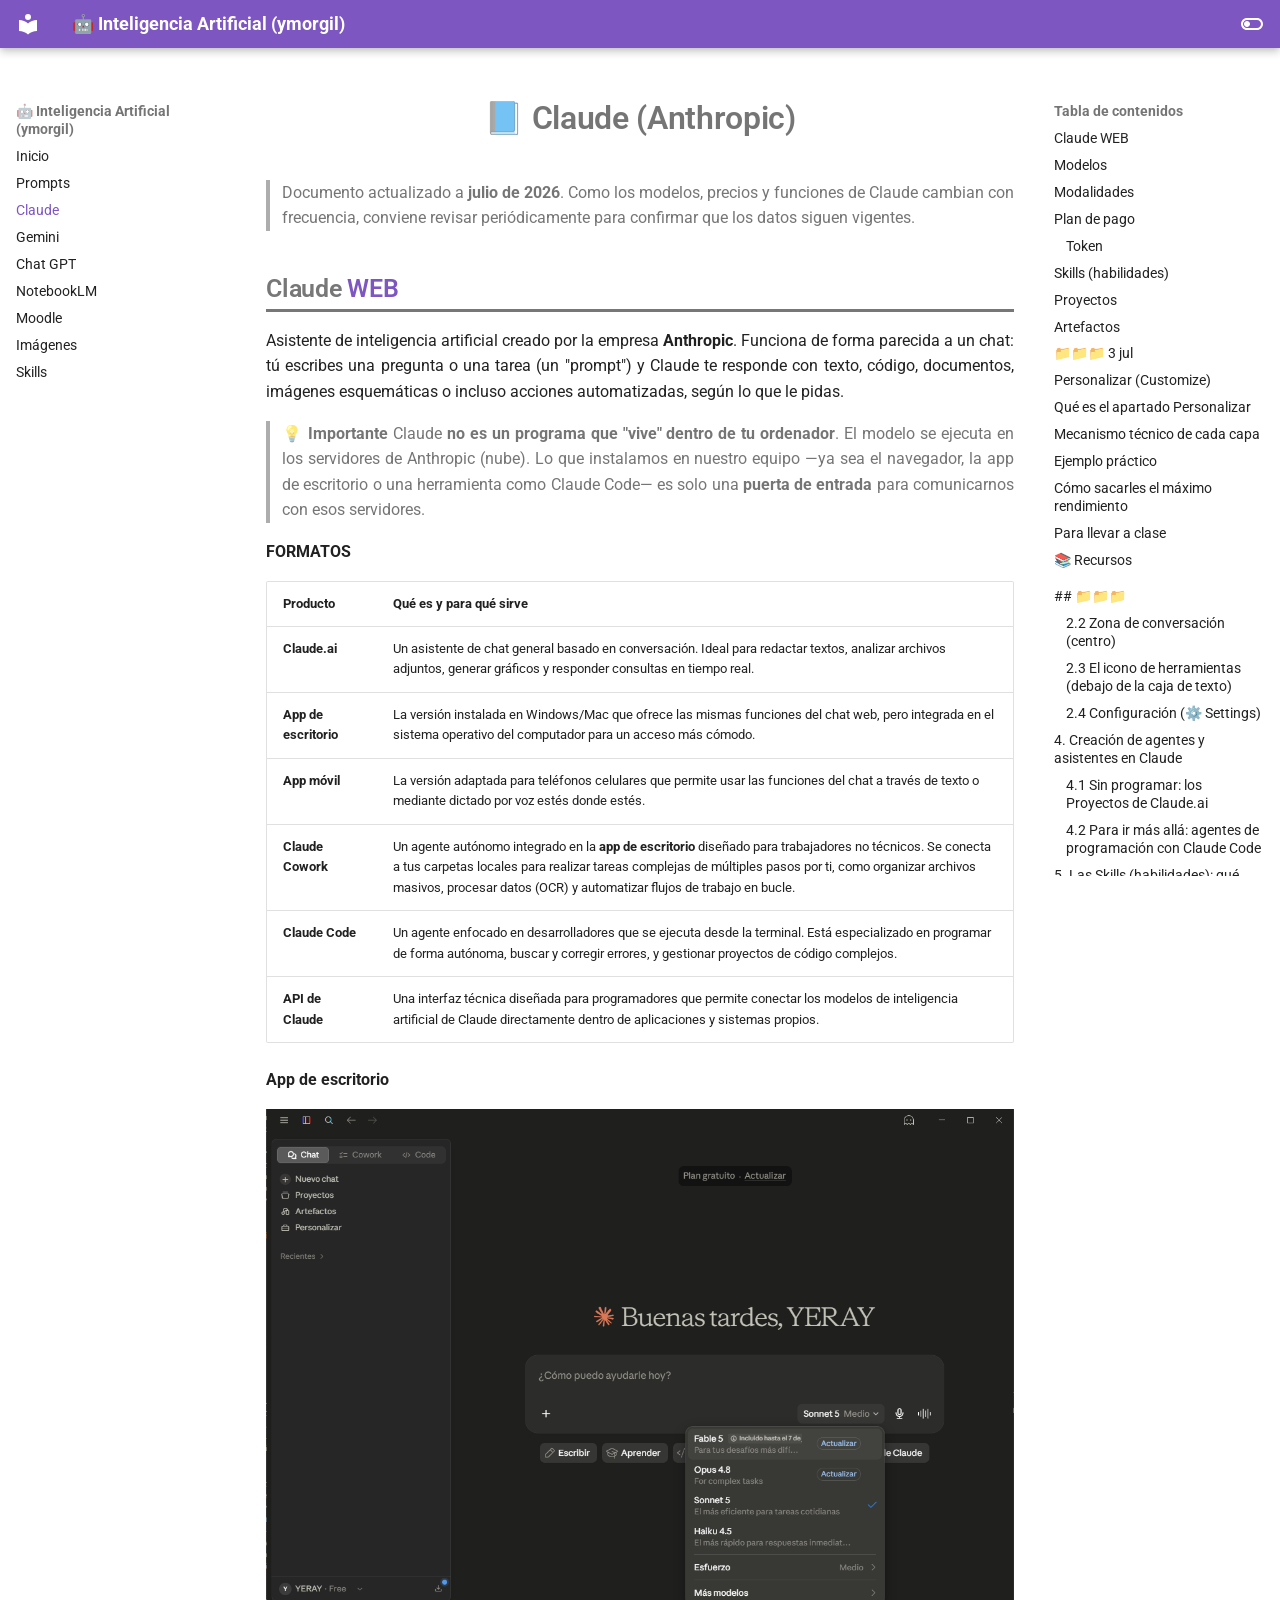
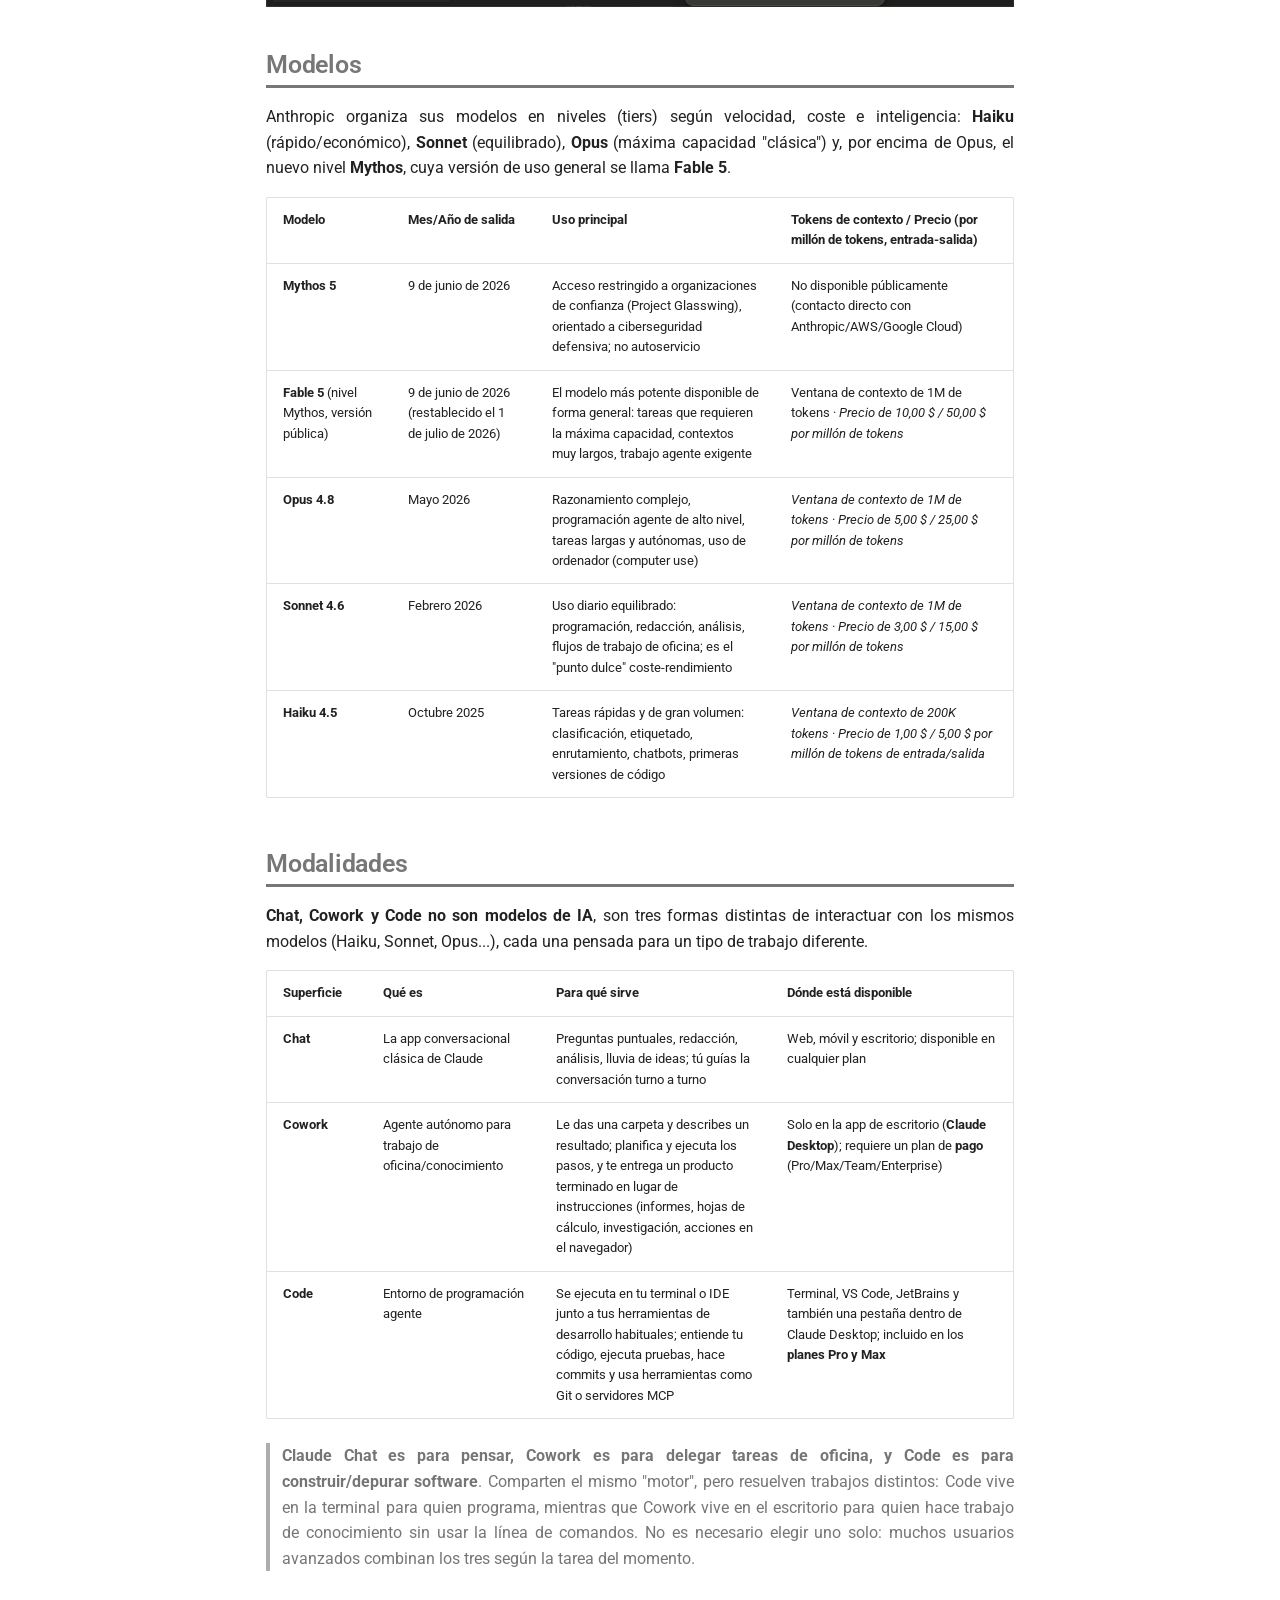
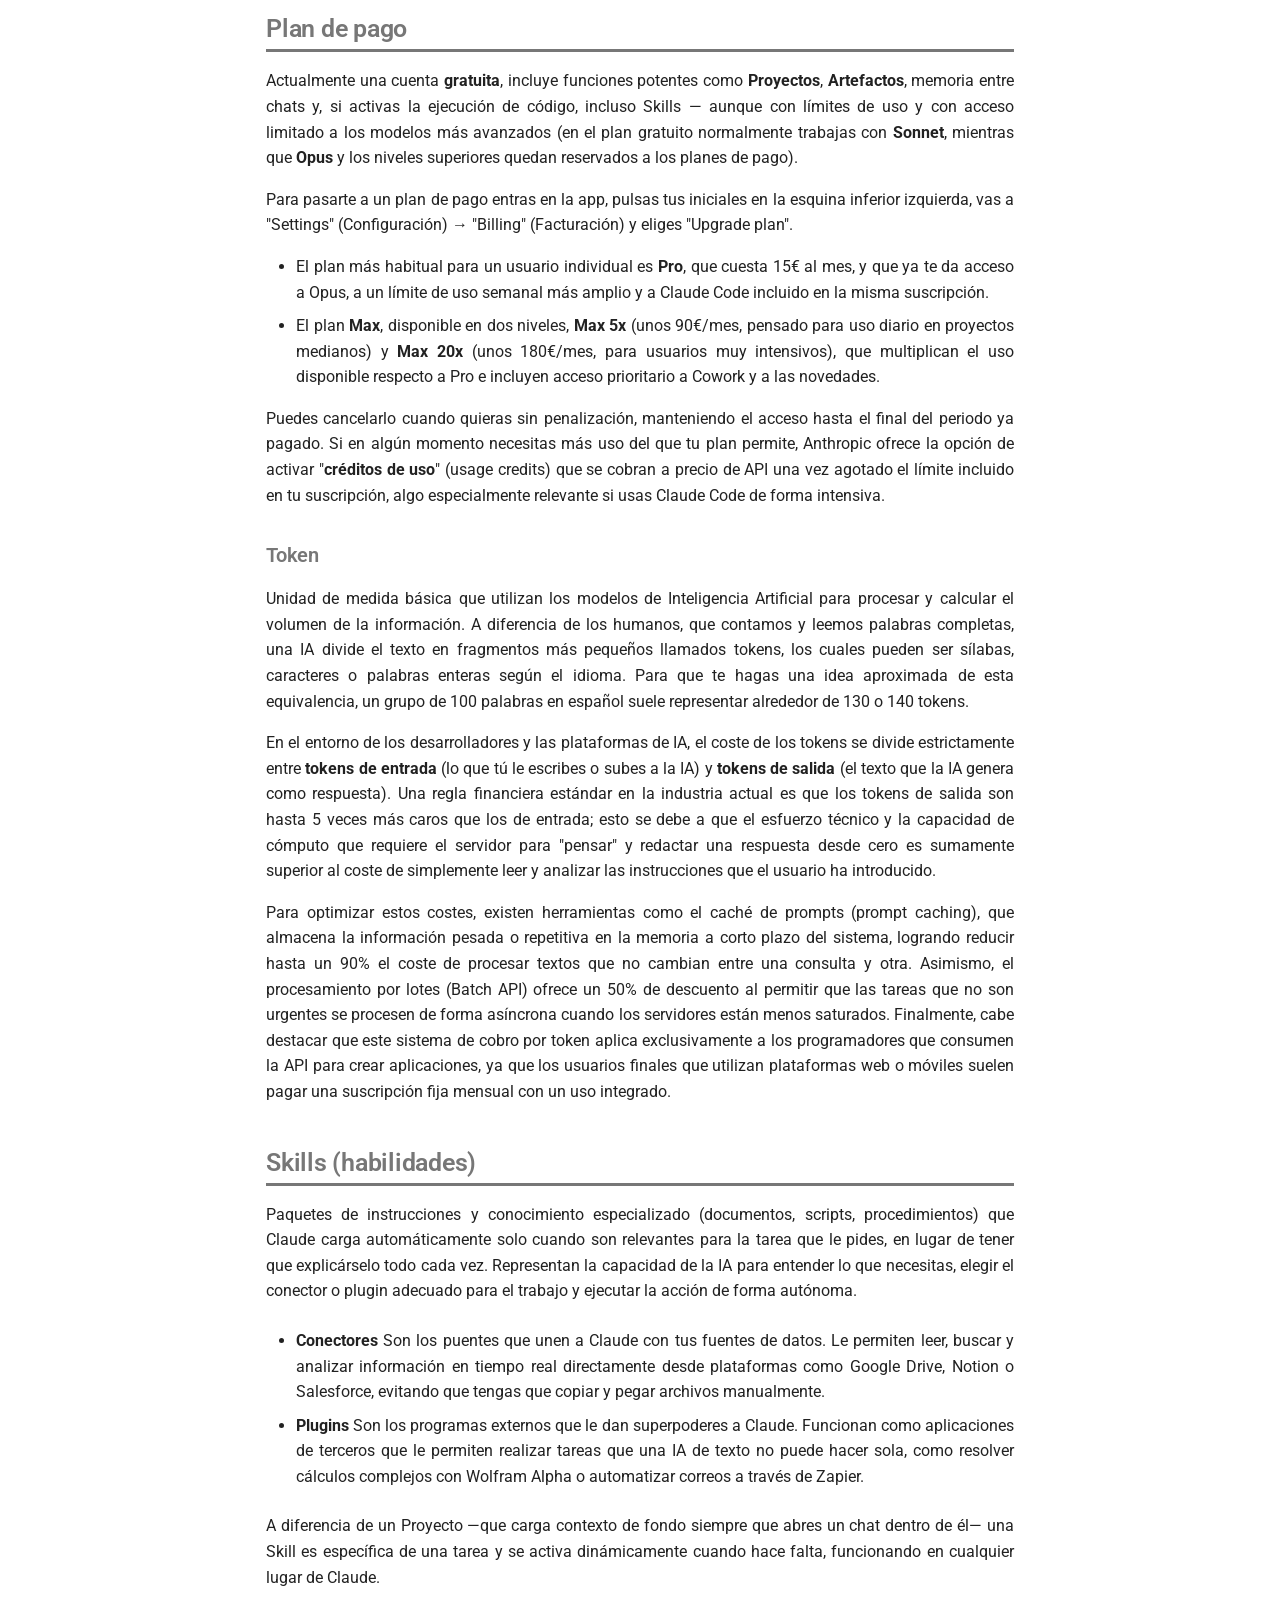
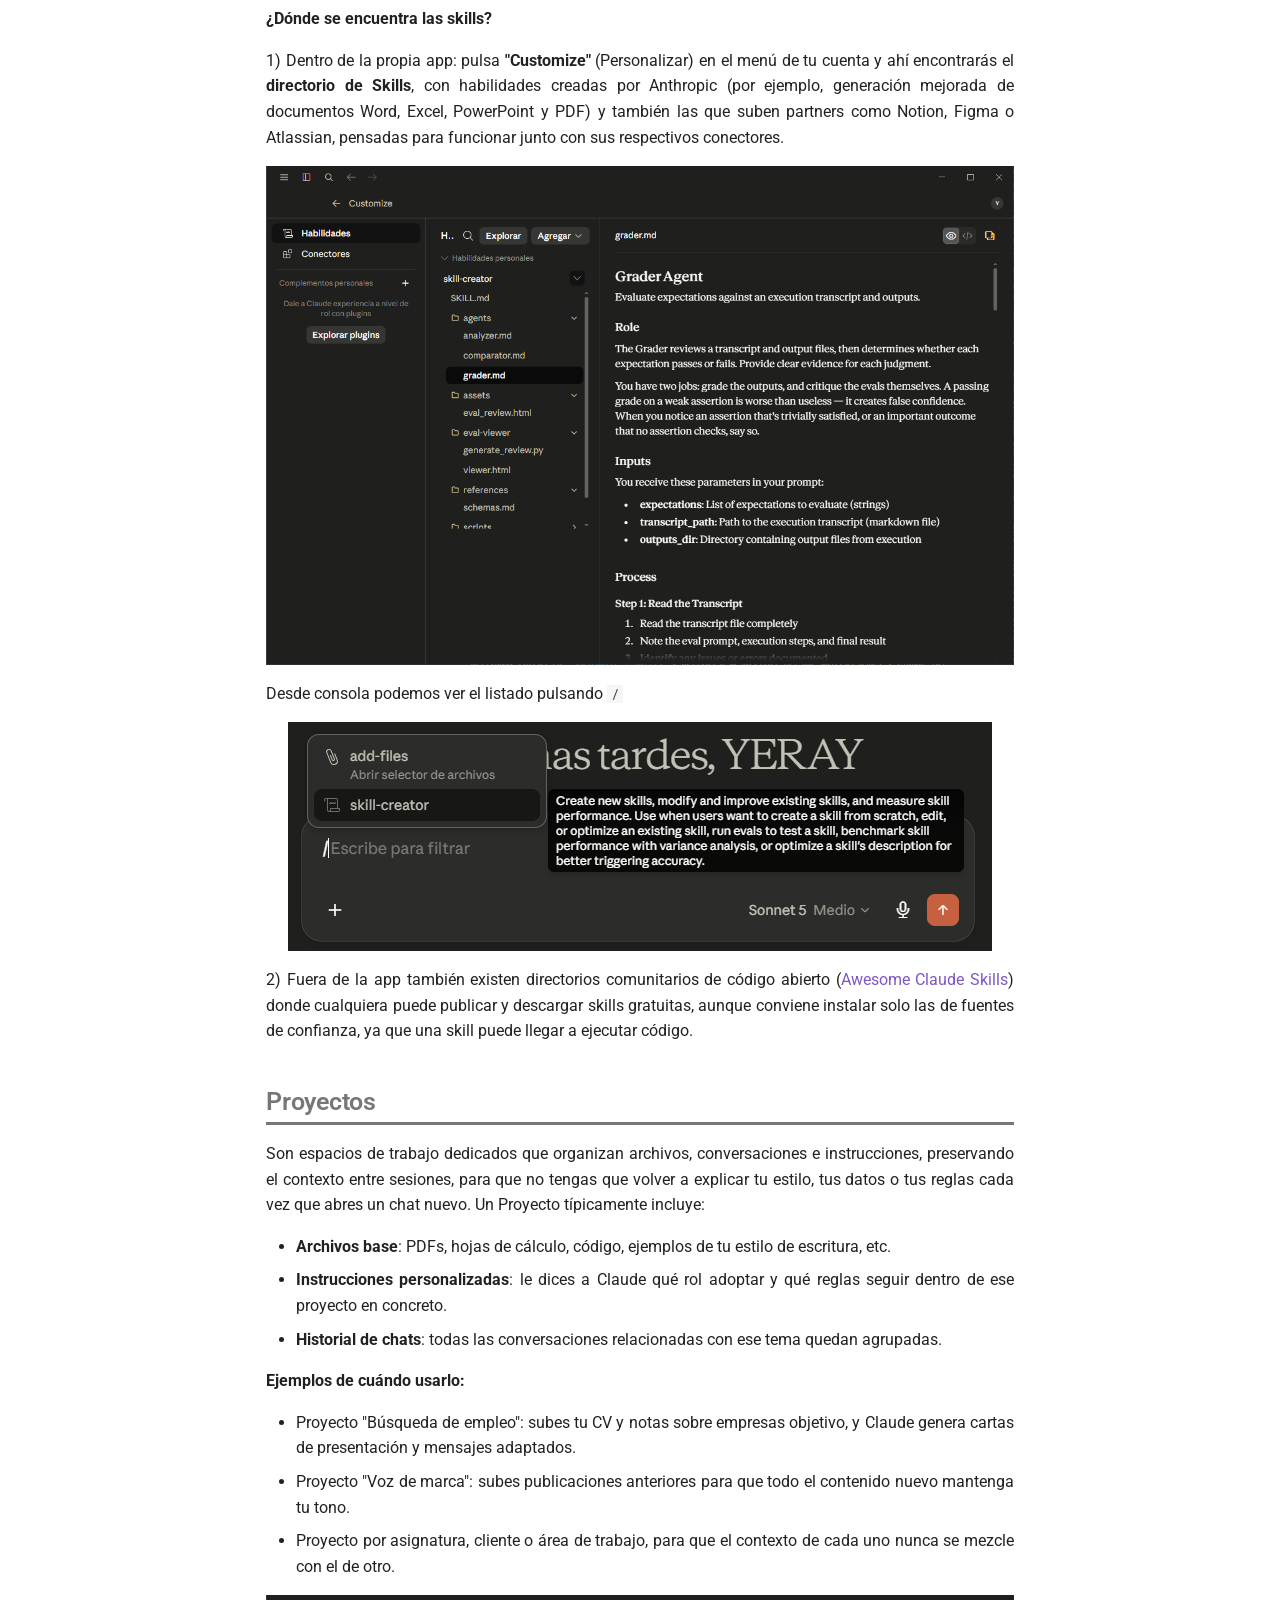
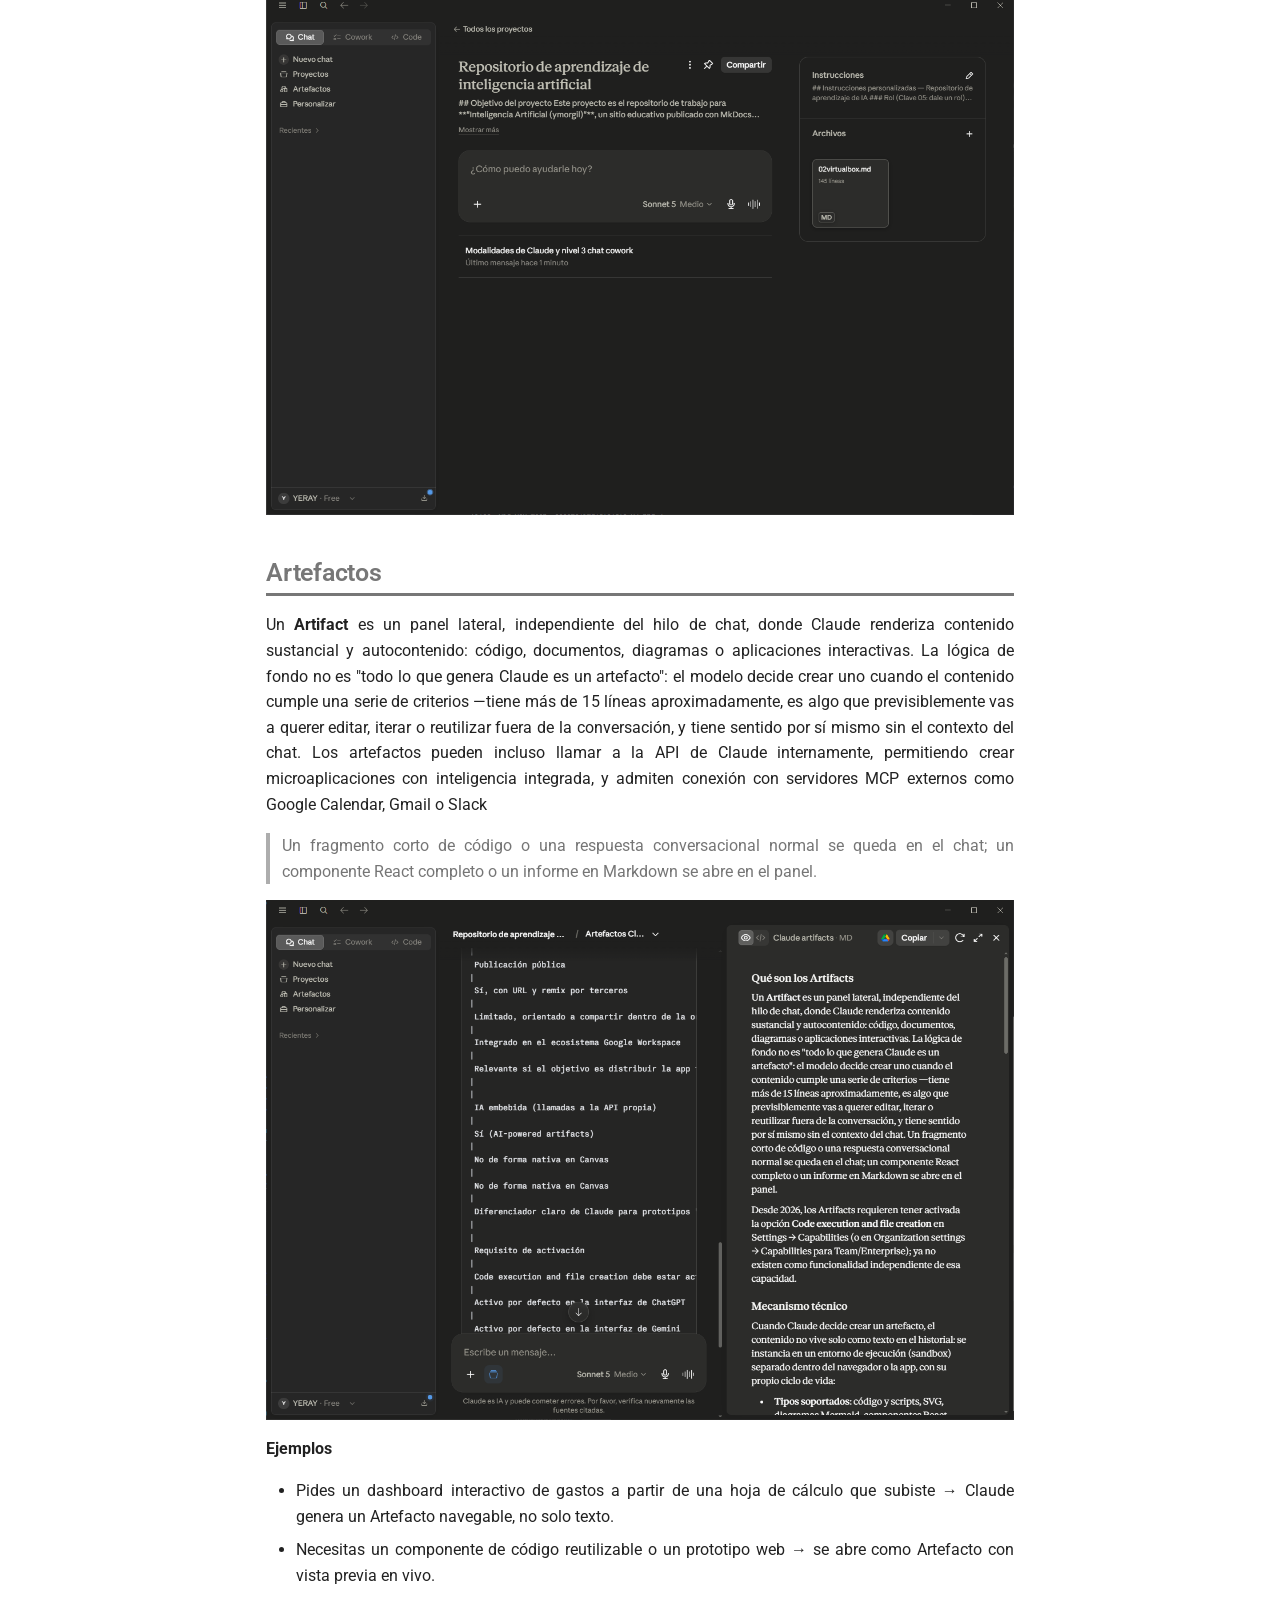
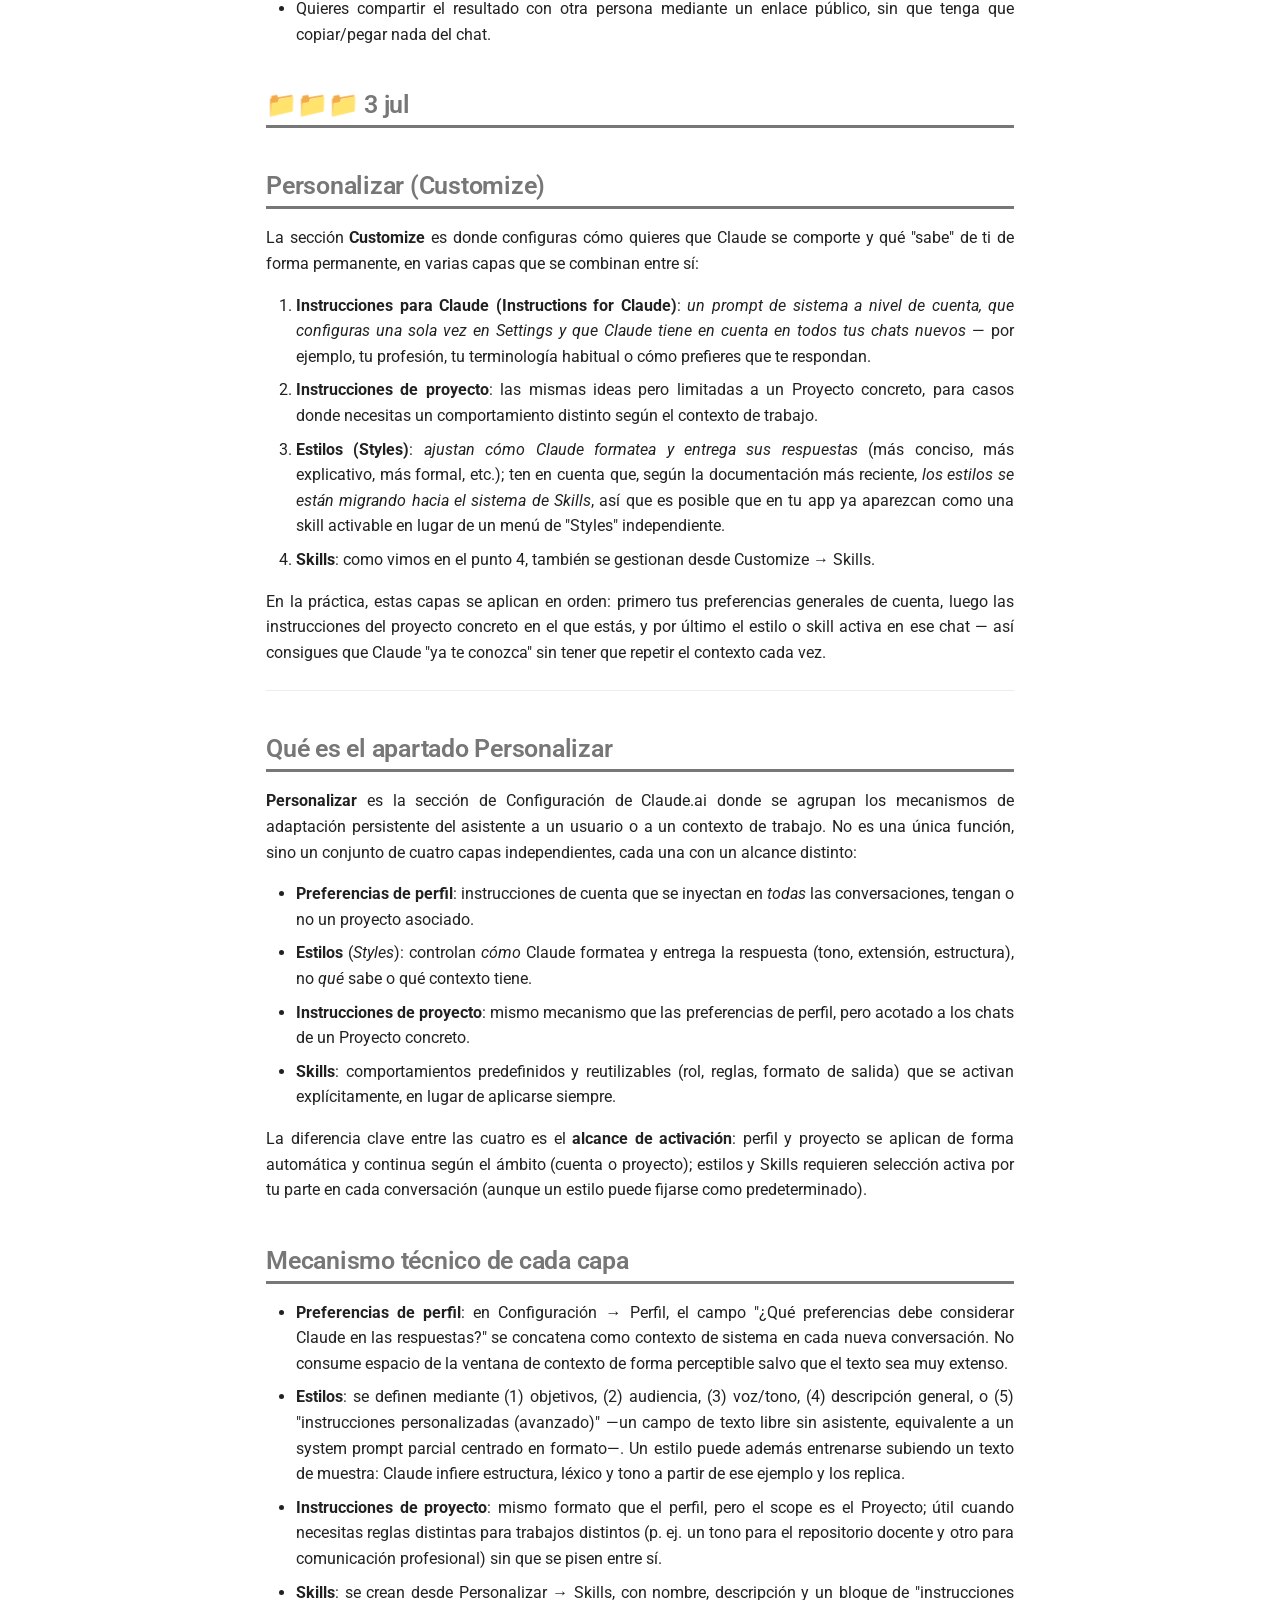
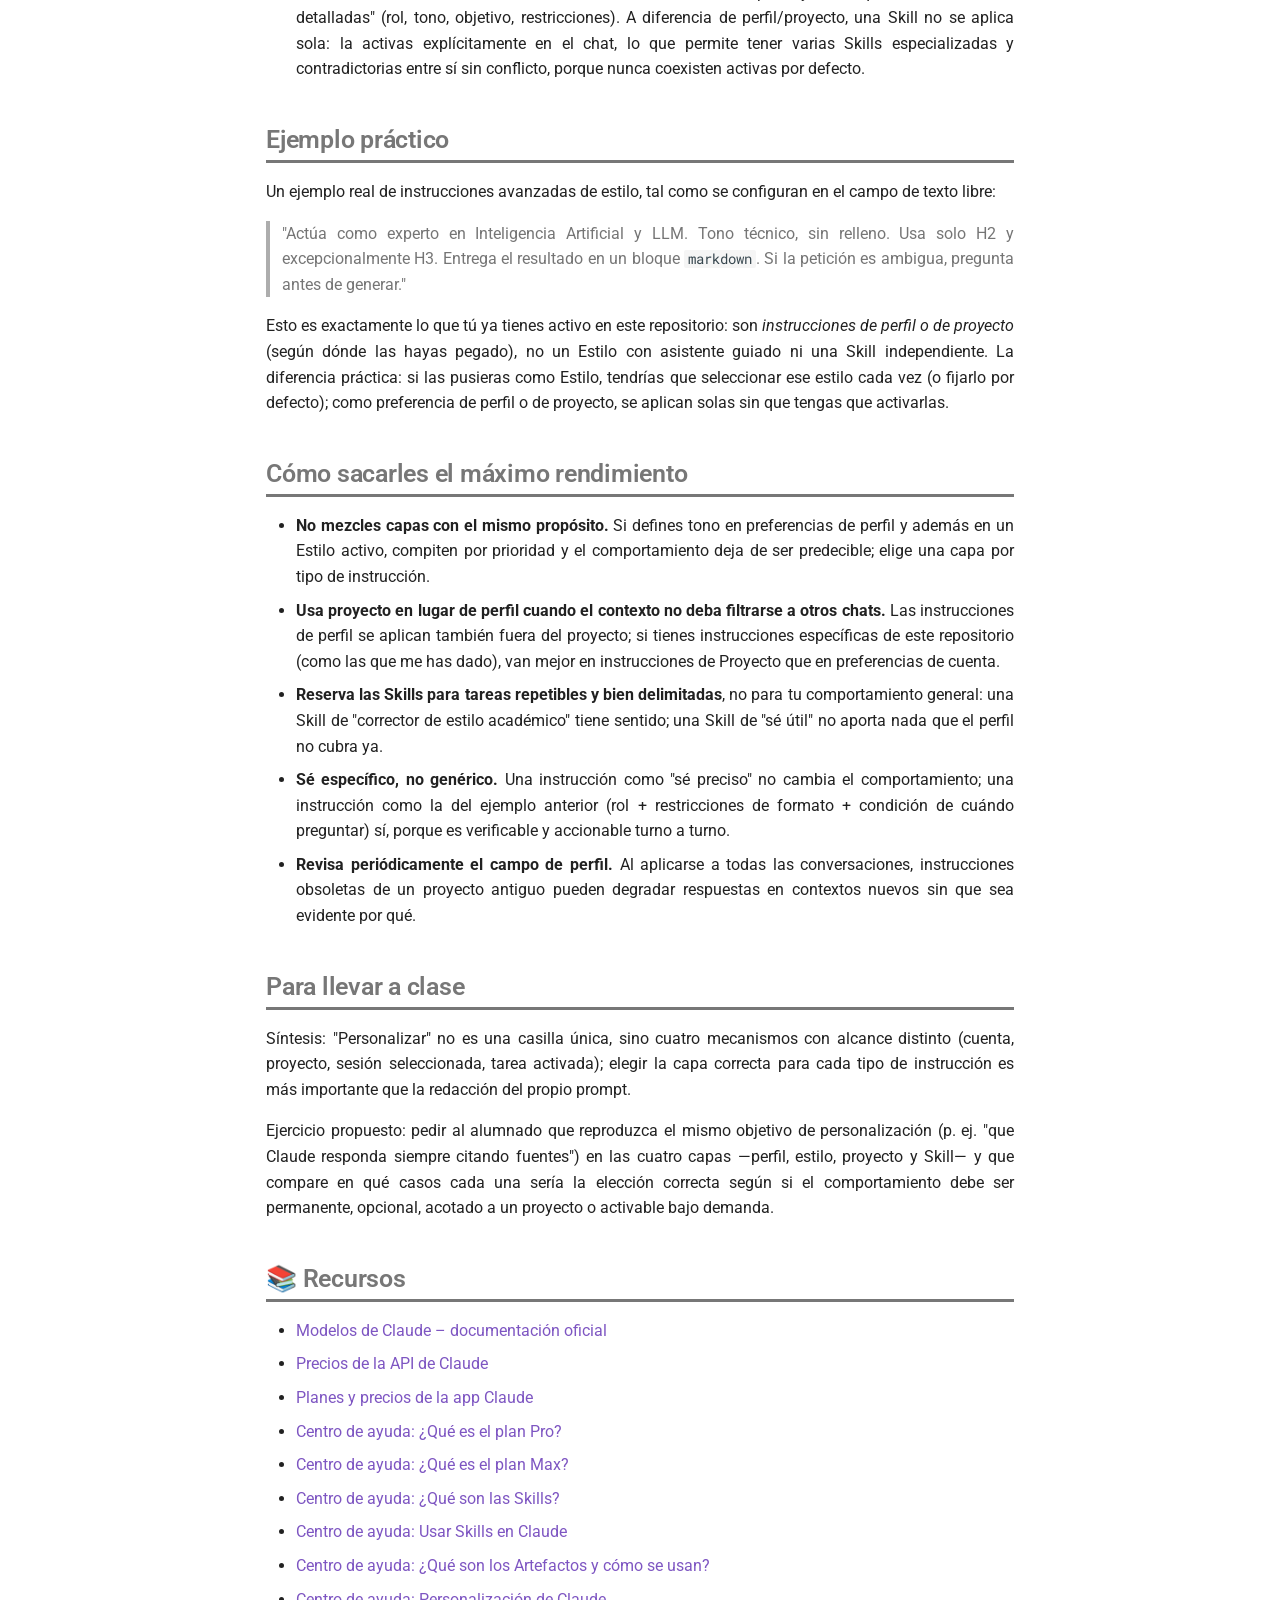
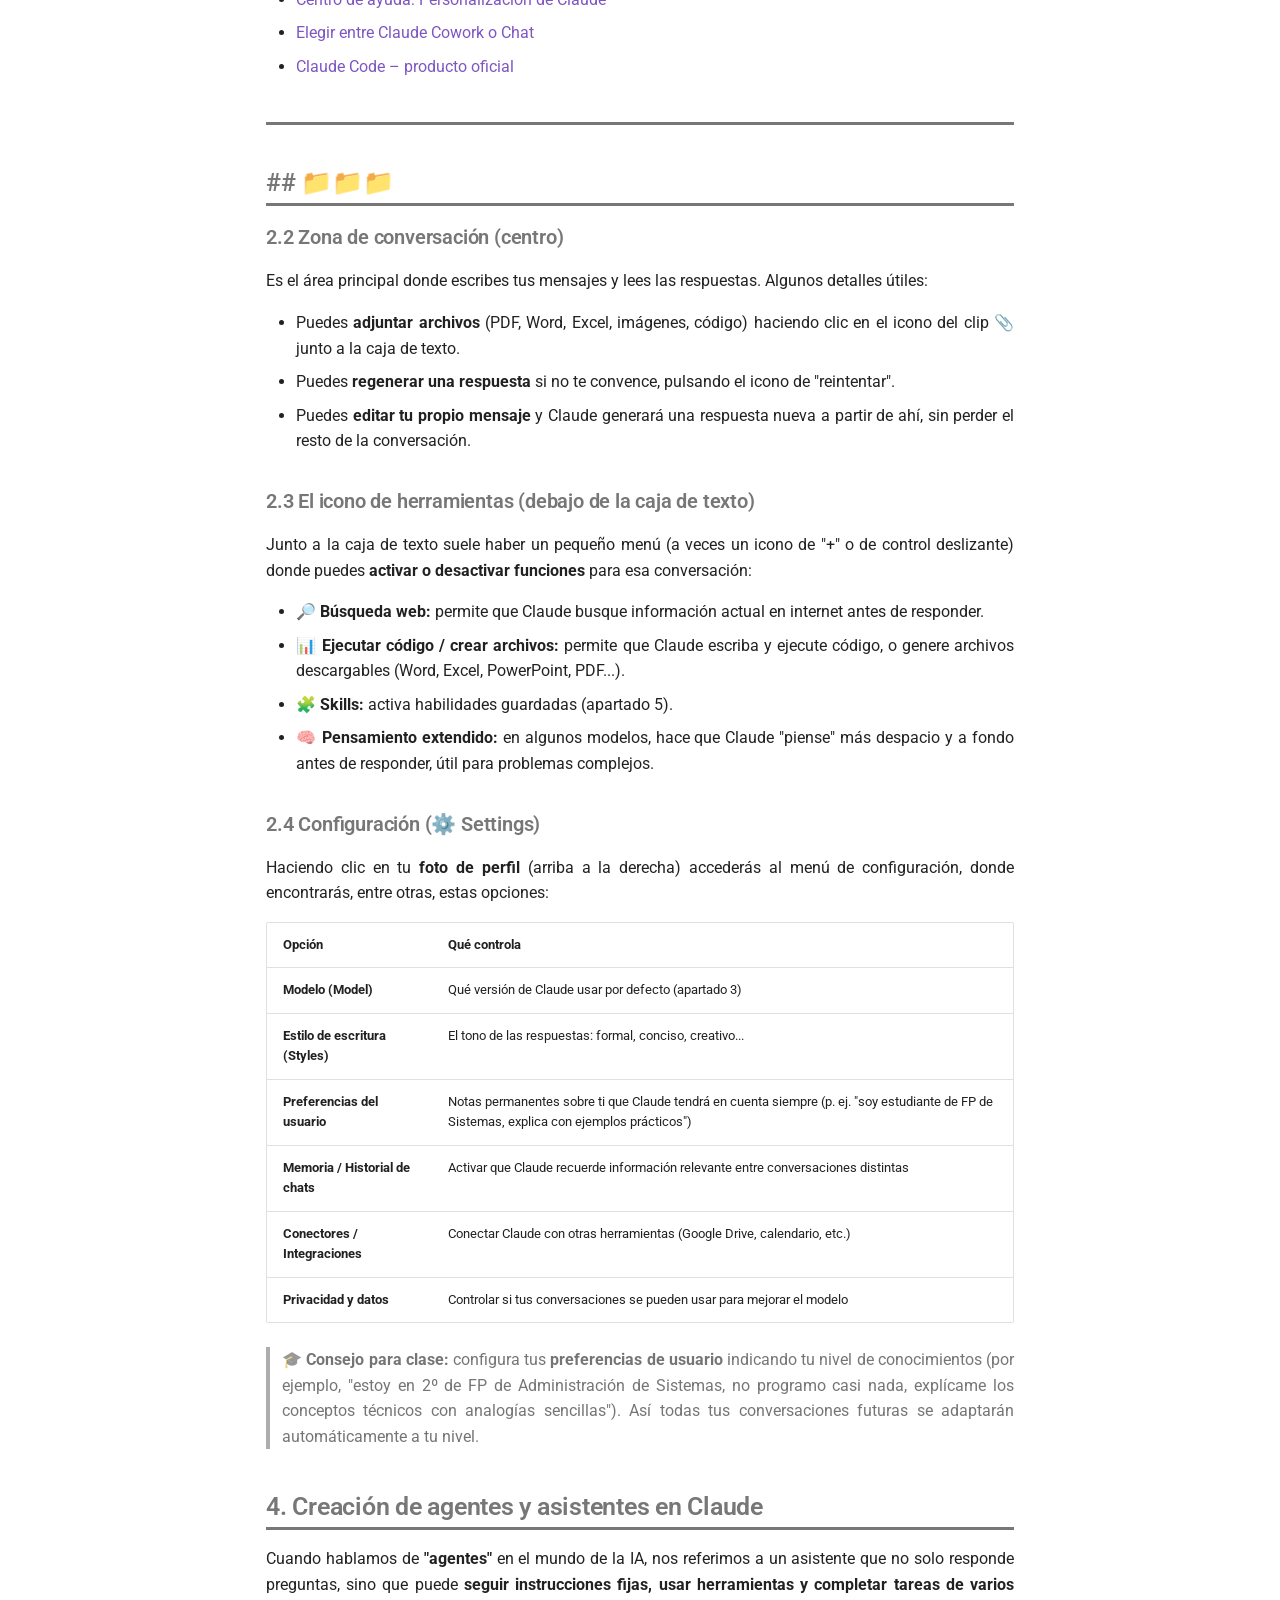
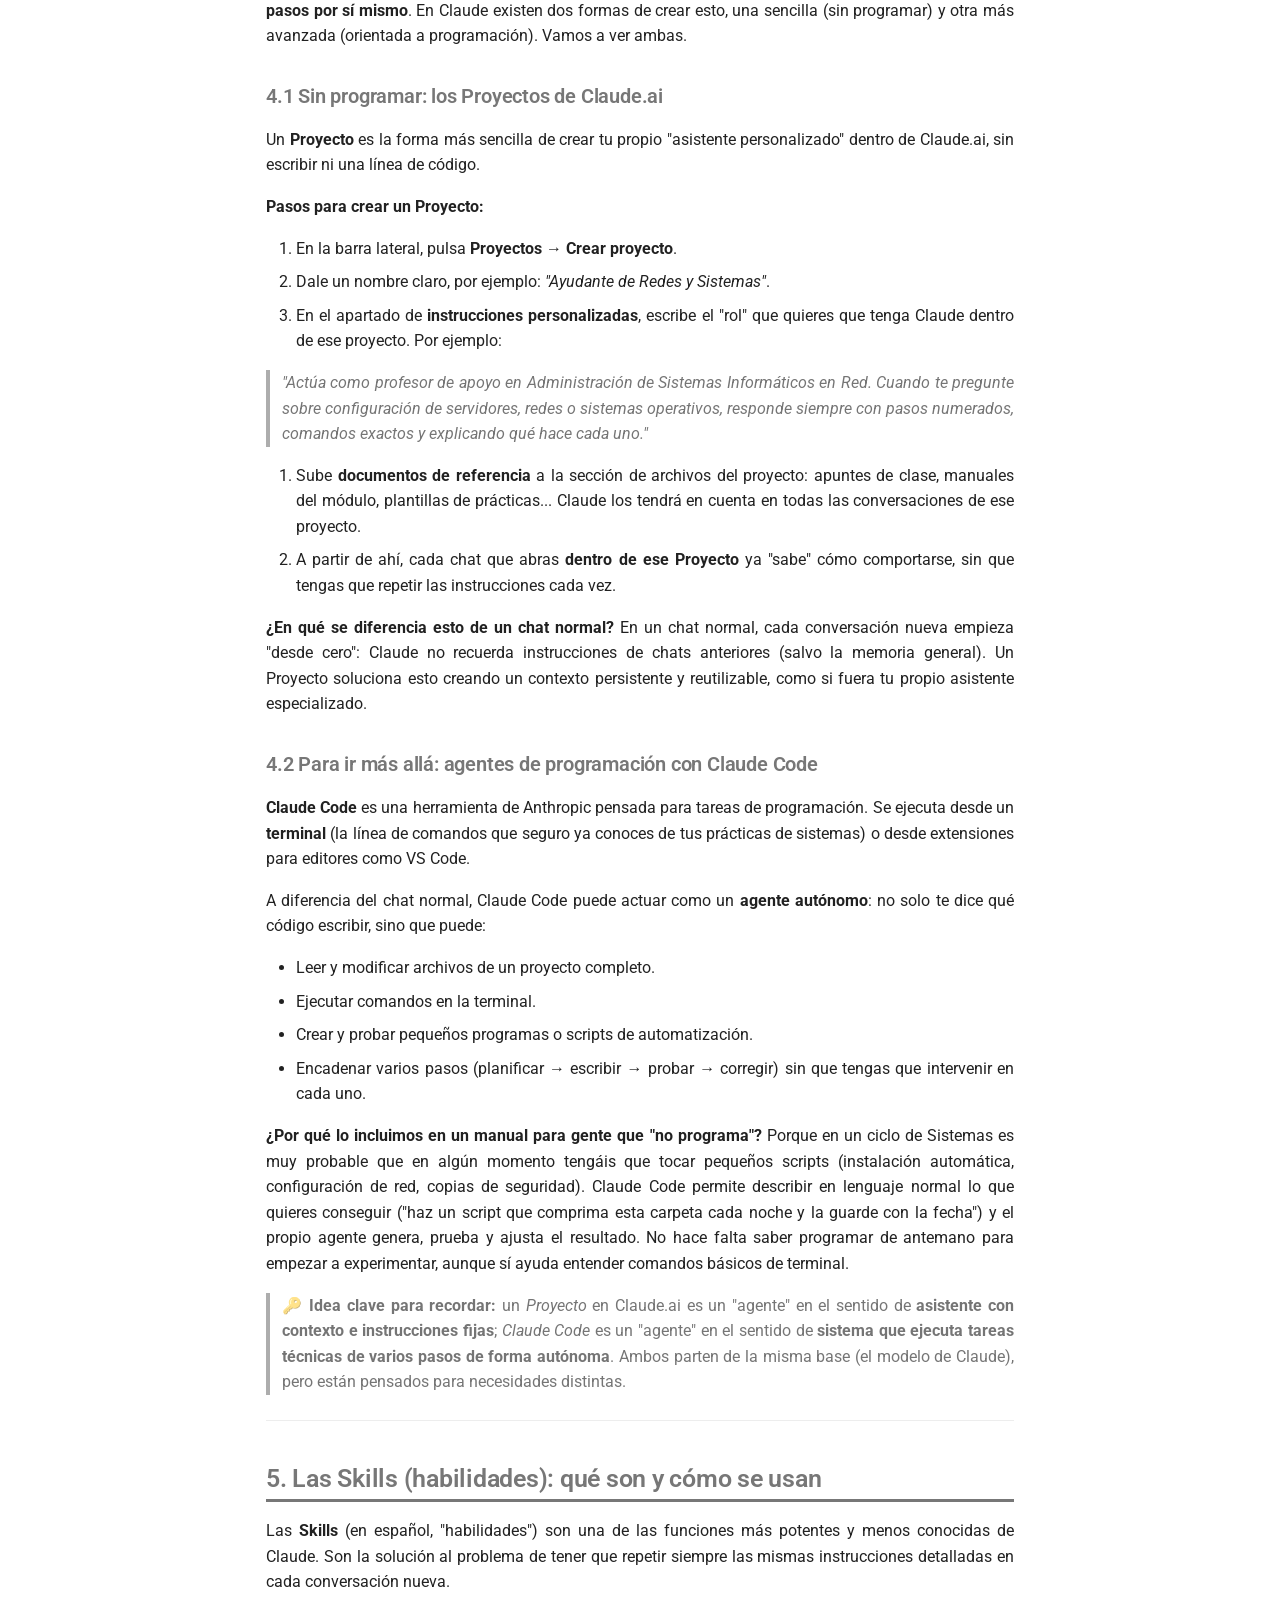
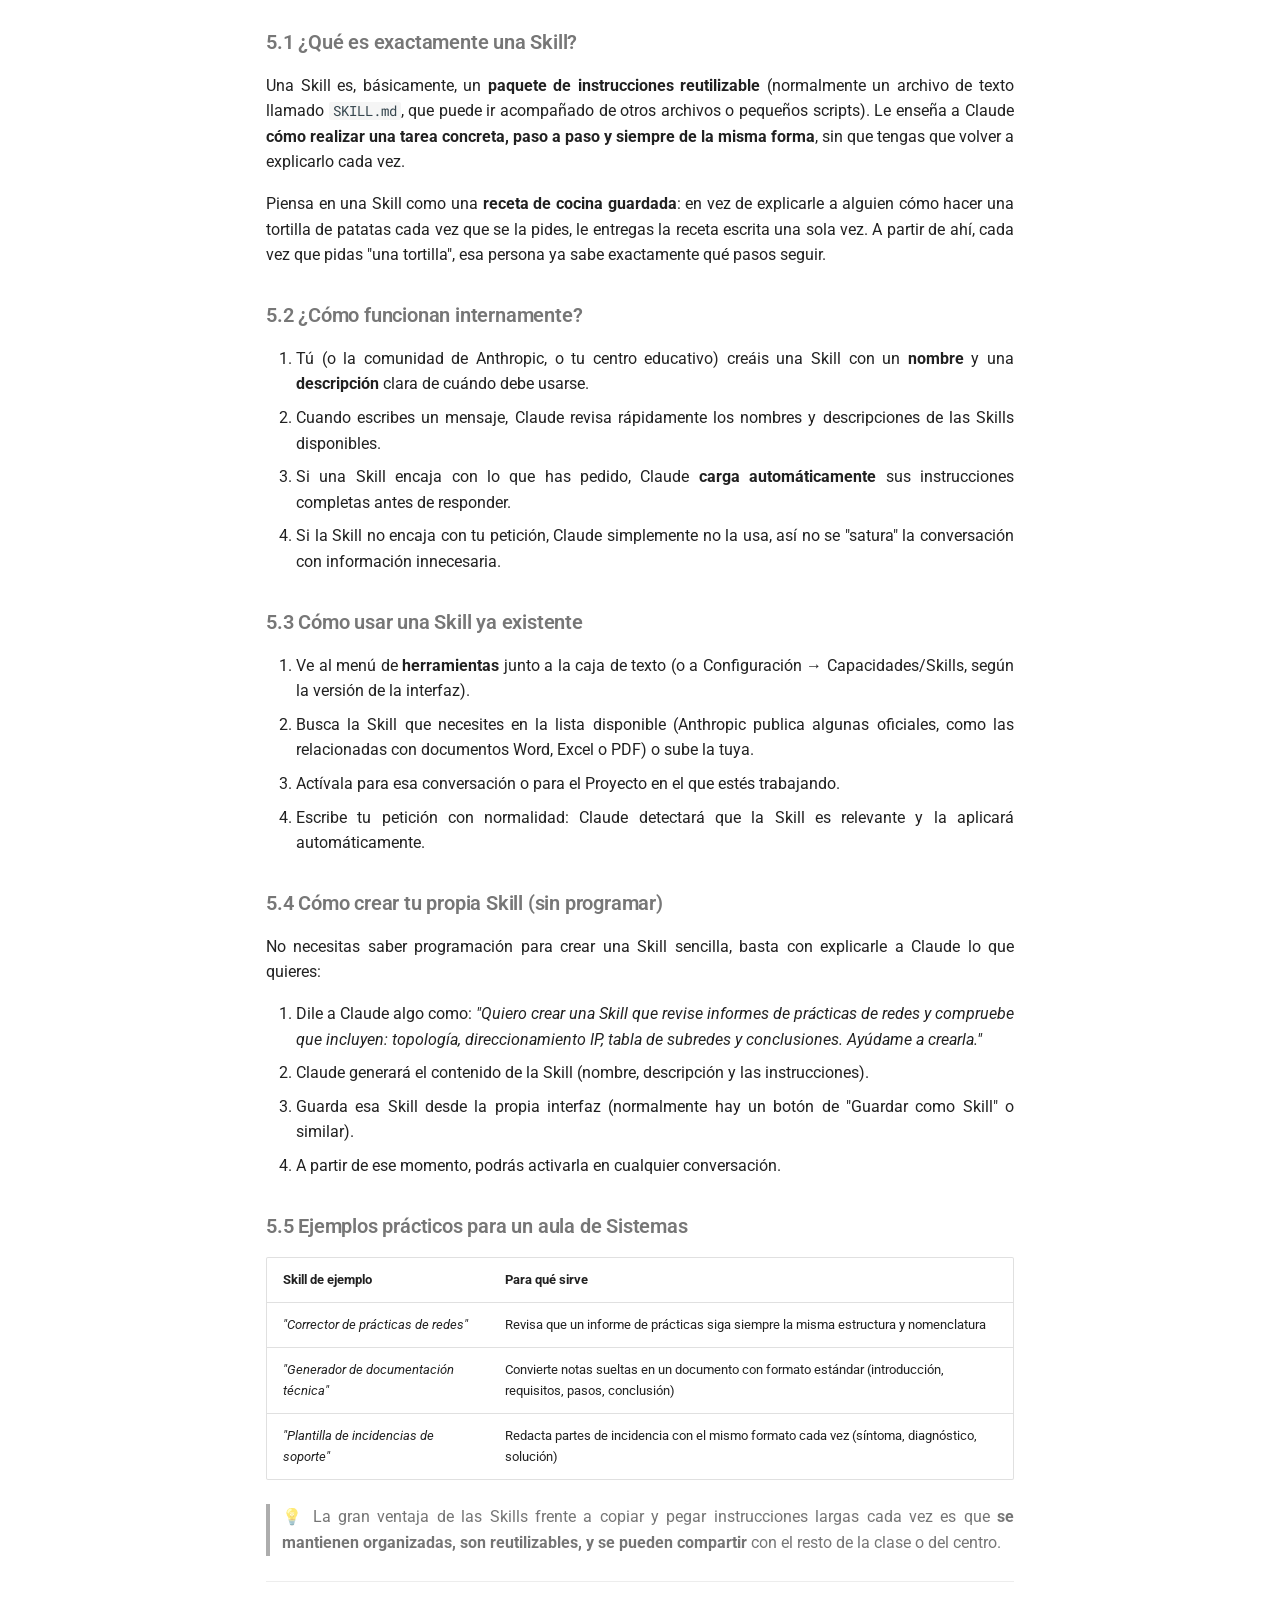
==== 02claude/index.html @ 21dea3c9 "Deployed e67f9b7 with MkDocs version: 1.6.1" ====
<!DOCTYPE html><html lang="es" class="no-js"><head>
    
      <meta charset="utf-8">
      <meta name="viewport" content="width=device-width,initial-scale=1">
      
      
      
        <link rel="canonical" href="https://ymorgil.github.io/intart/02claude/">
      
      
        <link rel="prev" href="../01prompts/">
      
      
        <link rel="next" href="../03gemini/">
      
      
        
      
      
      <link rel="icon" href="../assets/images/favicon.png">
      <meta name="generator" content="mkdocs-1.6.1, mkdocs-material-9.7.7">
    
    
      
        <title>Claude - 🤖 Inteligencia Artificial (ymorgil)</title>
      
    
    
      <link rel="stylesheet" href="../assets/stylesheets/main.ec1eaa64.min.css">
      
        
        <link rel="stylesheet" href="../assets/stylesheets/palette.ab4e12ef.min.css">
      
      


    
    
      
    
    
      
        
        
        <link rel="preconnect" href="https://fonts.gstatic.com" crossorigin="">
        <link rel="stylesheet" href="https://fonts.googleapis.com/css?family=Roboto:300,300i,400,400i,700,700i%7CRoboto+Mono:400,400i,700,700i&amp;display=fallback">
        <style>:root{--md-text-font:"Roboto";--md-code-font:"Roboto Mono"}</style>
      
    
    
      <link rel="stylesheet" href="../assets/css/extra.css">
    
    <script>__md_scope=new URL("..",location),__md_hash=e=>[...e].reduce(((e,_)=>(e<<5)-e+_.charCodeAt(0)),0),__md_get=(e,_=localStorage,t=__md_scope)=>JSON.parse(_.getItem(t.pathname+"."+e)),__md_set=(e,_,t=localStorage,a=__md_scope)=>{try{t.setItem(a.pathname+"."+e,JSON.stringify(_))}catch(e){}}</script>
    
      

    
    
  <link href="../assets/stylesheets/glightbox.min.css" rel="stylesheet"><script src="../assets/javascripts/glightbox.min.js"></script><style id="glightbox-style">
            html.glightbox-open { overflow: initial; height: 100%; }
            .gslide-title { margin-top: 0px; user-select: text; }
            .gslide-desc { color: #666; user-select: text; }
            .gslide-image img { background: white; }
            .gscrollbar-fixer { padding-right: 15px; }
            .gdesc-inner { font-size: 0.75rem; }
            body[data-md-color-scheme="slate"] .gdesc-inner { background: var(--md-default-bg-color); }
            body[data-md-color-scheme="slate"] .gslide-title { color: var(--md-default-fg-color); }
            body[data-md-color-scheme="slate"] .gslide-desc { color: var(--md-default-fg-color); }
        </style></head>
  
  
    
    
      
    
    
    
    
    <body dir="ltr" data-md-color-scheme="default" data-md-color-primary="deep-purple" data-md-color-accent="indigo">
  
    
    <input class="md-toggle" data-md-toggle="drawer" type="checkbox" id="__drawer" autocomplete="off">
    <input class="md-toggle" data-md-toggle="search" type="checkbox" id="__search" autocomplete="off">
    <label class="md-overlay" for="__drawer"></label>
    <div data-md-component="skip">
      
        
        <a href="#claude-anthropic" class="md-skip">
          Saltar a contenido
        </a>
      
    </div>
    <div data-md-component="announce">
      
    </div>
    
    
      

  

<header class="md-header md-header--shadow" data-md-component="header">
  <nav class="md-header__inner md-grid" aria-label="Cabecera">
    <a href=".." title="🤖 Inteligencia Artificial (ymorgil)" class="md-header__button md-logo" aria-label="🤖 Inteligencia Artificial (ymorgil)" data-md-component="logo">
      
  
  <svg xmlns="http://www.w3.org/2000/svg" viewBox="0 0 24 24"><path d="M12 8a3 3 0 0 0 3-3 3 3 0 0 0-3-3 3 3 0 0 0-3 3 3 3 0 0 0 3 3m0 3.54C9.64 9.35 6.5 8 3 8v11c3.5 0 6.64 1.35 9 3.54 2.36-2.19 5.5-3.54 9-3.54V8c-3.5 0-6.64 1.35-9 3.54"></path></svg>

    </a>
    <label class="md-header__button md-icon" for="__drawer">
      
      <svg xmlns="http://www.w3.org/2000/svg" viewBox="0 0 24 24"><path d="M3 6h18v2H3zm0 5h18v2H3zm0 5h18v2H3z"></path></svg>
    </label>
    <div class="md-header__title" data-md-component="header-title">
      <div class="md-header__ellipsis">
        <div class="md-header__topic">
          <span class="md-ellipsis">
            🤖 Inteligencia Artificial (ymorgil)
          </span>
        </div>
        <div class="md-header__topic" data-md-component="header-topic">
          <span class="md-ellipsis">
            
              Claude
            
          </span>
        </div>
      </div>
    </div>
    
      
        <form class="md-header__option" data-md-component="palette">
  
    
    
    
    <input class="md-option" data-md-color-media="" data-md-color-scheme="default" data-md-color-primary="deep-purple" data-md-color-accent="indigo" aria-label="Modo oscuro" type="radio" name="__palette" id="__palette_0">
    
      <label class="md-header__button md-icon" title="Modo oscuro" for="__palette_1" hidden="">
        <svg xmlns="http://www.w3.org/2000/svg" viewBox="0 0 24 24"><path d="M17 6H7c-3.31 0-6 2.69-6 6s2.69 6 6 6h10c3.31 0 6-2.69 6-6s-2.69-6-6-6m0 10H7c-2.21 0-4-1.79-4-4s1.79-4 4-4h10c2.21 0 4 1.79 4 4s-1.79 4-4 4M7 9c-1.66 0-3 1.34-3 3s1.34 3 3 3 3-1.34 3-3-1.34-3-3-3"></path></svg>
      </label>
    
  
    
    
    
    <input class="md-option" data-md-color-media="" data-md-color-scheme="slate" data-md-color-primary="teal" data-md-color-accent="green" aria-label="Modo claro" type="radio" name="__palette" id="__palette_1">
    
      <label class="md-header__button md-icon" title="Modo claro" for="__palette_0" hidden="">
        <svg xmlns="http://www.w3.org/2000/svg" viewBox="0 0 24 24"><path d="M17 7H7a5 5 0 0 0-5 5 5 5 0 0 0 5 5h10a5 5 0 0 0 5-5 5 5 0 0 0-5-5m0 8a3 3 0 0 1-3-3 3 3 0 0 1 3-3 3 3 0 0 1 3 3 3 3 0 0 1-3 3"></path></svg>
      </label>
    
  
</form>
      
    
    
      <script>var palette=__md_get("__palette");if(palette&&palette.color){if("(prefers-color-scheme)"===palette.color.media){var media=matchMedia("(prefers-color-scheme: light)"),input=document.querySelector(media.matches?"[data-md-color-media='(prefers-color-scheme: light)']":"[data-md-color-media='(prefers-color-scheme: dark)']");palette.color.media=input.getAttribute("data-md-color-media"),palette.color.scheme=input.getAttribute("data-md-color-scheme"),palette.color.primary=input.getAttribute("data-md-color-primary"),palette.color.accent=input.getAttribute("data-md-color-accent")}for(var[key,value]of Object.entries(palette.color))document.body.setAttribute("data-md-color-"+key,value)}</script>
    
    
    
    
  </nav>
  
</header>
    
    <div class="md-container" data-md-component="container">
      
      
        
          
        
      
      <main class="md-main" data-md-component="main">
        <div class="md-main__inner md-grid">
          
            
              
              <div class="md-sidebar md-sidebar--primary" data-md-component="sidebar" data-md-type="navigation">
                <div class="md-sidebar__scrollwrap">
                  <div class="md-sidebar__inner">
                    



<nav class="md-nav md-nav--primary" aria-label="Navegación" data-md-level="0">
  <label class="md-nav__title" for="__drawer">
    <a href=".." title="🤖 Inteligencia Artificial (ymorgil)" class="md-nav__button md-logo" aria-label="🤖 Inteligencia Artificial (ymorgil)" data-md-component="logo">
      
  
  <svg xmlns="http://www.w3.org/2000/svg" viewBox="0 0 24 24"><path d="M12 8a3 3 0 0 0 3-3 3 3 0 0 0-3-3 3 3 0 0 0-3 3 3 3 0 0 0 3 3m0 3.54C9.64 9.35 6.5 8 3 8v11c3.5 0 6.64 1.35 9 3.54 2.36-2.19 5.5-3.54 9-3.54V8c-3.5 0-6.64 1.35-9 3.54"></path></svg>

    </a>
    🤖 Inteligencia Artificial (ymorgil)
  </label>
  
  <ul class="md-nav__list" data-md-scrollfix="">
    
      
      
  
  
  
  
    <li class="md-nav__item">
      <a href=".." class="md-nav__link">
        
  
  
  <span class="md-ellipsis">
    
  
    Inicio
  

    
  </span>
  
  

      </a>
    </li>
  

    
      
      
  
  
  
  
    <li class="md-nav__item">
      <a href="../01prompts/" class="md-nav__link">
        
  
  
  <span class="md-ellipsis">
    
  
    Prompts
  

    
  </span>
  
  

      </a>
    </li>
  

    
      
      
  
  
    
  
  
  
    <li class="md-nav__item md-nav__item--active">
      
      <input class="md-nav__toggle md-toggle" type="checkbox" id="__toc">
      
      
        
      
      
        <label class="md-nav__link md-nav__link--active" for="__toc">
          
  
  
  <span class="md-ellipsis">
    
  
    Claude
  

    
  </span>
  
  

          <span class="md-nav__icon md-icon"></span>
        </label>
      
      <a href="./" class="md-nav__link md-nav__link--active">
        
  
  
  <span class="md-ellipsis">
    
  
    Claude
  

    
  </span>
  
  

      </a>
      
        

<nav class="md-nav md-nav--secondary" aria-label="Tabla de contenidos">
  
  
  
    
  
  
    <label class="md-nav__title" for="__toc">
      <span class="md-nav__icon md-icon"></span>
      Tabla de contenidos
    </label>
    <ul class="md-nav__list" data-md-component="toc" data-md-scrollfix="">
      
        <li class="md-nav__item">
  <a href="#claude-web" class="md-nav__link">
    <span class="md-ellipsis">
      
        Claude WEB
      
    </span>
  </a>
  
</li>
      
        <li class="md-nav__item">
  <a href="#modelos" class="md-nav__link">
    <span class="md-ellipsis">
      
        Modelos
      
    </span>
  </a>
  
</li>
      
        <li class="md-nav__item">
  <a href="#modalidades" class="md-nav__link">
    <span class="md-ellipsis">
      
        Modalidades
      
    </span>
  </a>
  
</li>
      
        <li class="md-nav__item">
  <a href="#plan-de-pago" class="md-nav__link">
    <span class="md-ellipsis">
      
        Plan de pago
      
    </span>
  </a>
  
    <nav class="md-nav" aria-label="Plan de pago">
      <ul class="md-nav__list">
        
          <li class="md-nav__item">
  <a href="#token" class="md-nav__link">
    <span class="md-ellipsis">
      
        Token
      
    </span>
  </a>
  
</li>
        
      </ul>
    </nav>
  
</li>
      
        <li class="md-nav__item">
  <a href="#skills-habilidades" class="md-nav__link">
    <span class="md-ellipsis">
      
        Skills (habilidades)
      
    </span>
  </a>
  
</li>
      
        <li class="md-nav__item">
  <a href="#proyectos" class="md-nav__link">
    <span class="md-ellipsis">
      
        Proyectos
      
    </span>
  </a>
  
</li>
      
        <li class="md-nav__item">
  <a href="#artefactos" class="md-nav__link">
    <span class="md-ellipsis">
      
        Artefactos
      
    </span>
  </a>
  
</li>
      
        <li class="md-nav__item">
  <a href="#3-jul" class="md-nav__link">
    <span class="md-ellipsis">
      
        📁📁📁 3 jul
      
    </span>
  </a>
  
</li>
      
        <li class="md-nav__item">
  <a href="#personalizar-customize" class="md-nav__link">
    <span class="md-ellipsis">
      
        Personalizar (Customize)
      
    </span>
  </a>
  
</li>
      
        <li class="md-nav__item">
  <a href="#que-es-el-apartado-personalizar" class="md-nav__link">
    <span class="md-ellipsis">
      
        Qué es el apartado Personalizar
      
    </span>
  </a>
  
</li>
      
        <li class="md-nav__item">
  <a href="#mecanismo-tecnico-de-cada-capa" class="md-nav__link">
    <span class="md-ellipsis">
      
        Mecanismo técnico de cada capa
      
    </span>
  </a>
  
</li>
      
        <li class="md-nav__item">
  <a href="#ejemplo-practico" class="md-nav__link">
    <span class="md-ellipsis">
      
        Ejemplo práctico
      
    </span>
  </a>
  
</li>
      
        <li class="md-nav__item">
  <a href="#como-sacarles-el-maximo-rendimiento" class="md-nav__link">
    <span class="md-ellipsis">
      
        Cómo sacarles el máximo rendimiento
      
    </span>
  </a>
  
</li>
      
        <li class="md-nav__item">
  <a href="#para-llevar-a-clase" class="md-nav__link">
    <span class="md-ellipsis">
      
        Para llevar a clase
      
    </span>
  </a>
  
</li>
      
        <li class="md-nav__item">
  <a href="#recursos" class="md-nav__link">
    <span class="md-ellipsis">
      
        📚 Recursos
      
    </span>
  </a>
  
</li>
      
        <li class="md-nav__item">
  <a href="#_1" class="md-nav__link">
    <span class="md-ellipsis">
      
        
      
    </span>
  </a>
  
</li>
      
        <li class="md-nav__item">
  <a href="#_2" class="md-nav__link">
    <span class="md-ellipsis">
      
        ## 📁📁📁
      
    </span>
  </a>
  
    <nav class="md-nav" aria-label="## 📁📁📁">
      <ul class="md-nav__list">
        
          <li class="md-nav__item">
  <a href="#22-zona-de-conversacion-centro" class="md-nav__link">
    <span class="md-ellipsis">
      
        2.2 Zona de conversación (centro)
      
    </span>
  </a>
  
</li>
        
          <li class="md-nav__item">
  <a href="#23-el-icono-de-herramientas-debajo-de-la-caja-de-texto" class="md-nav__link">
    <span class="md-ellipsis">
      
        2.3 El icono de herramientas (debajo de la caja de texto)
      
    </span>
  </a>
  
</li>
        
          <li class="md-nav__item">
  <a href="#24-configuracion-settings" class="md-nav__link">
    <span class="md-ellipsis">
      
        2.4 Configuración (⚙️ Settings)
      
    </span>
  </a>
  
</li>
        
      </ul>
    </nav>
  
</li>
      
        <li class="md-nav__item">
  <a href="#4-creacion-de-agentes-y-asistentes-en-claude" class="md-nav__link">
    <span class="md-ellipsis">
      
        4. Creación de agentes y asistentes en Claude
      
    </span>
  </a>
  
    <nav class="md-nav" aria-label="4. Creación de agentes y asistentes en Claude">
      <ul class="md-nav__list">
        
          <li class="md-nav__item">
  <a href="#41-sin-programar-los-proyectos-de-claudeai" class="md-nav__link">
    <span class="md-ellipsis">
      
        4.1 Sin programar: los Proyectos de Claude.ai
      
    </span>
  </a>
  
</li>
        
          <li class="md-nav__item">
  <a href="#42-para-ir-mas-alla-agentes-de-programacion-con-claude-code" class="md-nav__link">
    <span class="md-ellipsis">
      
        4.2 Para ir más allá: agentes de programación con Claude Code
      
    </span>
  </a>
  
</li>
        
      </ul>
    </nav>
  
</li>
      
        <li class="md-nav__item">
  <a href="#5-las-skills-habilidades-que-son-y-como-se-usan" class="md-nav__link">
    <span class="md-ellipsis">
      
        5. Las Skills (habilidades): qué son y cómo se usan
      
    </span>
  </a>
  
    <nav class="md-nav" aria-label="5. Las Skills (habilidades): qué son y cómo se usan">
      <ul class="md-nav__list">
        
          <li class="md-nav__item">
  <a href="#51-que-es-exactamente-una-skill" class="md-nav__link">
    <span class="md-ellipsis">
      
        5.1 ¿Qué es exactamente una Skill?
      
    </span>
  </a>
  
</li>
        
          <li class="md-nav__item">
  <a href="#52-como-funcionan-internamente" class="md-nav__link">
    <span class="md-ellipsis">
      
        5.2 ¿Cómo funcionan internamente?
      
    </span>
  </a>
  
</li>
        
          <li class="md-nav__item">
  <a href="#53-como-usar-una-skill-ya-existente" class="md-nav__link">
    <span class="md-ellipsis">
      
        5.3 Cómo usar una Skill ya existente
      
    </span>
  </a>
  
</li>
        
          <li class="md-nav__item">
  <a href="#54-como-crear-tu-propia-skill-sin-programar" class="md-nav__link">
    <span class="md-ellipsis">
      
        5.4 Cómo crear tu propia Skill (sin programar)
      
    </span>
  </a>
  
</li>
        
          <li class="md-nav__item">
  <a href="#55-ejemplos-practicos-para-un-aula-de-sistemas" class="md-nav__link">
    <span class="md-ellipsis">
      
        5.5 Ejemplos prácticos para un aula de Sistemas
      
    </span>
  </a>
  
</li>
        
      </ul>
    </nav>
  
</li>
      
        <li class="md-nav__item">
  <a href="#6-instalacion-de-claude-en-el-equipo-local" class="md-nav__link">
    <span class="md-ellipsis">
      
        6. Instalación de Claude en el equipo local
      
    </span>
  </a>
  
    <nav class="md-nav" aria-label="6. Instalación de Claude en el equipo local">
      <ul class="md-nav__list">
        
          <li class="md-nav__item">
  <a href="#61-primera-aclaracion-importante" class="md-nav__link">
    <span class="md-ellipsis">
      
        6.1 Primera aclaración importante
      
    </span>
  </a>
  
</li>
        
          <li class="md-nav__item">
  <a href="#62-pasos-para-instalar-la-app-de-escritorio" class="md-nav__link">
    <span class="md-ellipsis">
      
        6.2 Pasos para instalar la app de escritorio
      
    </span>
  </a>
  
</li>
        
          <li class="md-nav__item">
  <a href="#63-ventajas-de-usar-la-app-de-escritorio-frente-a-la-web" class="md-nav__link">
    <span class="md-ellipsis">
      
        6.3 Ventajas de usar la app de escritorio frente a la web
      
    </span>
  </a>
  
</li>
        
          <li class="md-nav__item">
  <a href="#64-como-afecta-esto-a-tu-equipo-real" class="md-nav__link">
    <span class="md-ellipsis">
      
        6.4 ¿Cómo afecta esto a tu equipo real?
      
    </span>
  </a>
  
</li>
        
      </ul>
    </nav>
  
</li>
      
        <li class="md-nav__item">
  <a href="#7-glosario-rapido" class="md-nav__link">
    <span class="md-ellipsis">
      
        7. Glosario rápido
      
    </span>
  </a>
  
</li>
      
        <li class="md-nav__item">
  <a href="#8-preguntas-frecuentes-faq" class="md-nav__link">
    <span class="md-ellipsis">
      
        8. Preguntas frecuentes (FAQ)
      
    </span>
  </a>
  
</li>
      
    </ul>
  
</nav>
      
    </li>
  

    
      
      
  
  
  
  
    <li class="md-nav__item">
      <a href="../03gemini/" class="md-nav__link">
        
  
  
  <span class="md-ellipsis">
    
  
    Gemini
  

    
  </span>
  
  

      </a>
    </li>
  

    
      
      
  
  
  
  
    <li class="md-nav__item">
      <a href="../04gpt/" class="md-nav__link">
        
  
  
  <span class="md-ellipsis">
    
  
    Chat GPT
  

    
  </span>
  
  

      </a>
    </li>
  

    
      
      
  
  
  
  
    <li class="md-nav__item">
      <a href="../05notebook/" class="md-nav__link">
        
  
  
  <span class="md-ellipsis">
    
  
    NotebookLM
  

    
  </span>
  
  

      </a>
    </li>
  

    
      
      
  
  
  
  
    <li class="md-nav__item">
      <a href="../06moodle/" class="md-nav__link">
        
  
  
  <span class="md-ellipsis">
    
  
    Moodle
  

    
  </span>
  
  

      </a>
    </li>
  

    
      
      
  
  
  
  
    <li class="md-nav__item">
      <a href="../07imagenes/" class="md-nav__link">
        
  
  
  <span class="md-ellipsis">
    
  
    Imágenes
  

    
  </span>
  
  

      </a>
    </li>
  

    
      
      
  
  
  
  
    <li class="md-nav__item">
      <a href="../08skills/" class="md-nav__link">
        
  
  
  <span class="md-ellipsis">
    
  
    Skills
  

    
  </span>
  
  

      </a>
    </li>
  

    
  </ul>
</nav>
                  </div>
                </div>
              </div>
            
            
              
              <div class="md-sidebar md-sidebar--secondary" data-md-component="sidebar" data-md-type="toc">
                <div class="md-sidebar__scrollwrap">
                  <div class="md-sidebar__inner">
                    

<nav class="md-nav md-nav--secondary" aria-label="Tabla de contenidos">
  
  
  
    
  
  
    <label class="md-nav__title" for="__toc">
      <span class="md-nav__icon md-icon"></span>
      Tabla de contenidos
    </label>
    <ul class="md-nav__list" data-md-component="toc" data-md-scrollfix="">
      
        <li class="md-nav__item">
  <a href="#claude-web" class="md-nav__link">
    <span class="md-ellipsis">
      
        Claude WEB
      
    </span>
  </a>
  
</li>
      
        <li class="md-nav__item">
  <a href="#modelos" class="md-nav__link">
    <span class="md-ellipsis">
      
        Modelos
      
    </span>
  </a>
  
</li>
      
        <li class="md-nav__item">
  <a href="#modalidades" class="md-nav__link">
    <span class="md-ellipsis">
      
        Modalidades
      
    </span>
  </a>
  
</li>
      
        <li class="md-nav__item">
  <a href="#plan-de-pago" class="md-nav__link">
    <span class="md-ellipsis">
      
        Plan de pago
      
    </span>
  </a>
  
    <nav class="md-nav" aria-label="Plan de pago">
      <ul class="md-nav__list">
        
          <li class="md-nav__item">
  <a href="#token" class="md-nav__link">
    <span class="md-ellipsis">
      
        Token
      
    </span>
  </a>
  
</li>
        
      </ul>
    </nav>
  
</li>
      
        <li class="md-nav__item">
  <a href="#skills-habilidades" class="md-nav__link">
    <span class="md-ellipsis">
      
        Skills (habilidades)
      
    </span>
  </a>
  
</li>
      
        <li class="md-nav__item">
  <a href="#proyectos" class="md-nav__link">
    <span class="md-ellipsis">
      
        Proyectos
      
    </span>
  </a>
  
</li>
      
        <li class="md-nav__item">
  <a href="#artefactos" class="md-nav__link">
    <span class="md-ellipsis">
      
        Artefactos
      
    </span>
  </a>
  
</li>
      
        <li class="md-nav__item">
  <a href="#3-jul" class="md-nav__link">
    <span class="md-ellipsis">
      
        📁📁📁 3 jul
      
    </span>
  </a>
  
</li>
      
        <li class="md-nav__item">
  <a href="#personalizar-customize" class="md-nav__link">
    <span class="md-ellipsis">
      
        Personalizar (Customize)
      
    </span>
  </a>
  
</li>
      
        <li class="md-nav__item">
  <a href="#que-es-el-apartado-personalizar" class="md-nav__link">
    <span class="md-ellipsis">
      
        Qué es el apartado Personalizar
      
    </span>
  </a>
  
</li>
      
        <li class="md-nav__item">
  <a href="#mecanismo-tecnico-de-cada-capa" class="md-nav__link">
    <span class="md-ellipsis">
      
        Mecanismo técnico de cada capa
      
    </span>
  </a>
  
</li>
      
        <li class="md-nav__item">
  <a href="#ejemplo-practico" class="md-nav__link">
    <span class="md-ellipsis">
      
        Ejemplo práctico
      
    </span>
  </a>
  
</li>
      
        <li class="md-nav__item">
  <a href="#como-sacarles-el-maximo-rendimiento" class="md-nav__link">
    <span class="md-ellipsis">
      
        Cómo sacarles el máximo rendimiento
      
    </span>
  </a>
  
</li>
      
        <li class="md-nav__item">
  <a href="#para-llevar-a-clase" class="md-nav__link">
    <span class="md-ellipsis">
      
        Para llevar a clase
      
    </span>
  </a>
  
</li>
      
        <li class="md-nav__item">
  <a href="#recursos" class="md-nav__link">
    <span class="md-ellipsis">
      
        📚 Recursos
      
    </span>
  </a>
  
</li>
      
        <li class="md-nav__item">
  <a href="#_1" class="md-nav__link">
    <span class="md-ellipsis">
      
        
      
    </span>
  </a>
  
</li>
      
        <li class="md-nav__item">
  <a href="#_2" class="md-nav__link">
    <span class="md-ellipsis">
      
        ## 📁📁📁
      
    </span>
  </a>
  
    <nav class="md-nav" aria-label="## 📁📁📁">
      <ul class="md-nav__list">
        
          <li class="md-nav__item">
  <a href="#22-zona-de-conversacion-centro" class="md-nav__link">
    <span class="md-ellipsis">
      
        2.2 Zona de conversación (centro)
      
    </span>
  </a>
  
</li>
        
          <li class="md-nav__item">
  <a href="#23-el-icono-de-herramientas-debajo-de-la-caja-de-texto" class="md-nav__link">
    <span class="md-ellipsis">
      
        2.3 El icono de herramientas (debajo de la caja de texto)
      
    </span>
  </a>
  
</li>
        
          <li class="md-nav__item">
  <a href="#24-configuracion-settings" class="md-nav__link">
    <span class="md-ellipsis">
      
        2.4 Configuración (⚙️ Settings)
      
    </span>
  </a>
  
</li>
        
      </ul>
    </nav>
  
</li>
      
        <li class="md-nav__item">
  <a href="#4-creacion-de-agentes-y-asistentes-en-claude" class="md-nav__link">
    <span class="md-ellipsis">
      
        4. Creación de agentes y asistentes en Claude
      
    </span>
  </a>
  
    <nav class="md-nav" aria-label="4. Creación de agentes y asistentes en Claude">
      <ul class="md-nav__list">
        
          <li class="md-nav__item">
  <a href="#41-sin-programar-los-proyectos-de-claudeai" class="md-nav__link">
    <span class="md-ellipsis">
      
        4.1 Sin programar: los Proyectos de Claude.ai
      
    </span>
  </a>
  
</li>
        
          <li class="md-nav__item">
  <a href="#42-para-ir-mas-alla-agentes-de-programacion-con-claude-code" class="md-nav__link">
    <span class="md-ellipsis">
      
        4.2 Para ir más allá: agentes de programación con Claude Code
      
    </span>
  </a>
  
</li>
        
      </ul>
    </nav>
  
</li>
      
        <li class="md-nav__item">
  <a href="#5-las-skills-habilidades-que-son-y-como-se-usan" class="md-nav__link">
    <span class="md-ellipsis">
      
        5. Las Skills (habilidades): qué son y cómo se usan
      
    </span>
  </a>
  
    <nav class="md-nav" aria-label="5. Las Skills (habilidades): qué son y cómo se usan">
      <ul class="md-nav__list">
        
          <li class="md-nav__item">
  <a href="#51-que-es-exactamente-una-skill" class="md-nav__link">
    <span class="md-ellipsis">
      
        5.1 ¿Qué es exactamente una Skill?
      
    </span>
  </a>
  
</li>
        
          <li class="md-nav__item">
  <a href="#52-como-funcionan-internamente" class="md-nav__link">
    <span class="md-ellipsis">
      
        5.2 ¿Cómo funcionan internamente?
      
    </span>
  </a>
  
</li>
        
          <li class="md-nav__item">
  <a href="#53-como-usar-una-skill-ya-existente" class="md-nav__link">
    <span class="md-ellipsis">
      
        5.3 Cómo usar una Skill ya existente
      
    </span>
  </a>
  
</li>
        
          <li class="md-nav__item">
  <a href="#54-como-crear-tu-propia-skill-sin-programar" class="md-nav__link">
    <span class="md-ellipsis">
      
        5.4 Cómo crear tu propia Skill (sin programar)
      
    </span>
  </a>
  
</li>
        
          <li class="md-nav__item">
  <a href="#55-ejemplos-practicos-para-un-aula-de-sistemas" class="md-nav__link">
    <span class="md-ellipsis">
      
        5.5 Ejemplos prácticos para un aula de Sistemas
      
    </span>
  </a>
  
</li>
        
      </ul>
    </nav>
  
</li>
      
        <li class="md-nav__item">
  <a href="#6-instalacion-de-claude-en-el-equipo-local" class="md-nav__link">
    <span class="md-ellipsis">
      
        6. Instalación de Claude en el equipo local
      
    </span>
  </a>
  
    <nav class="md-nav" aria-label="6. Instalación de Claude en el equipo local">
      <ul class="md-nav__list">
        
          <li class="md-nav__item">
  <a href="#61-primera-aclaracion-importante" class="md-nav__link">
    <span class="md-ellipsis">
      
        6.1 Primera aclaración importante
      
    </span>
  </a>
  
</li>
        
          <li class="md-nav__item">
  <a href="#62-pasos-para-instalar-la-app-de-escritorio" class="md-nav__link">
    <span class="md-ellipsis">
      
        6.2 Pasos para instalar la app de escritorio
      
    </span>
  </a>
  
</li>
        
          <li class="md-nav__item">
  <a href="#63-ventajas-de-usar-la-app-de-escritorio-frente-a-la-web" class="md-nav__link">
    <span class="md-ellipsis">
      
        6.3 Ventajas de usar la app de escritorio frente a la web
      
    </span>
  </a>
  
</li>
        
          <li class="md-nav__item">
  <a href="#64-como-afecta-esto-a-tu-equipo-real" class="md-nav__link">
    <span class="md-ellipsis">
      
        6.4 ¿Cómo afecta esto a tu equipo real?
      
    </span>
  </a>
  
</li>
        
      </ul>
    </nav>
  
</li>
      
        <li class="md-nav__item">
  <a href="#7-glosario-rapido" class="md-nav__link">
    <span class="md-ellipsis">
      
        7. Glosario rápido
      
    </span>
  </a>
  
</li>
      
        <li class="md-nav__item">
  <a href="#8-preguntas-frecuentes-faq" class="md-nav__link">
    <span class="md-ellipsis">
      
        8. Preguntas frecuentes (FAQ)
      
    </span>
  </a>
  
</li>
      
    </ul>
  
</nav>
                  </div>
                </div>
              </div>
            
          
          
            <div class="md-content" data-md-component="content">
              
              <article class="md-content__inner md-typeset">
                
                  



<h1 id="claude-anthropic">📘 Claude (Anthropic)</h1>
<blockquote>
<p>Documento actualizado a <strong>julio de 2026</strong>. Como los modelos, precios y funciones de Claude cambian con frecuencia, conviene revisar periódicamente para confirmar que los datos siguen vigentes.</p>
</blockquote>
<h2 id="claude-web">Claude  <a href="https://claude.ai/new" target="_blank">WEB</a></h2>
<p>Asistente de inteligencia artificial creado por la empresa <strong>Anthropic</strong>. Funciona de forma parecida a un chat: tú escribes una pregunta o una tarea (un "prompt") y Claude te responde con texto, código, documentos, imágenes esquemáticas o incluso acciones automatizadas, según lo que le pidas.</p>
<blockquote>
<p>💡 <strong>Importante</strong> Claude <strong>no es un programa que "vive" dentro de tu ordenador</strong>. El modelo se ejecuta en los servidores de Anthropic (nube). Lo que instalamos en nuestro equipo —ya sea el navegador, la app de escritorio o una herramienta como Claude Code— es solo una <strong>puerta de entrada</strong> para comunicarnos con esos servidores.</p>
</blockquote>
<p><strong>FORMATOS</strong></p>
<table>
<thead>
<tr>
<th>Producto</th>
<th>Qué es y para qué sirve</th>
</tr>
</thead>
<tbody>
<tr>
<td><strong>Claude.ai</strong></td>
<td>Un asistente de chat general basado en conversación. Ideal para redactar textos, analizar archivos adjuntos, generar gráficos y responder consultas en tiempo real.</td>
</tr>
<tr>
<td><strong>App de escritorio</strong></td>
<td>La versión instalada en Windows/Mac que ofrece las mismas funciones del chat web, pero integrada en el sistema operativo del computador para un acceso más cómodo.</td>
</tr>
<tr>
<td><strong>App móvil</strong></td>
<td>La versión adaptada para teléfonos celulares que permite usar las funciones del chat a través de texto o mediante dictado por voz estés donde estés.</td>
</tr>
<tr>
<td><strong>Claude Cowork</strong></td>
<td>Un agente autónomo integrado en la <strong>app de escritorio</strong> diseñado para trabajadores no técnicos. Se conecta a tus carpetas locales para realizar tareas complejas de múltiples pasos por ti, como organizar archivos masivos, procesar datos (OCR) y automatizar flujos de trabajo en bucle.</td>
</tr>
<tr>
<td><strong>Claude Code</strong></td>
<td>Un agente enfocado en desarrolladores que se ejecuta desde la terminal. Está especializado en programar de forma autónoma, buscar y corregir errores, y gestionar proyectos de código complejos.</td>
</tr>
<tr>
<td><strong>API de Claude</strong></td>
<td>Una interfaz técnica diseñada para programadores que permite conectar los modelos de inteligencia artificial de Claude directamente dentro de aplicaciones y sistemas propios.</td>
</tr>
</tbody>
</table>
<p><strong>App de escritorio</strong></p>
<p><a class="glightbox" data-type="image" data-width="auto" data-height="auto" href="../assets/img/cla/cla-01.png" data-desc-position="bottom"><img alt="Claude" src="../assets/img/cla/cla-01.png"></a> </p>
<h2 id="modelos">Modelos</h2>
<p>Anthropic organiza sus modelos en niveles (tiers) según velocidad, coste e inteligencia: <strong>Haiku</strong> (rápido/económico), <strong>Sonnet</strong> (equilibrado), <strong>Opus</strong> (máxima capacidad "clásica") y, por encima de Opus, el nuevo nivel <strong>Mythos</strong>, cuya versión de uso general se llama <strong>Fable 5</strong>.</p>
<table>
<thead>
<tr>
<th>Modelo</th>
<th>Mes/Año de salida</th>
<th>Uso principal</th>
<th>Tokens de contexto / Precio (por millón de tokens, entrada-salida)</th>
</tr>
</thead>
<tbody>
<tr>
<td><strong>Mythos 5</strong></td>
<td>9 de junio de 2026</td>
<td>Acceso restringido a organizaciones de confianza (Project Glasswing), orientado a ciberseguridad defensiva; no autoservicio</td>
<td>No disponible públicamente (contacto directo con Anthropic/AWS/Google Cloud)</td>
</tr>
<tr>
<td><strong>Fable 5</strong> (nivel Mythos, versión pública)</td>
<td>9 de junio de 2026 (restablecido el 1 de julio de 2026)</td>
<td>El modelo más potente disponible de forma general: tareas que requieren la máxima capacidad, contextos muy largos, trabajo agente exigente</td>
<td>Ventana de contexto de 1M de tokens · <cite index="10-1">Precio de 10,00 $ / 50,00 $ por millón de tokens</cite></td>
</tr>
<tr>
<td><strong>Opus 4.8</strong></td>
<td>Mayo 2026</td>
<td>Razonamiento complejo, programación agente de alto nivel, tareas largas y autónomas, uso de ordenador (computer use)</td>
<td><cite index="5-1">Ventana de contexto de 1M de tokens</cite> · <cite index="10-1">Precio de 5,00 $ / 25,00 $ por millón de tokens</cite></td>
</tr>
<tr>
<td><strong>Sonnet 4.6</strong></td>
<td>Febrero 2026</td>
<td>Uso diario equilibrado: programación, redacción, análisis, flujos de trabajo de oficina; es el "punto dulce" coste-rendimiento</td>
<td><cite index="5-1">Ventana de contexto de 1M de tokens</cite> · <cite index="9-1">Precio de 3,00 $ / 15,00 $ por millón de tokens</cite></td>
</tr>
<tr>
<td><strong>Haiku 4.5</strong></td>
<td>Octubre 2025</td>
<td>Tareas rápidas y de gran volumen: clasificación, etiquetado, enrutamiento, chatbots, primeras versiones de código</td>
<td><cite index="5-1">Ventana de contexto de 200K tokens</cite> · <cite index="9-1">Precio de 1,00 $ / 5,00 $ por millón de tokens de entrada/salida</cite></td>
</tr>
</tbody>
</table>
<h2 id="modalidades">Modalidades</h2>
<p><strong>Chat, Cowork y Code no son modelos de IA</strong>, son tres formas distintas de interactuar con los mismos modelos (Haiku, Sonnet, Opus...), cada una pensada para un tipo de trabajo diferente.</p>
<table>
<thead>
<tr>
<th>Superficie</th>
<th>Qué es</th>
<th>Para qué sirve</th>
<th>Dónde está disponible</th>
</tr>
</thead>
<tbody>
<tr>
<td><strong>Chat</strong></td>
<td>La app conversacional clásica de Claude</td>
<td>Preguntas puntuales, redacción, análisis, lluvia de ideas; tú guías la conversación turno a turno</td>
<td>Web, móvil y escritorio; disponible en cualquier plan</td>
</tr>
<tr>
<td><strong>Cowork</strong></td>
<td>Agente autónomo para trabajo de oficina/conocimiento</td>
<td>Le das una carpeta y describes un resultado; planifica y ejecuta los pasos, y te entrega un producto terminado en lugar de instrucciones (informes, hojas de cálculo, investigación, acciones en el navegador)</td>
<td>Solo en la app de escritorio (<strong>Claude Desktop</strong>); requiere un plan de <strong>pago</strong> (Pro/Max/Team/Enterprise)</td>
</tr>
<tr>
<td><strong>Code</strong></td>
<td>Entorno de programación agente</td>
<td>Se ejecuta en tu terminal o IDE junto a tus herramientas de desarrollo habituales; entiende tu código, ejecuta pruebas, hace commits y usa herramientas como Git o servidores MCP</td>
<td>Terminal, VS Code, JetBrains y también una pestaña dentro de Claude Desktop; incluido en los <strong>planes Pro y Max</strong></td>
</tr>
</tbody>
</table>
<blockquote>
<p><strong>Claude Chat es para pensar, Cowork es para delegar tareas de oficina, y Code es para construir/depurar software</strong>. Comparten el mismo "motor", pero resuelven trabajos distintos: Code vive en la terminal para quien programa, mientras que Cowork vive en el escritorio para quien hace trabajo de conocimiento sin usar la línea de comandos. No es necesario elegir uno solo: muchos usuarios avanzados combinan los tres según la tarea del momento.</p>
</blockquote>
<h2 id="plan-de-pago">Plan de pago</h2>
<p>Actualmente una cuenta <strong>gratuita</strong>, incluye funciones potentes como <strong>Proyectos</strong>, <strong>Artefactos</strong>, memoria entre chats y, si activas la ejecución de código, incluso Skills — aunque con límites de uso y con acceso limitado a los modelos más avanzados (en el plan gratuito normalmente trabajas con <strong>Sonnet</strong>, mientras que <strong>Opus</strong> y los niveles superiores quedan reservados a los planes de pago). </p>
<p>Para pasarte a un plan de pago entras en la app, pulsas tus iniciales en la esquina inferior izquierda, vas a "Settings" (Configuración) → "Billing" (Facturación) y eliges "Upgrade plan". </p>
<ul>
<li>El plan más habitual para un usuario individual es <strong>Pro</strong>, que cuesta 15€ al mes, y que ya te da acceso a Opus, a un límite de uso semanal más amplio y a Claude Code incluido en la misma suscripción. </li>
<li>El plan <strong>Max</strong>, disponible en dos niveles, <strong>Max 5x</strong> (unos 90€/mes, pensado para uso diario en proyectos medianos) y <strong>Max 20x</strong> (unos 180€/mes, para usuarios muy intensivos), que multiplican el uso disponible respecto a Pro e incluyen acceso prioritario a Cowork y a las novedades.</li>
</ul>
<p>Puedes cancelarlo cuando quieras sin penalización, manteniendo el acceso hasta el final del periodo ya pagado. Si en algún momento necesitas más uso del que tu plan permite, Anthropic ofrece la opción de activar "<strong>créditos de uso</strong>" (usage credits) que se cobran a precio de API una vez agotado el límite incluido en tu suscripción, algo especialmente relevante si usas Claude Code de forma intensiva.</p>
<h3 id="token">Token</h3>
<p>Unidad de medida básica que utilizan los modelos de Inteligencia Artificial para procesar y calcular el volumen de la información. A diferencia de los humanos, que contamos y leemos palabras completas, una IA divide el texto en fragmentos más pequeños llamados tokens, los cuales pueden ser sílabas, caracteres o palabras enteras según el idioma. Para que te hagas una idea aproximada de esta equivalencia, un grupo de 100 palabras en español suele representar alrededor de 130 o 140 tokens.</p>
<p>En el entorno de los desarrolladores y las plataformas de IA, el coste de los tokens se divide estrictamente entre <strong>tokens de entrada</strong> (lo que tú le escribes o subes a la IA) y <strong>tokens de salida</strong> (el texto que la IA genera como respuesta). Una regla financiera estándar en la industria actual es que los tokens de salida son hasta 5 veces más caros que los de entrada; esto se debe a que el esfuerzo técnico y la capacidad de cómputo que requiere el servidor para "pensar" y redactar una respuesta desde cero es sumamente superior al coste de simplemente leer y analizar las instrucciones que el usuario ha introducido.</p>
<p>Para optimizar estos costes, existen herramientas como el caché de prompts (prompt caching), que almacena la información pesada o repetitiva en la memoria a corto plazo del sistema, logrando reducir hasta un 90% el coste de procesar textos que no cambian entre una consulta y otra. Asimismo, el procesamiento por lotes (Batch API) ofrece un 50% de descuento al permitir que las tareas que no son urgentes se procesen de forma asíncrona cuando los servidores están menos saturados. Finalmente, cabe destacar que este sistema de cobro por token aplica exclusivamente a los programadores que consumen la API para crear aplicaciones, ya que los usuarios finales que utilizan plataformas web o móviles suelen pagar una suscripción fija mensual con un uso integrado.</p>
<h2 id="skills-habilidades">Skills (habilidades)</h2>
<p>Paquetes de instrucciones y conocimiento especializado (documentos, scripts, procedimientos) que Claude carga automáticamente solo cuando son relevantes para la tarea que le pides, en lugar de tener que explicárselo todo cada vez. Representan la capacidad de la IA para entender lo que necesitas, elegir el conector o plugin adecuado para el trabajo y ejecutar la acción de forma autónoma.</p>
<ul>
<li>
<p><strong>Conectores</strong>
Son los puentes que unen a Claude con tus fuentes de datos. Le permiten leer, buscar y analizar información en tiempo real directamente desde plataformas como Google Drive, Notion o Salesforce, evitando que tengas que copiar y pegar archivos manualmente.</p>
</li>
<li>
<p><strong>Plugins</strong>
Son los programas externos que le dan superpoderes a Claude. Funcionan como aplicaciones de terceros que le permiten realizar tareas que una IA de texto no puede hacer sola, como resolver cálculos complejos con Wolfram Alpha o automatizar correos a través de Zapier.</p>
</li>
</ul>
<p>A diferencia de un Proyecto —que carga contexto de fondo siempre que abres un chat dentro de él— una Skill es específica de una tarea y se activa dinámicamente cuando hace falta, funcionando en cualquier lugar de Claude.</p>
<p><strong>¿Dónde se encuentra las skills?</strong> </p>
<p>1) Dentro de la propia app: pulsa <strong>"Customize"</strong> (Personalizar) en el menú de tu cuenta y ahí encontrarás el <strong>directorio de Skills</strong>, con habilidades creadas por Anthropic (por ejemplo, generación mejorada de documentos Word, Excel, PowerPoint y PDF) y también las que suben partners como Notion, Figma o Atlassian, pensadas para funcionar junto con sus respectivos conectores. </p>
<p><a class="glightbox" data-type="image" data-width="auto" data-height="auto" href="../assets/img/cla/cla-02.png" data-desc-position="bottom"><img alt="Claude" src="../assets/img/cla/cla-02.png"></a> </p>
<p>Desde consola podemos ver el listado pulsando <code>/</code></p>
<p><a class="glightbox" data-type="image" data-width="auto" data-height="auto" href="../assets/img/cla/cla-03.png" data-desc-position="bottom"><img alt="Claude" src="../assets/img/cla/cla-03.png"></a> </p>
<p>2) Fuera de la app también existen directorios comunitarios de código abierto (<a href="https://awesome-skills.com/" target="blank">Awesome Claude Skills</a>) donde cualquiera puede publicar y descargar skills gratuitas, aunque conviene instalar solo las de fuentes de confianza, ya que una skill puede llegar a ejecutar código.</p>
<h2 id="proyectos">Proyectos</h2>
<p>Son espacios de trabajo dedicados que organizan archivos, conversaciones e instrucciones, preservando el contexto entre sesiones, para que no tengas que volver a explicar tu estilo, tus datos o tus reglas cada vez que abres un chat nuevo. Un Proyecto típicamente incluye:</p>
<ul>
<li><strong>Archivos base</strong>: PDFs, hojas de cálculo, código, ejemplos de tu estilo de escritura, etc.</li>
<li><strong>Instrucciones personalizadas</strong>: le dices a Claude qué rol adoptar y qué reglas seguir dentro de ese proyecto en concreto.</li>
<li><strong>Historial de chats</strong>: todas las conversaciones relacionadas con ese tema quedan agrupadas.</li>
</ul>
<p><strong>Ejemplos de cuándo usarlo:</strong> </p>
<ul>
<li>Proyecto "Búsqueda de empleo": subes tu CV y notas sobre empresas objetivo, y Claude genera cartas de presentación y mensajes adaptados.</li>
<li>Proyecto "Voz de marca": subes publicaciones anteriores para que todo el contenido nuevo mantenga tu tono.</li>
<li>Proyecto por asignatura, cliente o área de trabajo, para que el contexto de cada uno nunca se mezcle con el de otro.</li>
</ul>
<p><a class="glightbox" data-type="image" data-width="auto" data-height="auto" href="../assets/img/cla/cla-04.png" data-desc-position="bottom"><img alt="Claude" src="../assets/img/cla/cla-04.png"></a> </p>
<h2 id="artefactos">Artefactos</h2>
<p>Un <strong>Artifact</strong> es un panel lateral, independiente del hilo de chat, donde Claude renderiza contenido sustancial y autocontenido: código, documentos, diagramas o aplicaciones interactivas. La lógica de fondo no es "todo lo que genera Claude es un artefacto": el modelo decide crear uno cuando el contenido cumple una serie de criterios —tiene más de 15 líneas aproximadamente, es algo que previsiblemente vas a querer editar, iterar o reutilizar fuera de la conversación, y tiene sentido por sí mismo sin el contexto del chat. Los artefactos pueden incluso llamar a la API de Claude internamente, permitiendo crear microaplicaciones con inteligencia integrada, y admiten conexión con servidores MCP externos como Google Calendar, Gmail o Slack</p>
<blockquote>
<p>Un fragmento corto de código o una respuesta conversacional normal se queda en el chat; un componente React completo o un informe en Markdown se abre en el panel.</p>
</blockquote>
<p><a class="glightbox" data-type="image" data-width="auto" data-height="auto" href="../assets/img/cla/cla-05.png" data-desc-position="bottom"><img alt="Claude" src="../assets/img/cla/cla-05.png"></a> </p>
<p><strong>Ejemplos</strong></p>
<ul>
<li>Pides un dashboard interactivo de gastos a partir de una hoja de cálculo que subiste → Claude genera un Artefacto navegable, no solo texto.</li>
<li>Necesitas un componente de código reutilizable o un prototipo web → se abre como Artefacto con vista previa en vivo.</li>
<li>Quieres compartir el resultado con otra persona mediante un enlace público, sin que tenga que copiar/pegar nada del chat.</li>
</ul>
<h2 id="3-jul">📁📁📁 3 jul</h2>
<h2 id="personalizar-customize">Personalizar (Customize)</h2>
<p>La sección <strong>Customize</strong> es donde configuras cómo quieres que Claude se comporte y qué "sabe" de ti de forma permanente, en varias capas que se combinan entre sí:</p>
<ol>
<li><strong>Instrucciones para Claude (Instructions for Claude)</strong>: <cite index="49-1">un prompt de sistema a nivel de cuenta, que configuras una sola vez en Settings y que Claude tiene en cuenta en todos tus chats nuevos</cite> — por ejemplo, tu profesión, tu terminología habitual o cómo prefieres que te respondan.</li>
<li><strong>Instrucciones de proyecto</strong>: las mismas ideas pero limitadas a un Proyecto concreto, para casos donde necesitas un comportamiento distinto según el contexto de trabajo.</li>
<li><strong>Estilos (Styles)</strong>: <cite index="47-1">ajustan cómo Claude formatea y entrega sus respuestas</cite> (más conciso, más explicativo, más formal, etc.); ten en cuenta que, según la documentación más reciente, <cite index="48-1">los estilos se están migrando hacia el sistema de Skills</cite>, así que es posible que en tu app ya aparezcan como una skill activable en lugar de un menú de "Styles" independiente.</li>
<li><strong>Skills</strong>: como vimos en el punto 4, también se gestionan desde Customize → Skills.</li>
</ol>
<p>En la práctica, estas capas se aplican en orden: primero tus preferencias generales de cuenta, luego las instrucciones del proyecto concreto en el que estás, y por último el estilo o skill activa en ese chat — así consigues que Claude "ya te conozca" sin tener que repetir el contexto cada vez.</p>
<hr>
<h2 id="que-es-el-apartado-personalizar">Qué es el apartado Personalizar</h2>
<p><strong>Personalizar</strong> es la sección de Configuración de Claude.ai donde se agrupan los mecanismos de adaptación persistente del asistente a un usuario o a un contexto de trabajo. No es una única función, sino un conjunto de cuatro capas independientes, cada una con un alcance distinto:</p>
<ul>
<li><strong>Preferencias de perfil</strong>: instrucciones de cuenta que se inyectan en <em>todas</em> las conversaciones, tengan o no un proyecto asociado.</li>
<li><strong>Estilos</strong> (<em>Styles</em>): controlan <em>cómo</em> Claude formatea y entrega la respuesta (tono, extensión, estructura), no <em>qué</em> sabe o qué contexto tiene.</li>
<li><strong>Instrucciones de proyecto</strong>: mismo mecanismo que las preferencias de perfil, pero acotado a los chats de un Proyecto concreto.</li>
<li><strong>Skills</strong>: comportamientos predefinidos y reutilizables (rol, reglas, formato de salida) que se activan explícitamente, en lugar de aplicarse siempre.</li>
</ul>
<p>La diferencia clave entre las cuatro es el <strong>alcance de activación</strong>: perfil y proyecto se aplican de forma automática y continua según el ámbito (cuenta o proyecto); estilos y Skills requieren selección activa por tu parte en cada conversación (aunque un estilo puede fijarse como predeterminado).</p>
<h2 id="mecanismo-tecnico-de-cada-capa">Mecanismo técnico de cada capa</h2>
<ul>
<li><strong>Preferencias de perfil</strong>: en Configuración → Perfil, el campo "¿Qué preferencias debe considerar Claude en las respuestas?" se concatena como contexto de sistema en cada nueva conversación. No consume espacio de la ventana de contexto de forma perceptible salvo que el texto sea muy extenso.</li>
<li><strong>Estilos</strong>: se definen mediante (1) objetivos, (2) audiencia, (3) voz/tono, (4) descripción general, o (5) "instrucciones personalizadas (avanzado)" —un campo de texto libre sin asistente, equivalente a un system prompt parcial centrado en formato—. Un estilo puede además entrenarse subiendo un texto de muestra: Claude infiere estructura, léxico y tono a partir de ese ejemplo y los replica.</li>
<li><strong>Instrucciones de proyecto</strong>: mismo formato que el perfil, pero el scope es el Proyecto; útil cuando necesitas reglas distintas para trabajos distintos (p. ej. un tono para el repositorio docente y otro para comunicación profesional) sin que se pisen entre sí.</li>
<li><strong>Skills</strong>: se crean desde Personalizar → Skills, con nombre, descripción y un bloque de "instrucciones detalladas" (rol, tono, objetivo, restricciones). A diferencia de perfil/proyecto, una Skill no se aplica sola: la activas explícitamente en el chat, lo que permite tener varias Skills especializadas y contradictorias entre sí sin conflicto, porque nunca coexisten activas por defecto.</li>
</ul>
<h2 id="ejemplo-practico">Ejemplo práctico</h2>
<p>Un ejemplo real de instrucciones avanzadas de estilo, tal como se configuran en el campo de texto libre:</p>
<blockquote>
<p>"Actúa como experto en Inteligencia Artificial y LLM. Tono técnico, sin relleno. Usa solo H2 y excepcionalmente H3. Entrega el resultado en un bloque <code>markdown</code>. Si la petición es ambigua, pregunta antes de generar."</p>
</blockquote>
<p>Esto es exactamente lo que tú ya tienes activo en este repositorio: son <em>instrucciones de perfil o de proyecto</em> (según dónde las hayas pegado), no un Estilo con asistente guiado ni una Skill independiente. La diferencia práctica: si las pusieras como Estilo, tendrías que seleccionar ese estilo cada vez (o fijarlo por defecto); como preferencia de perfil o de proyecto, se aplican solas sin que tengas que activarlas.</p>
<h2 id="como-sacarles-el-maximo-rendimiento">Cómo sacarles el máximo rendimiento</h2>
<ul>
<li><strong>No mezcles capas con el mismo propósito.</strong> Si defines tono en preferencias de perfil y además en un Estilo activo, compiten por prioridad y el comportamiento deja de ser predecible; elige una capa por tipo de instrucción.</li>
<li><strong>Usa proyecto en lugar de perfil cuando el contexto no deba filtrarse a otros chats.</strong> Las instrucciones de perfil se aplican también fuera del proyecto; si tienes instrucciones específicas de este repositorio (como las que me has dado), van mejor en instrucciones de Proyecto que en preferencias de cuenta.</li>
<li><strong>Reserva las Skills para tareas repetibles y bien delimitadas</strong>, no para tu comportamiento general: una Skill de "corrector de estilo académico" tiene sentido; una Skill de "sé útil" no aporta nada que el perfil no cubra ya.</li>
<li><strong>Sé específico, no genérico.</strong> Una instrucción como "sé preciso" no cambia el comportamiento; una instrucción como la del ejemplo anterior (rol + restricciones de formato + condición de cuándo preguntar) sí, porque es verificable y accionable turno a turno.</li>
<li><strong>Revisa periódicamente el campo de perfil.</strong> Al aplicarse a todas las conversaciones, instrucciones obsoletas de un proyecto antiguo pueden degradar respuestas en contextos nuevos sin que sea evidente por qué.</li>
</ul>
<h2 id="para-llevar-a-clase">Para llevar a clase</h2>
<p>Síntesis: "Personalizar" no es una casilla única, sino cuatro mecanismos con alcance distinto (cuenta, proyecto, sesión seleccionada, tarea activada); elegir la capa correcta para cada tipo de instrucción es más importante que la redacción del propio prompt.</p>
<p>Ejercicio propuesto: pedir al alumnado que reproduzca el mismo objetivo de personalización (p. ej. "que Claude responda siempre citando fuentes") en las cuatro capas —perfil, estilo, proyecto y Skill— y que compare en qué casos cada una sería la elección correcta según si el comportamiento debe ser permanente, opcional, acotado a un proyecto o activable bajo demanda.</p>
<h2 id="recursos">📚 Recursos</h2>
<ul>
<li><a href="https://platform.claude.com/docs/en/about-claude/models/overview" target="blank">Modelos de Claude – documentación oficial</a></li>
<li><a href="https://platform.claude.com/docs/en/about-claude/pricing" target="blank">Precios de la API de Claude</a></li>
<li><a href="https://claude.com/pricing" target="blank">Planes y precios de la app Claude</a></li>
<li><a href="https://support.claude.com/en/articles/8325606-what-is-the-pro-plan" target="blank">Centro de ayuda: ¿Qué es el plan Pro?</a></li>
<li><a href="https://support.claude.com/en/articles/11049741-what-is-the-max-plan" target="blank">Centro de ayuda: ¿Qué es el plan Max?</a></li>
<li><a href="https://support.claude.com/en/articles/12512176-what-are-skills" target="blank">Centro de ayuda: ¿Qué son las Skills?</a></li>
<li><a href="https://support.claude.com/en/articles/12512180-use-skills-in-claude" target="blank">Centro de ayuda: Usar Skills en Claude</a></li>
<li><a href="https://support.claude.com/en/articles/9487310-what-are-artifacts-and-how-do-i-use-them" target="blank">Centro de ayuda: ¿Qué son los Artefactos y cómo se usan?</a></li>
<li><a href="https://support.claude.com/en/articles/10185728-understanding-claude-s-personalization-features" target="blank">Centro de ayuda: Personalización de Claude</a></li>
<li><a href="https://claude.com/resources/tutorials/choosing-between-claude-cowork-or-chat" target="blank">Elegir entre Claude Cowork o Chat</a></li>
<li><a href="https://claude.com/product/claude-code" target="blank">Claude Code – producto oficial</a></li>
</ul>
<h2 id="_1"></h2>
<h2 id="_2">## 📁📁📁</h2>
<h3 id="22-zona-de-conversacion-centro">2.2 Zona de conversación (centro)</h3>
<p>Es el área principal donde escribes tus mensajes y lees las respuestas. Algunos detalles útiles:</p>
<ul>
<li>Puedes <strong>adjuntar archivos</strong> (PDF, Word, Excel, imágenes, código) haciendo clic en el icono del clip 📎 junto a la caja de texto.</li>
<li>Puedes <strong>regenerar una respuesta</strong> si no te convence, pulsando el icono de "reintentar".</li>
<li>Puedes <strong>editar tu propio mensaje</strong> y Claude generará una respuesta nueva a partir de ahí, sin perder el resto de la conversación.</li>
</ul>
<h3 id="23-el-icono-de-herramientas-debajo-de-la-caja-de-texto">2.3 El icono de herramientas (debajo de la caja de texto)</h3>
<p>Junto a la caja de texto suele haber un pequeño menú (a veces un icono de "+" o de control deslizante) donde puedes <strong>activar o desactivar funciones</strong> para esa conversación:</p>
<ul>
<li>🔎 <strong>Búsqueda web:</strong> permite que Claude busque información actual en internet antes de responder.</li>
<li>📊 <strong>Ejecutar código / crear archivos:</strong> permite que Claude escriba y ejecute código, o genere archivos descargables (Word, Excel, PowerPoint, PDF...).</li>
<li>🧩 <strong>Skills:</strong> activa habilidades guardadas (apartado 5).</li>
<li>🧠 <strong>Pensamiento extendido:</strong> en algunos modelos, hace que Claude "piense" más despacio y a fondo antes de responder, útil para problemas complejos.</li>
</ul>
<h3 id="24-configuracion-settings">2.4 Configuración (⚙️ Settings)</h3>
<p>Haciendo clic en tu <strong>foto de perfil</strong> (arriba a la derecha) accederás al menú de configuración, donde encontrarás, entre otras, estas opciones:</p>
<table>
<thead>
<tr>
<th>Opción</th>
<th>Qué controla</th>
</tr>
</thead>
<tbody>
<tr>
<td><strong>Modelo (Model)</strong></td>
<td>Qué versión de Claude usar por defecto (apartado 3)</td>
</tr>
<tr>
<td><strong>Estilo de escritura (Styles)</strong></td>
<td>El tono de las respuestas: formal, conciso, creativo...</td>
</tr>
<tr>
<td><strong>Preferencias del usuario</strong></td>
<td>Notas permanentes sobre ti que Claude tendrá en cuenta siempre (p. ej. "soy estudiante de FP de Sistemas, explica con ejemplos prácticos")</td>
</tr>
<tr>
<td><strong>Memoria / Historial de chats</strong></td>
<td>Activar que Claude recuerde información relevante entre conversaciones distintas</td>
</tr>
<tr>
<td><strong>Conectores / Integraciones</strong></td>
<td>Conectar Claude con otras herramientas (Google Drive, calendario, etc.)</td>
</tr>
<tr>
<td><strong>Privacidad y datos</strong></td>
<td>Controlar si tus conversaciones se pueden usar para mejorar el modelo</td>
</tr>
</tbody>
</table>
<blockquote>
<p>🎓 <strong>Consejo para clase:</strong> configura tus <strong>preferencias de usuario</strong> indicando tu nivel de conocimientos (por ejemplo, "estoy en 2º de FP de Administración de Sistemas, no programo casi nada, explícame los conceptos técnicos con analogías sencillas"). Así todas tus conversaciones futuras se adaptarán automáticamente a tu nivel.</p>
</blockquote>
<h2 id="4-creacion-de-agentes-y-asistentes-en-claude">4. Creación de agentes y asistentes en Claude</h2>
<p>Cuando hablamos de <strong>"agentes"</strong> en el mundo de la IA, nos referimos a un asistente que no solo responde preguntas, sino que puede <strong>seguir instrucciones fijas, usar herramientas y completar tareas de varios pasos por sí mismo</strong>. En Claude existen dos formas de crear esto, una sencilla (sin programar) y otra más avanzada (orientada a programación). Vamos a ver ambas.</p>
<h3 id="41-sin-programar-los-proyectos-de-claudeai">4.1 Sin programar: los Proyectos de Claude.ai</h3>
<p>Un <strong>Proyecto</strong> es la forma más sencilla de crear tu propio "asistente personalizado" dentro de Claude.ai, sin escribir ni una línea de código.</p>
<p><strong>Pasos para crear un Proyecto:</strong></p>
<ol>
<li>En la barra lateral, pulsa <strong>Proyectos → Crear proyecto</strong>.</li>
<li>Dale un nombre claro, por ejemplo: <em>"Ayudante de Redes y Sistemas"</em>.</li>
<li>En el apartado de <strong>instrucciones personalizadas</strong>, escribe el "rol" que quieres que tenga Claude dentro de ese proyecto. Por ejemplo:</li>
</ol>
<blockquote>
<p><em>"Actúa como profesor de apoyo en Administración de Sistemas Informáticos en Red. Cuando te pregunte sobre configuración de servidores, redes o sistemas operativos, responde siempre con pasos numerados, comandos exactos y explicando qué hace cada uno."</em></p>
</blockquote>
<ol>
<li>Sube <strong>documentos de referencia</strong> a la sección de archivos del proyecto: apuntes de clase, manuales del módulo, plantillas de prácticas... Claude los tendrá en cuenta en todas las conversaciones de ese proyecto.</li>
<li>A partir de ahí, cada chat que abras <strong>dentro de ese Proyecto</strong> ya "sabe" cómo comportarse, sin que tengas que repetir las instrucciones cada vez.</li>
</ol>
<p><strong>¿En qué se diferencia esto de un chat normal?</strong> En un chat normal, cada conversación nueva empieza "desde cero": Claude no recuerda instrucciones de chats anteriores (salvo la memoria general). Un Proyecto soluciona esto creando un contexto persistente y reutilizable, como si fuera tu propio asistente especializado.</p>
<h3 id="42-para-ir-mas-alla-agentes-de-programacion-con-claude-code">4.2 Para ir más allá: agentes de programación con Claude Code</h3>
<p><strong>Claude Code</strong> es una herramienta de Anthropic pensada para tareas de programación. Se ejecuta desde un <strong>terminal</strong> (la línea de comandos que seguro ya conoces de tus prácticas de sistemas) o desde extensiones para editores como VS Code.</p>
<p>A diferencia del chat normal, Claude Code puede actuar como un <strong>agente autónomo</strong>: no solo te dice qué código escribir, sino que puede:</p>
<ul>
<li>Leer y modificar archivos de un proyecto completo.</li>
<li>Ejecutar comandos en la terminal.</li>
<li>Crear y probar pequeños programas o scripts de automatización.</li>
<li>Encadenar varios pasos (planificar → escribir → probar → corregir) sin que tengas que intervenir en cada uno.</li>
</ul>
<p><strong>¿Por qué lo incluimos en un manual para gente que "no programa"?</strong> Porque en un ciclo de Sistemas es muy probable que en algún momento tengáis que tocar pequeños scripts (instalación automática, configuración de red, copias de seguridad). Claude Code permite describir en lenguaje normal lo que quieres conseguir ("haz un script que comprima esta carpeta cada noche y la guarde con la fecha") y el propio agente genera, prueba y ajusta el resultado. No hace falta saber programar de antemano para empezar a experimentar, aunque sí ayuda entender comandos básicos de terminal.</p>
<blockquote>
<p>🔑 <strong>Idea clave para recordar:</strong> un <em>Proyecto</em> en Claude.ai es un "agente" en el sentido de <strong>asistente con contexto e instrucciones fijas</strong>; <em>Claude Code</em> es un "agente" en el sentido de <strong>sistema que ejecuta tareas técnicas de varios pasos de forma autónoma</strong>. Ambos parten de la misma base (el modelo de Claude), pero están pensados para necesidades distintas.</p>
</blockquote>
<hr>
<h2 id="5-las-skills-habilidades-que-son-y-como-se-usan">5. Las Skills (habilidades): qué son y cómo se usan</h2>
<p>Las <strong>Skills</strong> (en español, "habilidades") son una de las funciones más potentes y menos conocidas de Claude. Son la solución al problema de tener que repetir siempre las mismas instrucciones detalladas en cada conversación nueva.</p>
<h3 id="51-que-es-exactamente-una-skill">5.1 ¿Qué es exactamente una Skill?</h3>
<p>Una Skill es, básicamente, un <strong>paquete de instrucciones reutilizable</strong> (normalmente un archivo de texto llamado <code>SKILL.md</code>, que puede ir acompañado de otros archivos o pequeños scripts). Le enseña a Claude <strong>cómo realizar una tarea concreta, paso a paso y siempre de la misma forma</strong>, sin que tengas que volver a explicarlo cada vez.</p>
<p>Piensa en una Skill como una <strong>receta de cocina guardada</strong>: en vez de explicarle a alguien cómo hacer una tortilla de patatas cada vez que se la pides, le entregas la receta escrita una sola vez. A partir de ahí, cada vez que pidas "una tortilla", esa persona ya sabe exactamente qué pasos seguir.</p>
<h3 id="52-como-funcionan-internamente">5.2 ¿Cómo funcionan internamente?</h3>
<ol>
<li>Tú (o la comunidad de Anthropic, o tu centro educativo) creáis una Skill con un <strong>nombre</strong> y una <strong>descripción</strong> clara de cuándo debe usarse.</li>
<li>Cuando escribes un mensaje, Claude revisa rápidamente los nombres y descripciones de las Skills disponibles.</li>
<li>Si una Skill encaja con lo que has pedido, Claude <strong>carga automáticamente</strong> sus instrucciones completas antes de responder.</li>
<li>Si la Skill no encaja con tu petición, Claude simplemente no la usa, así no se "satura" la conversación con información innecesaria.</li>
</ol>
<h3 id="53-como-usar-una-skill-ya-existente">5.3 Cómo usar una Skill ya existente</h3>
<ol>
<li>Ve al menú de <strong>herramientas</strong> junto a la caja de texto (o a Configuración → Capacidades/Skills, según la versión de la interfaz).</li>
<li>Busca la Skill que necesites en la lista disponible (Anthropic publica algunas oficiales, como las relacionadas con documentos Word, Excel o PDF) o sube la tuya.</li>
<li>Actívala para esa conversación o para el Proyecto en el que estés trabajando.</li>
<li>Escribe tu petición con normalidad: Claude detectará que la Skill es relevante y la aplicará automáticamente.</li>
</ol>
<h3 id="54-como-crear-tu-propia-skill-sin-programar">5.4 Cómo crear tu propia Skill (sin programar)</h3>
<p>No necesitas saber programación para crear una Skill sencilla, basta con explicarle a Claude lo que quieres:</p>
<ol>
<li>Dile a Claude algo como: <em>"Quiero crear una Skill que revise informes de prácticas de redes y compruebe que incluyen: topología, direccionamiento IP, tabla de subredes y conclusiones. Ayúdame a crearla."</em></li>
<li>Claude generará el contenido de la Skill (nombre, descripción y las instrucciones).</li>
<li>Guarda esa Skill desde la propia interfaz (normalmente hay un botón de "Guardar como Skill" o similar).</li>
<li>A partir de ese momento, podrás activarla en cualquier conversación.</li>
</ol>
<h3 id="55-ejemplos-practicos-para-un-aula-de-sistemas">5.5 Ejemplos prácticos para un aula de Sistemas</h3>
<table>
<thead>
<tr>
<th>Skill de ejemplo</th>
<th>Para qué sirve</th>
</tr>
</thead>
<tbody>
<tr>
<td><em>"Corrector de prácticas de redes"</em></td>
<td>Revisa que un informe de prácticas siga siempre la misma estructura y nomenclatura</td>
</tr>
<tr>
<td><em>"Generador de documentación técnica"</em></td>
<td>Convierte notas sueltas en un documento con formato estándar (introducción, requisitos, pasos, conclusión)</td>
</tr>
<tr>
<td><em>"Plantilla de incidencias de soporte"</em></td>
<td>Redacta partes de incidencia con el mismo formato cada vez (síntoma, diagnóstico, solución)</td>
</tr>
</tbody>
</table>
<blockquote>
<p>💡 La gran ventaja de las Skills frente a copiar y pegar instrucciones largas cada vez es que <strong>se mantienen organizadas, son reutilizables, y se pueden compartir</strong> con el resto de la clase o del centro.</p>
</blockquote>
<hr>
<h2 id="6-instalacion-de-claude-en-el-equipo-local">6. Instalación de Claude en el equipo local</h2>
<h3 id="61-primera-aclaracion-importante">6.1 Primera aclaración importante</h3>
<p>Como se explicaba en la introducción, <strong>Claude no es un modelo de IA que se descargue y ejecute en tu ordenador</strong>, como sí ocurre con otros modelos de código abierto. El "cerebro" de Claude siempre se ejecuta en los servidores de Anthropic, en la nube. Por tanto, <strong>"instalar Claude en local" significa instalar la aplicación de escritorio</strong>, que es simplemente una ventana de acceso más cómoda que el navegador, pero que <strong>sigue necesitando conexión a internet</strong> para funcionar.</p>
<h3 id="62-pasos-para-instalar-la-app-de-escritorio">6.2 Pasos para instalar la app de escritorio</h3>
<ol>
<li>Accede a la página oficial de descargas: <strong><a href="https://claude.ai/download">claude.ai/download</a></strong>.</li>
<li>Selecciona tu sistema operativo (Windows o macOS).</li>
<li>Descarga el instalador y ejecútalo, igual que harías con cualquier otro programa (siguiente, siguiente, aceptar términos, finalizar).</li>
<li>Abre la aplicación e inicia sesión con tu cuenta de Claude (la misma que usas en la web).</li>
<li>Listo: ya tienes Claude como aplicación independiente, sin depender de tener el navegador abierto.</li>
</ol>
<h3 id="63-ventajas-de-usar-la-app-de-escritorio-frente-a-la-web">6.3 Ventajas de usar la app de escritorio frente a la web</h3>
<table>
<thead>
<tr>
<th>Ventaja</th>
<th>Explicación</th>
</tr>
</thead>
<tbody>
<tr>
<td><strong>Acceso rápido</strong></td>
<td>Se puede abrir con un atajo de teclado, sin buscar la pestaña del navegador</td>
</tr>
<tr>
<td><strong>Menos distracciones</strong></td>
<td>Funciona en su propia ventana, separada de las demás pestañas del navegador</td>
</tr>
<tr>
<td><strong>Integración con el sistema</strong></td>
<td>Permite arrastrar archivos directamente desde el escritorio o el explorador de archivos</td>
</tr>
<tr>
<td><strong>Notificaciones nativas</strong></td>
<td>Avisos del sistema operativo cuando una tarea larga termina</td>
</tr>
<tr>
<td><strong>Estabilidad</strong></td>
<td>No se ve afectada si el navegador se cuelga o tienes demasiadas pestañas abiertas</td>
</tr>
</tbody>
</table>
<h3 id="64-como-afecta-esto-a-tu-equipo-real">6.4 ¿Cómo afecta esto a tu equipo real?</h3>
<p>Es una de las preguntas más importantes desde el punto de vista de Sistemas, y la respuesta es tranquilizadora:</p>
<ul>
<li><strong>Consumo de hardware:</strong> la app de escritorio es ligera. Todo el "trabajo pesado" (ejecutar el modelo de IA) ocurre en los servidores de Anthropic, no en tu CPU o GPU. Tu equipo solo necesita potencia para mostrar la interfaz, similar a tener una pestaña de navegador abierta.</li>
<li><strong>Requisitos:</strong> no necesitas una tarjeta gráfica potente ni mucha RAM libre, a diferencia de lo que ocurriría si quisieras ejecutar un modelo de IA de código abierto en local.</li>
<li><strong>Conexión a internet:</strong> es imprescindible. Sin conexión, la app no podrá comunicarse con los servidores y no funcionará (salvo para revisar conversaciones ya cargadas previamente en caché).</li>
<li><strong>Almacenamiento:</strong> ocupa poco espacio en disco, ya que no almacena el modelo de IA, solo la propia aplicación.</li>
<li><strong>Privacidad y datos:</strong> al usar la app, tus mensajes y archivos adjuntos se envían a los servidores de Anthropic para ser procesados, igual que ocurre con la versión web. Conviene revisar la configuración de privacidad (apartado 2.4) antes de subir documentación sensible o con datos personales, especialmente en un contexto educativo.</li>
<li><strong>Permisos del sistema:</strong> al instalar la app, el sistema operativo puede pedir permisos básicos (acceso a archivos para poder adjuntarlos, notificaciones, inicio automático). Son permisos estándar de cualquier aplicación de escritorio, no privilegios especiales sobre el sistema.</li>
</ul>
<blockquote>
<p>✅ <strong>En resumen:</strong> instalar la app de escritorio de Claude es una operación segura y ligera para tu equipo, comparable a instalar cualquier aplicación de mensajería o de productividad. No transforma tu ordenador en un "servidor de IA" ni exige hardware especial, porque toda la inteligencia artificial sigue funcionando en la nube.</p>
</blockquote>
<hr>
<h2 id="7-glosario-rapido">7. Glosario rápido</h2>
<table>
<thead>
<tr>
<th>Término</th>
<th>Significado</th>
</tr>
</thead>
<tbody>
<tr>
<td><strong>Prompt</strong></td>
<td>El mensaje o instrucción que le escribes a Claude</td>
</tr>
<tr>
<td><strong>Modelo</strong></td>
<td>La versión concreta de la IA que procesa tu petición (Haiku, Sonnet, Opus)</td>
</tr>
<tr>
<td><strong>Token</strong></td>
<td>Unidad mínima de texto que procesa el modelo (aproximadamente, un trozo de palabra)</td>
</tr>
<tr>
<td><strong>Proyecto</strong></td>
<td>Espacio de trabajo en Claude.ai con instrucciones y archivos fijos</td>
</tr>
<tr>
<td><strong>Artefacto</strong></td>
<td>Documento, código o gráfico generado por Claude que se muestra en ventana aparte</td>
</tr>
<tr>
<td><strong>Skill / Habilidad</strong></td>
<td>Paquete reutilizable de instrucciones que Claude carga cuando es relevante</td>
</tr>
<tr>
<td><strong>Agente</strong></td>
<td>Sistema de IA capaz de seguir instrucciones y ejecutar tareas de varios pasos por sí mismo</td>
</tr>
<tr>
<td><strong>API</strong></td>
<td>Forma de conectar Claude dentro de programas propios, mediante código</td>
</tr>
<tr>
<td><strong>Claude Code</strong></td>
<td>Herramienta de Anthropic para usar Claude como agente de programación desde la terminal</td>
</tr>
<tr>
<td><strong>Nube / Cloud</strong></td>
<td>Servidores de Anthropic donde realmente se ejecuta el modelo de IA</td>
</tr>
</tbody>
</table>
<hr>
<h2 id="8-preguntas-frecuentes-faq">8. Preguntas frecuentes (FAQ)</h2>
<p><strong>¿Necesito saber programar para usar Claude?</strong>
No. La mayoría de funciones (chat, Proyectos, Skills, app de escritorio) están pensadas para usarse sin escribir código. Solo Claude Code y la API requieren conocimientos técnicos, y son opcionales.</p>
<p><strong>¿Puedo usar Claude sin pagar?</strong>
Sí, existe un plan gratuito (Free) con límites de uso. Para uso académico habitual, el plan Pro suele ofrecer una experiencia más fluida, pero no es obligatorio.</p>
<p><strong>¿Mis conversaciones se guardan para siempre?</strong>
Puedes consultar y borrar tu historial desde Configuración. También puedes decidir si tus conversaciones se usan o no para mejorar el modelo, según las opciones de privacidad disponibles en tu cuenta.</p>
<p><strong>¿Qué pasa si Claude se equivoca?</strong>
Como cualquier IA, Claude puede cometer errores o dar información incorrecta (esto se llama "alucinación"). Es importante revisar siempre la información importante, especialmente en tareas técnicas o académicas, y contrastarla con fuentes oficiales.</p>
<p><strong>¿Puedo usar Claude en el móvil?</strong>
Sí, existen aplicaciones oficiales para iOS y Android con prácticamente las mismas funciones que la web.</p>
<hr>












                
              </article>
            </div>
          
          
<script>var target=document.getElementById(location.hash.slice(1));target&&target.name&&(target.checked=target.name.startsWith("__tabbed_"))</script>
        </div>
        
      </main>
      
        <footer class="md-footer">
  
  <div class="md-footer-meta md-typeset">
    <div class="md-footer-meta__inner md-grid">
      <div class="md-copyright">
  
  
    Made with
    <a href="https://squidfunk.github.io/mkdocs-material/" target="_blank" rel="noopener">
      Material for MkDocs
    </a>
  
</div>
      
    </div>
  </div>
</footer>
      
    </div>
    <div class="md-dialog" data-md-component="dialog">
      <div class="md-dialog__inner md-typeset"></div>
    </div>
    
    
    
      
      
      <script id="__config" type="application/json">{"annotate": null, "base": "..", "features": [], "search": "../assets/javascripts/workers/search.2c215733.min.js", "tags": null, "translations": {"clipboard.copied": "Copiado al portapapeles", "clipboard.copy": "Copiar al portapapeles", "search.result.more.one": "1 m\u00e1s en esta p\u00e1gina", "search.result.more.other": "# m\u00e1s en esta p\u00e1gina", "search.result.none": "No se encontraron documentos", "search.result.one": "1 documento encontrado", "search.result.other": "# documentos encontrados", "search.result.placeholder": "Teclee para comenzar b\u00fasqueda", "search.result.term.missing": "Falta", "select.version": "Seleccionar versi\u00f3n"}, "version": null}</script>
    
    
      <script src="../assets/javascripts/bundle.d7400e89.min.js"></script>
      
    
  
<script id="init-glightbox">const lightbox = GLightbox({"touchNavigation": true, "loop": false, "zoomable": true, "draggable": true, "openEffect": "zoom", "closeEffect": "zoom", "slideEffect": "slide"});
document$.subscribe(()=>{ lightbox.reload(); });
</script></body></html>
---- assets/stylesheets/main.ec1eaa64.min.css ----
@charset "UTF-8";html{-webkit-text-size-adjust:none;-moz-text-size-adjust:none;text-size-adjust:none;box-sizing:border-box}*,:after,:before{box-sizing:inherit}@media (prefers-reduced-motion){*,:after,:before{transition:none!important}}body{margin:0}a,button,input,label{-webkit-tap-highlight-color:transparent}a{color:inherit;text-decoration:none}hr{border:0;box-sizing:initial;display:block;height:.05rem;overflow:visible;padding:0}small{font-size:80%}sub,sup{line-height:1em}img{border-style:none}table{border-collapse:initial;border-spacing:0}td,th{font-weight:400;vertical-align:top}button{background:#0000;border:0;font-family:inherit;font-size:inherit;margin:0;padding:0}input{border:0;outline:none}:root{--md-primary-fg-color:#4051b5;--md-primary-fg-color--light:#5d6cc0;--md-primary-fg-color--dark:#303fa1;--md-primary-bg-color:#fff;--md-primary-bg-color--light:#ffffffb3;--md-accent-fg-color:#526cfe;--md-accent-fg-color--transparent:#526cfe1a;--md-accent-bg-color:#fff;--md-accent-bg-color--light:#ffffffb3}[data-md-color-scheme=default]{color-scheme:light}[data-md-color-scheme=default] img[src$="#gh-dark-mode-only"],[data-md-color-scheme=default] img[src$="#only-dark"]{display:none}:root,[data-md-color-scheme=default]{--md-hue:225deg;--md-default-fg-color:#000000de;--md-default-fg-color--light:#0000008a;--md-default-fg-color--lighter:#00000052;--md-default-fg-color--lightest:#00000012;--md-default-bg-color:#fff;--md-default-bg-color--light:#ffffffb3;--md-default-bg-color--lighter:#ffffff4d;--md-default-bg-color--lightest:#ffffff1f;--md-code-fg-color:#36464e;--md-code-bg-color:#f5f5f5;--md-code-bg-color--light:#f5f5f5b3;--md-code-bg-color--lighter:#f5f5f54d;--md-code-hl-color:#4287ff;--md-code-hl-color--light:#4287ff1a;--md-code-hl-number-color:#d52a2a;--md-code-hl-special-color:#db1457;--md-code-hl-function-color:#a846b9;--md-code-hl-constant-color:#6e59d9;--md-code-hl-keyword-color:#3f6ec6;--md-code-hl-string-color:#1c7d4d;--md-code-hl-name-color:var(--md-code-fg-color);--md-code-hl-operator-color:var(--md-default-fg-color--light);--md-code-hl-punctuation-color:var(--md-default-fg-color--light);--md-code-hl-comment-color:var(--md-default-fg-color--light);--md-code-hl-generic-color:var(--md-default-fg-color--light);--md-code-hl-variable-color:var(--md-default-fg-color--light);--md-typeset-color:var(--md-default-fg-color);--md-typeset-a-color:var(--md-primary-fg-color);--md-typeset-del-color:#f5503d26;--md-typeset-ins-color:#0bd57026;--md-typeset-kbd-color:#fafafa;--md-typeset-kbd-accent-color:#fff;--md-typeset-kbd-border-color:#b8b8b8;--md-typeset-mark-color:#ffff0080;--md-typeset-table-color:#0000001f;--md-typeset-table-color--light:rgba(0,0,0,.035);--md-admonition-fg-color:var(--md-default-fg-color);--md-admonition-bg-color:var(--md-default-bg-color);--md-warning-fg-color:#000000de;--md-warning-bg-color:#ff9;--md-footer-fg-color:#fff;--md-footer-fg-color--light:#ffffffb3;--md-footer-fg-color--lighter:#ffffff73;--md-footer-bg-color:#000000de;--md-footer-bg-color--dark:#00000052;--md-shadow-z1:0 0.2rem 0.5rem #0000000d,0 0 0.05rem #0000001a;--md-shadow-z2:0 0.2rem 0.5rem #0000001a,0 0 0.05rem #00000040;--md-shadow-z3:0 0.2rem 0.5rem #0003,0 0 0.05rem #00000059}.md-icon svg{fill:currentcolor;display:block;height:1.2rem;width:1.2rem}body{-webkit-font-smoothing:antialiased;-moz-osx-font-smoothing:grayscale;--md-text-font-family:var(--md-text-font,_),-apple-system,BlinkMacSystemFont,Helvetica,Arial,sans-serif;--md-code-font-family:var(--md-code-font,_),SFMono-Regular,Consolas,Menlo,monospace}aside,body,input{font-feature-settings:"kern","liga";color:var(--md-typeset-color);font-family:var(--md-text-font-family)}code,kbd,pre{font-feature-settings:"kern";font-family:var(--md-code-font-family)}:root{--md-typeset-table-sort-icon:url('data:image/svg+xml;charset=utf-8,<svg xmlns="http://www.w3.org/2000/svg" viewBox="0 0 24 24"><path d="m18 21-4-4h3V7h-3l4-4 4 4h-3v10h3M2 19v-2h10v2M2 13v-2h7v2M2 7V5h4v2z"/></svg>');--md-typeset-table-sort-icon--asc:url('data:image/svg+xml;charset=utf-8,<svg xmlns="http://www.w3.org/2000/svg" viewBox="0 0 24 24"><path d="M19 17h3l-4 4-4-4h3V3h2M2 17h10v2H2M6 5v2H2V5m0 6h7v2H2z"/></svg>');--md-typeset-table-sort-icon--desc:url('data:image/svg+xml;charset=utf-8,<svg xmlns="http://www.w3.org/2000/svg" viewBox="0 0 24 24"><path d="M19 7h3l-4-4-4 4h3v14h2M2 17h10v2H2M6 5v2H2V5m0 6h7v2H2z"/></svg>')}.md-typeset{-webkit-print-color-adjust:exact;color-adjust:exact;font-size:.8rem;line-height:1.6;overflow-wrap:break-word}@media print{.md-typeset{font-size:.68rem}}.md-typeset blockquote,.md-typeset dl,.md-typeset figure,.md-typeset ol,.md-typeset pre,.md-typeset ul{margin-bottom:1em;margin-top:1em}.md-typeset h1{color:var(--md-default-fg-color--light);font-size:2em;line-height:1.3;margin:0 0 1.25em}.md-typeset h1,.md-typeset h2{font-weight:300;letter-spacing:-.01em}.md-typeset h2{font-size:1.5625em;line-height:1.4;margin:1.6em 0 .64em}.md-typeset h3{font-size:1.25em;font-weight:400;letter-spacing:-.01em;line-height:1.5;margin:1.6em 0 .8em}.md-typeset h2+h3{margin-top:.8em}.md-typeset h4{font-weight:700;letter-spacing:-.01em;margin:1em 0}.md-typeset h5,.md-typeset h6{color:var(--md-default-fg-color--light);font-size:.8em;font-weight:700;letter-spacing:-.01em;margin:1.25em 0}.md-typeset h5{text-transform:uppercase}.md-typeset h5 code{text-transform:none}.md-typeset hr{border-bottom:.05rem solid var(--md-default-fg-color--lightest);display:flow-root;margin:1.5em 0}.md-typeset a{color:var(--md-typeset-a-color);word-break:break-word}.md-typeset a,.md-typeset a:before{transition:color 125ms}.md-typeset a:focus,.md-typeset a:hover{color:var(--md-accent-fg-color)}.md-typeset a:focus code,.md-typeset a:hover code{background-color:var(--md-accent-fg-color--transparent);color:var(--md-accent-fg-color)}.md-typeset a code{color:var(--md-typeset-a-color)}.md-typeset a.focus-visible{outline-color:var(--md-accent-fg-color);outline-offset:.2rem}.md-typeset code,.md-typeset kbd,.md-typeset pre{color:var(--md-code-fg-color);direction:ltr;font-variant-ligatures:none;transition:background-color 125ms}@media print{.md-typeset code,.md-typeset kbd,.md-typeset pre{white-space:pre-wrap}}.md-typeset code{background-color:var(--md-code-bg-color);border-radius:.1rem;-webkit-box-decoration-break:clone;box-decoration-break:clone;font-size:.85em;padding:0 .2941176471em;transition:color 125ms,background-color 125ms;word-break:break-word}.md-typeset code:not(.focus-visible){-webkit-tap-highlight-color:transparent;outline:none}.md-typeset pre{display:flow-root;line-height:1.4;position:relative}.md-typeset pre>code{-webkit-box-decoration-break:slice;box-decoration-break:slice;box-shadow:none;display:block;margin:0;outline-color:var(--md-accent-fg-color);overflow:auto;padding:.7720588235em 1.1764705882em;scrollbar-color:var(--md-default-fg-color--lighter) #0000;scrollbar-width:thin;touch-action:auto;word-break:normal}.md-typeset pre>code:hover{scrollbar-color:var(--md-accent-fg-color) #0000}.md-typeset pre>code::-webkit-scrollbar{height:.2rem;width:.2rem}.md-typeset pre>code::-webkit-scrollbar-thumb{background-color:var(--md-default-fg-color--lighter)}.md-typeset pre>code::-webkit-scrollbar-thumb:hover{background-color:var(--md-accent-fg-color)}.md-typeset kbd{background-color:var(--md-typeset-kbd-color);border-radius:.1rem;box-shadow:0 .1rem 0 .05rem var(--md-typeset-kbd-border-color),0 .1rem 0 var(--md-typeset-kbd-border-color),0 -.1rem .2rem var(--md-typeset-kbd-accent-color) inset;color:var(--md-default-fg-color);display:inline-block;font-size:.75em;padding:0 .6666666667em;vertical-align:text-top;word-break:break-word}.md-typeset mark{background-color:var(--md-typeset-mark-color);-webkit-box-decoration-break:clone;box-decoration-break:clone;color:inherit;word-break:break-word}.md-typeset abbr{cursor:help;text-decoration:none}.md-typeset [data-preview],.md-typeset abbr{border-bottom:.05rem dotted var(--md-default-fg-color--light)}.md-typeset small{opacity:.75}[dir=ltr] .md-typeset sub,[dir=ltr] .md-typeset sup{margin-left:.078125em}[dir=rtl] .md-typeset sub,[dir=rtl] .md-typeset sup{margin-right:.078125em}[dir=ltr] .md-typeset blockquote{padding-left:.6rem}[dir=rtl] .md-typeset blockquote{padding-right:.6rem}[dir=ltr] .md-typeset blockquote{border-left:.2rem solid var(--md-default-fg-color--lighter)}[dir=rtl] .md-typeset blockquote{border-right:.2rem solid var(--md-default-fg-color--lighter)}.md-typeset blockquote{color:var(--md-default-fg-color--light);margin-left:0;margin-right:0}.md-typeset ul{list-style-type:disc}.md-typeset ul[type]{list-style-type:revert-layer}[dir=ltr] .md-typeset ol,[dir=ltr] .md-typeset ul{margin-left:.625em}[dir=rtl] .md-typeset ol,[dir=rtl] .md-typeset ul{margin-right:.625em}.md-typeset ol,.md-typeset ul{padding:0}.md-typeset ol:not([hidden]),.md-typeset ul:not([hidden]){display:flow-root}.md-typeset ol ol,.md-typeset ul ol{list-style-type:lower-alpha}.md-typeset ol ol ol,.md-typeset ul ol ol{list-style-type:lower-roman}.md-typeset ol ol ol ol,.md-typeset ul ol ol ol{list-style-type:upper-alpha}.md-typeset ol ol ol ol ol,.md-typeset ul ol ol ol ol{list-style-type:upper-roman}.md-typeset ol[type],.md-typeset ul[type]{list-style-type:revert-layer}[dir=ltr] .md-typeset ol li,[dir=ltr] .md-typeset ul li{margin-left:1.25em}[dir=rtl] .md-typeset ol li,[dir=rtl] .md-typeset ul li{margin-right:1.25em}.md-typeset ol li,.md-typeset ul li{margin-bottom:.5em}.md-typeset ol li blockquote,.md-typeset ol li p,.md-typeset ul li blockquote,.md-typeset ul li p{margin:.5em 0}.md-typeset ol li:last-child,.md-typeset ul li:last-child{margin-bottom:0}[dir=ltr] .md-typeset ol li ol,[dir=ltr] .md-typeset ol li ul,[dir=ltr] .md-typeset ul li ol,[dir=ltr] .md-typeset ul li ul{margin-left:.625em}[dir=rtl] .md-typeset ol li ol,[dir=rtl] .md-typeset ol li ul,[dir=rtl] .md-typeset ul li ol,[dir=rtl] .md-typeset ul li ul{margin-right:.625em}.md-typeset ol li ol,.md-typeset ol li ul,.md-typeset ul li ol,.md-typeset ul li ul{margin-bottom:.5em;margin-top:.5em}[dir=ltr] .md-typeset dd{margin-left:1.875em}[dir=rtl] .md-typeset dd{margin-right:1.875em}.md-typeset dd{margin-bottom:1.5em;margin-top:1em}.md-typeset img,.md-typeset svg,.md-typeset video{height:auto;max-width:100%}.md-typeset img[align=left]{margin:1em 1em 1em 0}.md-typeset img[align=right]{margin:1em 0 1em 1em}.md-typeset img[align]:only-child{margin-top:0}.md-typeset figure{display:flow-root;margin:1em auto;max-width:100%;text-align:center;width:fit-content}.md-typeset figure img{display:block;margin:0 auto}.md-typeset figcaption{font-style:italic;margin:1em auto;max-width:24rem}.md-typeset iframe{max-width:100%}.md-typeset table:not([class]){background-color:var(--md-default-bg-color);border:.05rem solid var(--md-typeset-table-color);border-radius:.1rem;display:inline-block;font-size:.64rem;max-width:100%;overflow:auto;touch-action:auto}@media print{.md-typeset table:not([class]){display:table}}.md-typeset table:not([class])+*{margin-top:1.5em}.md-typeset table:not([class]) td>:first-child,.md-typeset table:not([class]) th>:first-child{margin-top:0}.md-typeset table:not([class]) td>:last-child,.md-typeset table:not([class]) th>:last-child{margin-bottom:0}.md-typeset table:not([class]) td:not([align]),.md-typeset table:not([class]) th:not([align]){text-align:left}[dir=rtl] .md-typeset table:not([class]) td:not([align]),[dir=rtl] .md-typeset table:not([class]) th:not([align]){text-align:right}.md-typeset table:not([class]) th{font-weight:700;min-width:5rem;padding:.9375em 1.25em;vertical-align:top}.md-typeset table:not([class]) td{border-top:.05rem solid var(--md-typeset-table-color);padding:.9375em 1.25em;vertical-align:top}.md-typeset table:not([class]) tbody tr{transition:background-color 125ms}.md-typeset table:not([class]) tbody tr:hover{background-color:var(--md-typeset-table-color--light);box-shadow:0 .05rem 0 var(--md-default-bg-color) inset}.md-typeset table:not([class]) a{word-break:normal}.md-typeset table th[role=columnheader]{cursor:pointer}[dir=ltr] .md-typeset table th[role=columnheader]:after{margin-left:.5em}[dir=rtl] .md-typeset table th[role=columnheader]:after{margin-right:.5em}.md-typeset table th[role=columnheader]:after{content:"";display:inline-block;height:1.2em;-webkit-mask-image:var(--md-typeset-table-sort-icon);mask-image:var(--md-typeset-table-sort-icon);-webkit-mask-repeat:no-repeat;mask-repeat:no-repeat;-webkit-mask-size:contain;mask-size:contain;transition:background-color 125ms;vertical-align:text-bottom;width:1.2em}.md-typeset table th[role=columnheader]:hover:after{background-color:var(--md-default-fg-color--lighter)}.md-typeset table th[role=columnheader][aria-sort=ascending]:after{background-color:var(--md-default-fg-color--light);-webkit-mask-image:var(--md-typeset-table-sort-icon--asc);mask-image:var(--md-typeset-table-sort-icon--asc)}.md-typeset table th[role=columnheader][aria-sort=descending]:after{background-color:var(--md-default-fg-color--light);-webkit-mask-image:var(--md-typeset-table-sort-icon--desc);mask-image:var(--md-typeset-table-sort-icon--desc)}.md-typeset__scrollwrap{margin:1em -.8rem;overflow-x:auto;touch-action:auto}.md-typeset__table{display:inline-block;margin-bottom:.5em;padding:0 .8rem}@media print{.md-typeset__table{display:block}}html .md-typeset__table table{display:table;margin:0;overflow:hidden;width:100%}@media screen and (max-width:44.984375em){.md-content__inner>pre{margin:1em -.8rem}.md-content__inner>pre code{border-radius:0}}.md-typeset .md-author{border-radius:100%;display:block;flex-shrink:0;height:1.6rem;overflow:hidden;position:relative;transition:color 125ms,transform 125ms;width:1.6rem}.md-typeset .md-author img{display:block}.md-typeset .md-author--more{background:var(--md-default-fg-color--lightest);color:var(--md-default-fg-color--lighter);font-size:.6rem;font-weight:700;line-height:1.6rem;text-align:center}.md-typeset .md-author--long{height:2.4rem;width:2.4rem}.md-typeset a.md-author{transform:scale(1)}.md-typeset a.md-author img{border-radius:100%;filter:grayscale(100%) opacity(75%);transition:filter 125ms}.md-typeset a.md-author:focus,.md-typeset a.md-author:hover{transform:scale(1.1);z-index:1}.md-typeset a.md-author:focus img,.md-typeset a.md-author:hover img{filter:grayscale(0)}.md-banner{background-color:var(--md-footer-bg-color);color:var(--md-footer-fg-color);overflow:auto}@media print{.md-banner{display:none}}.md-banner--warning{background-color:var(--md-warning-bg-color);color:var(--md-warning-fg-color)}.md-banner__inner{font-size:.7rem;margin:.6rem auto;padding:0 .8rem}[dir=ltr] .md-banner__button{float:right}[dir=rtl] .md-banner__button{float:left}.md-banner__button{color:inherit;cursor:pointer;transition:opacity .25s}.no-js .md-banner__button{display:none}.md-banner__button:hover{opacity:.7}html{font-size:125%;height:100%;overflow-x:hidden}@media screen and (min-width:100em){html{font-size:137.5%}}@media screen and (min-width:125em){html{font-size:150%}}body{background-color:var(--md-default-bg-color);display:flex;flex-direction:column;font-size:.5rem;min-height:100%;position:relative;width:100%}@media print{body{display:block}}@media screen and (max-width:59.984375em){body[data-md-scrolllock]{position:fixed}}.md-grid{margin-left:auto;margin-right:auto;max-width:61rem}.md-container{display:flex;flex-direction:column;flex-grow:1}@media print{.md-container{display:block}}.md-main{flex-grow:1}.md-main__inner{display:flex;height:100%;margin-top:1.5rem}.md-ellipsis{overflow:hidden;text-overflow:ellipsis}.md-toggle{display:none}.md-option{height:0;opacity:0;position:absolute;width:0}.md-option:checked+label:not([hidden]){display:block}.md-option.focus-visible+label{outline-color:var(--md-accent-fg-color);outline-style:auto}.md-skip{background-color:var(--md-default-fg-color);border-radius:.1rem;color:var(--md-default-bg-color);font-size:.64rem;margin:.5rem;opacity:0;outline-color:var(--md-accent-fg-color);padding:.3rem .5rem;position:fixed;transform:translateY(.4rem);z-index:-1}.md-skip:focus{opacity:1;transform:translateY(0);transition:transform .25s cubic-bezier(.4,0,.2,1),opacity 175ms 75ms;z-index:10}@page{margin:25mm}:root{--md-clipboard-icon:url('data:image/svg+xml;charset=utf-8,<svg xmlns="http://www.w3.org/2000/svg" viewBox="0 0 24 24"><path d="M19 21H8V7h11m0-2H8a2 2 0 0 0-2 2v14a2 2 0 0 0 2 2h11a2 2 0 0 0 2-2V7a2 2 0 0 0-2-2m-3-4H4a2 2 0 0 0-2 2v14h2V3h12z"/></svg>')}.md-clipboard{border-radius:.1rem;color:var(--md-default-fg-color--lightest);cursor:pointer;height:1.5em;outline-color:var(--md-accent-fg-color);outline-offset:.1rem;transition:color .25s;width:1.5em;z-index:1}@media print{.md-clipboard{display:none}}.md-clipboard:not(.focus-visible){-webkit-tap-highlight-color:transparent;outline:none}:hover>.md-clipboard{color:var(--md-default-fg-color--light)}.md-clipboard:focus,.md-clipboard:hover{color:var(--md-accent-fg-color)}.md-clipboard:after{background-color:currentcolor;content:"";display:block;height:1.125em;margin:0 auto;-webkit-mask-image:var(--md-clipboard-icon);mask-image:var(--md-clipboard-icon);-webkit-mask-position:center;mask-position:center;-webkit-mask-repeat:no-repeat;mask-repeat:no-repeat;-webkit-mask-size:contain;mask-size:contain;width:1.125em}.md-clipboard--inline{cursor:pointer}.md-clipboard--inline code{transition:color .25s,background-color .25s}.md-clipboard--inline:focus code,.md-clipboard--inline:hover code{background-color:var(--md-accent-fg-color--transparent);color:var(--md-accent-fg-color)}:root{--md-code-select-icon:url('data:image/svg+xml;charset=utf-8,<svg xmlns="http://www.w3.org/2000/svg" viewBox="0 0 24 24"><path d="M19 19h-4v2h4c1.1 0 2-.9 2-2v-4h-2m0-12h-4v2h4v4h2V5c0-1.1-.9-2-2-2M5 5h4V3H5c-1.1 0-2 .9-2 2v4h2m0 6H3v4c0 1.1.9 2 2 2h4v-2H5zm2-4h2v2H7zm4 0h2v2h-2zm4 0h2v2h-2zM7 7h2v2H7zm4 0h2v2h-2zm4 0h2v2h-2zm-8 8h2v2H7zm4 0h2v2h-2zm4 0h2v2h-2z"/></svg>');--md-code-copy-icon:url('data:image/svg+xml;charset=utf-8,<svg xmlns="http://www.w3.org/2000/svg" viewBox="0 0 24 24"><path d="M19 21H8V7h11m0-2H8a2 2 0 0 0-2 2v14a2 2 0 0 0 2 2h11a2 2 0 0 0 2-2V7a2 2 0 0 0-2-2m-3-4H4a2 2 0 0 0-2 2v14h2V3h12z"/></svg>')}.md-typeset .md-code__content{display:grid}.md-code__nav{background-color:var(--md-code-bg-color--lighter);border-radius:.1rem;display:flex;gap:.2rem;padding:.2rem;position:absolute;right:.25em;top:.25em;transition:background-color .25s;z-index:1}:hover>.md-code__nav{background-color:var(--md-code-bg-color--light)}.md-code__button{color:var(--md-default-fg-color--lightest);cursor:pointer;display:block;height:1.5em;outline-color:var(--md-accent-fg-color);outline-offset:.1rem;transition:color .25s;width:1.5em}:hover>*>.md-code__button{color:var(--md-default-fg-color--light)}.md-code__button.focus-visible,.md-code__button:hover{color:var(--md-accent-fg-color)}.md-code__button--active{color:var(--md-default-fg-color)!important}.md-code__button:after{background-color:currentcolor;content:"";display:block;height:1.125em;margin:0 auto;-webkit-mask-position:center;mask-position:center;-webkit-mask-repeat:no-repeat;mask-repeat:no-repeat;-webkit-mask-size:contain;mask-size:contain;width:1.125em}.md-code__button[data-md-type=select]:after{-webkit-mask-image:var(--md-code-select-icon);mask-image:var(--md-code-select-icon)}.md-code__button[data-md-type=copy]:after{-webkit-mask-image:var(--md-code-copy-icon);mask-image:var(--md-code-copy-icon)}@keyframes consent{0%{opacity:0;transform:translateY(100%)}to{opacity:1;transform:translateY(0)}}@keyframes overlay{0%{opacity:0}to{opacity:1}}.md-consent__overlay{animation:overlay .25s both;-webkit-backdrop-filter:blur(.1rem);backdrop-filter:blur(.1rem);background-color:#0000008a;height:100%;opacity:1;position:fixed;top:0;width:100%;z-index:5}.md-consent__inner{animation:consent .5s cubic-bezier(.1,.7,.1,1) both;background-color:var(--md-default-bg-color);border:0;border-radius:.1rem;bottom:0;box-shadow:0 0 .2rem #0000001a,0 .2rem .4rem #0003;max-height:100%;overflow:auto;padding:0;position:fixed;width:100%;z-index:5}.md-consent__form{padding:.8rem}.md-consent__settings{display:none;margin:1em 0}input:checked+.md-consent__settings{display:block}.md-consent__controls{margin-bottom:.8rem}.md-typeset .md-consent__controls .md-button{display:inline}@media screen and (max-width:44.984375em){.md-typeset .md-consent__controls .md-button{display:block;margin-top:.4rem;text-align:center;width:100%}}.md-consent label{cursor:pointer}.md-content{flex-grow:1;min-width:0}.md-content__inner{margin:0 .8rem 1.2rem;padding-top:.6rem}@media screen and (min-width:76.25em){[dir=ltr] .md-sidebar--primary:not([hidden])~.md-content>.md-content__inner{margin-left:1.2rem}[dir=ltr] .md-sidebar--secondary:not([hidden])~.md-content>.md-content__inner,[dir=rtl] .md-sidebar--primary:not([hidden])~.md-content>.md-content__inner{margin-right:1.2rem}[dir=rtl] .md-sidebar--secondary:not([hidden])~.md-content>.md-content__inner{margin-left:1.2rem}}.md-content__inner:before{content:"";display:block;height:.4rem}.md-content__inner>:last-child{margin-bottom:0}[dir=ltr] .md-content__button{float:right}[dir=rtl] .md-content__button{float:left}[dir=ltr] .md-content__button{margin-left:.4rem}[dir=rtl] .md-content__button{margin-right:.4rem}.md-content__button{margin:.4rem 0;padding:0}@media print{.md-content__button{display:none}}.md-typeset .md-content__button{color:var(--md-default-fg-color--lighter)}.md-content__button svg{display:inline;vertical-align:top}[dir=rtl] .md-content__button svg{transform:scaleX(-1)}[dir=ltr] .md-dialog{right:.8rem}[dir=rtl] .md-dialog{left:.8rem}.md-dialog{background-color:var(--md-default-fg-color);border-radius:.1rem;bottom:.8rem;box-shadow:var(--md-shadow-z3);min-width:11.1rem;opacity:0;padding:.4rem .6rem;pointer-events:none;position:fixed;transform:translateY(100%);transition:transform 0ms .4s,opacity .4s;z-index:4}@media print{.md-dialog{display:none}}.md-dialog--active{opacity:1;pointer-events:auto;transform:translateY(0);transition:transform .4s cubic-bezier(.075,.85,.175,1),opacity .4s}.md-dialog__inner{color:var(--md-default-bg-color);font-size:.7rem}.md-feedback{margin:2em 0 1em;text-align:center}.md-feedback fieldset{border:none;margin:0;padding:0}.md-feedback__title{font-weight:700;margin:1em auto}.md-feedback__inner{position:relative}.md-feedback__list{display:flex;flex-wrap:wrap;place-content:baseline center;position:relative}.md-feedback__list:hover .md-icon:not(:disabled){color:var(--md-default-fg-color--lighter)}:disabled .md-feedback__list{min-height:1.8rem}.md-feedback__icon{color:var(--md-default-fg-color--light);cursor:pointer;flex-shrink:0;margin:0 .1rem;transition:color 125ms}.md-feedback__icon:not(:disabled).md-icon:hover{color:var(--md-accent-fg-color)}.md-feedback__icon:disabled{color:var(--md-default-fg-color--lightest);pointer-events:none}.md-feedback__note{opacity:0;position:relative;transform:translateY(.4rem);transition:transform .4s cubic-bezier(.1,.7,.1,1),opacity .15s}.md-feedback__note>*{margin:0 auto;max-width:16rem}:disabled .md-feedback__note{opacity:1;transform:translateY(0)}@media print{.md-feedback{display:none}}.md-footer{background-color:var(--md-footer-bg-color);color:var(--md-footer-fg-color)}@media print{.md-footer{display:none}}.md-footer__inner{justify-content:space-between;overflow:auto;padding:.2rem}.md-footer__inner:not([hidden]){display:flex}.md-footer__link{align-items:end;display:flex;flex-grow:0.01;margin-bottom:.4rem;margin-top:1rem;max-width:100%;outline-color:var(--md-accent-fg-color);overflow:hidden;transition:opacity .25s}.md-footer__link:focus,.md-footer__link:hover{opacity:.7}[dir=rtl] .md-footer__link svg{transform:scaleX(-1)}@media screen and (max-width:44.984375em){.md-footer__link--prev{flex-shrink:0}.md-footer__link--prev .md-footer__title{display:none}}[dir=ltr] .md-footer__link--next{margin-left:auto}[dir=rtl] .md-footer__link--next{margin-right:auto}.md-footer__link--next{text-align:right}[dir=rtl] .md-footer__link--next{text-align:left}.md-footer__title{flex-grow:1;font-size:.9rem;margin-bottom:.7rem;max-width:calc(100% - 2.4rem);padding:0 1rem;white-space:nowrap}.md-footer__button{margin:.2rem;padding:.4rem}.md-footer__direction{font-size:.64rem;opacity:.7}.md-footer-meta{background-color:var(--md-footer-bg-color--dark)}.md-footer-meta__inner{display:flex;flex-wrap:wrap;justify-content:space-between;padding:.2rem}html .md-footer-meta.md-typeset a{color:var(--md-footer-fg-color--light)}html .md-footer-meta.md-typeset a:focus,html .md-footer-meta.md-typeset a:hover{color:var(--md-footer-fg-color)}.md-copyright{color:var(--md-footer-fg-color--lighter);font-size:.64rem;margin:auto .6rem;padding:.4rem 0;width:100%}@media screen and (min-width:45em){.md-copyright{width:auto}}.md-copyright__highlight{color:var(--md-footer-fg-color--light)}.md-social{display:inline-flex;gap:.2rem;margin:0 .4rem;padding:.2rem 0 .6rem}@media screen and (min-width:45em){.md-social{padding:.6rem 0}}.md-social__link{display:inline-block;height:1.6rem;text-align:center;width:1.6rem}.md-social__link:before{line-height:1.9}.md-social__link svg{fill:currentcolor;max-height:.8rem;vertical-align:-25%}.md-typeset .md-button{border:.1rem solid;border-radius:.1rem;color:var(--md-primary-fg-color);cursor:pointer;display:inline-block;font-weight:700;padding:.625em 2em;transition:color 125ms,background-color 125ms,border-color 125ms}.md-typeset .md-button--primary{background-color:var(--md-primary-fg-color);border-color:var(--md-primary-fg-color);color:var(--md-primary-bg-color)}.md-typeset .md-button:focus,.md-typeset .md-button:hover{background-color:var(--md-accent-fg-color);border-color:var(--md-accent-fg-color);color:var(--md-accent-bg-color)}[dir=ltr] .md-typeset .md-input{border-top-left-radius:.1rem}[dir=ltr] .md-typeset .md-input,[dir=rtl] .md-typeset .md-input{border-top-right-radius:.1rem}[dir=rtl] .md-typeset .md-input{border-top-left-radius:.1rem}.md-typeset .md-input{border-bottom:.1rem solid var(--md-default-fg-color--lighter);box-shadow:var(--md-shadow-z1);font-size:.8rem;height:1.8rem;padding:0 .6rem;transition:border .25s,box-shadow .25s}.md-typeset .md-input:focus,.md-typeset .md-input:hover{border-bottom-color:var(--md-accent-fg-color);box-shadow:var(--md-shadow-z2)}.md-typeset .md-input--stretch{width:100%}.md-header{background-color:var(--md-primary-fg-color);box-shadow:0 0 .2rem #0000,0 .2rem .4rem #0000;color:var(--md-primary-bg-color);display:block;left:0;position:sticky;right:0;top:0;z-index:4}@media print{.md-header{display:none}}.md-header[hidden]{transform:translateY(-100%);transition:transform .25s cubic-bezier(.8,0,.6,1),box-shadow .25s}.md-header--shadow{box-shadow:0 0 .2rem #0000001a,0 .2rem .4rem #0003;transition:transform .25s cubic-bezier(.1,.7,.1,1),box-shadow .25s}.md-header__inner{align-items:center;display:flex;padding:0 .2rem}.md-header__button{color:currentcolor;cursor:pointer;margin:.2rem;outline-color:var(--md-accent-fg-color);padding:.4rem;position:relative;transition:opacity .25s;vertical-align:middle;z-index:1}.md-header__button:hover{opacity:.7}.md-header__button:not([hidden]){display:inline-block}.md-header__button:not(.focus-visible){-webkit-tap-highlight-color:transparent;outline:none}.md-header__button.md-logo{margin:.2rem;padding:.4rem}@media screen and (max-width:76.234375em){.md-header__button.md-logo{display:none}}.md-header__button.md-logo img,.md-header__button.md-logo svg{fill:currentcolor;display:block;height:1.2rem;width:auto}@media screen and (min-width:60em){.md-header__button[for=__search]{display:none}}.no-js .md-header__button[for=__search]{display:none}[dir=rtl] .md-header__button[for=__search] svg{transform:scaleX(-1)}@media screen and (min-width:76.25em){.md-header__button[for=__drawer]{display:none}}.md-header__topic{display:flex;max-width:100%;position:absolute;transition:transform .4s cubic-bezier(.1,.7,.1,1),opacity .15s;white-space:nowrap}.md-header__topic+.md-header__topic{opacity:0;pointer-events:none;transform:translateX(1.25rem);transition:transform .4s cubic-bezier(1,.7,.1,.1),opacity .15s;z-index:-1}[dir=rtl] .md-header__topic+.md-header__topic{transform:translateX(-1.25rem)}.md-header__topic:first-child{font-weight:700}[dir=ltr] .md-header__title{margin-left:1rem;margin-right:.4rem}[dir=rtl] .md-header__title{margin-left:.4rem;margin-right:1rem}.md-header__title{flex-grow:1;font-size:.9rem;height:2.4rem;line-height:2.4rem}.md-header__title--active .md-header__topic{opacity:0;pointer-events:none;transform:translateX(-1.25rem);transition:transform .4s cubic-bezier(1,.7,.1,.1),opacity .15s;z-index:-1}[dir=rtl] .md-header__title--active .md-header__topic{transform:translateX(1.25rem)}.md-header__title--active .md-header__topic+.md-header__topic{opacity:1;pointer-events:auto;transform:translateX(0);transition:transform .4s cubic-bezier(.1,.7,.1,1),opacity .15s;z-index:0}.md-header__title>.md-header__ellipsis{height:100%;position:relative;width:100%}.md-header__option{display:flex;flex-shrink:0;max-width:100%;transition:max-width 0ms .25s,opacity .25s .25s;white-space:nowrap}[data-md-toggle=search]:checked~.md-header .md-header__option{max-width:0;opacity:0;transition:max-width 0ms,opacity 0ms}.md-header__option>input{bottom:0}.md-header__source{display:none}@media screen and (min-width:60em){[dir=ltr] .md-header__source{margin-left:1rem}[dir=rtl] .md-header__source{margin-right:1rem}.md-header__source{display:block;max-width:11.7rem;width:11.7rem}}@media screen and (min-width:76.25em){[dir=ltr] .md-header__source{margin-left:1.4rem}[dir=rtl] .md-header__source{margin-right:1.4rem}}.md-meta{color:var(--md-default-fg-color--light);font-size:.7rem;line-height:1.3}.md-meta__list{display:inline-flex;flex-wrap:wrap;list-style:none;margin:0;padding:0}.md-meta__item:not(:last-child):after{content:"·";margin-left:.2rem;margin-right:.2rem}.md-meta__link{color:var(--md-typeset-a-color)}.md-meta__link:focus,.md-meta__link:hover{color:var(--md-accent-fg-color)}.md-draft{background-color:#ff1744;border-radius:.125em;color:#fff;display:inline-block;font-weight:700;padding-left:.5714285714em;padding-right:.5714285714em}:root{--md-nav-icon--prev:url('data:image/svg+xml;charset=utf-8,<svg xmlns="http://www.w3.org/2000/svg" viewBox="0 0 24 24"><path d="M20 11v2H8l5.5 5.5-1.42 1.42L4.16 12l7.92-7.92L13.5 5.5 8 11z"/></svg>');--md-nav-icon--next:url('data:image/svg+xml;charset=utf-8,<svg xmlns="http://www.w3.org/2000/svg" viewBox="0 0 24 24"><path d="M8.59 16.58 13.17 12 8.59 7.41 10 6l6 6-6 6z"/></svg>');--md-toc-icon:url('data:image/svg+xml;charset=utf-8,<svg xmlns="http://www.w3.org/2000/svg" viewBox="0 0 24 24"><path d="M3 9h14V7H3zm0 4h14v-2H3zm0 4h14v-2H3zm16 0h2v-2h-2zm0-10v2h2V7zm0 6h2v-2h-2z"/></svg>')}.md-nav{font-size:.7rem;line-height:1.3}.md-nav__title{color:var(--md-default-fg-color--light);display:block;font-weight:700;overflow:hidden;padding:0 .6rem;text-overflow:ellipsis}.md-nav__title .md-nav__button{display:none}.md-nav__title .md-nav__button img{height:100%;width:auto}.md-nav__title .md-nav__button.md-logo img,.md-nav__title .md-nav__button.md-logo svg{fill:currentcolor;display:block;height:2.4rem;max-width:100%;object-fit:contain;width:auto}.md-nav__list{list-style:none;margin:0;padding:0}.md-nav__link{align-items:flex-start;display:flex;gap:.4rem;margin-top:.625em;scroll-snap-align:start;transition:color 125ms}.md-nav__link--passed,.md-nav__link--passed code{color:var(--md-default-fg-color--light)}.md-nav__item .md-nav__link--active,.md-nav__item .md-nav__link--active code{color:var(--md-typeset-a-color)}.md-nav__link .md-ellipsis{position:relative}.md-nav__link .md-ellipsis code{word-break:normal}[dir=ltr] .md-nav__link .md-icon:last-child{margin-left:auto}[dir=rtl] .md-nav__link .md-icon:last-child{margin-right:auto}.md-nav__link .md-typeset{font-size:.7rem;line-height:1.3}.md-nav__link svg{fill:currentcolor;flex-shrink:0;height:1.3em;position:relative}.md-nav__link[for]:focus,.md-nav__link[for]:hover,.md-nav__link[href]:focus,.md-nav__link[href]:hover{color:var(--md-accent-fg-color);cursor:pointer}.md-nav__link[for]:focus code,.md-nav__link[for]:hover code,.md-nav__link[href]:focus code,.md-nav__link[href]:hover code{background-color:var(--md-accent-fg-color--transparent);color:var(--md-accent-fg-color)}.md-nav__link.focus-visible{outline-color:var(--md-accent-fg-color);outline-offset:.2rem}.md-nav--primary .md-nav__link[for=__toc]{display:none}.md-nav--primary .md-nav__link[for=__toc] .md-icon:after{background-color:currentcolor;display:block;height:100%;-webkit-mask-image:var(--md-toc-icon);mask-image:var(--md-toc-icon);width:100%}.md-nav--primary .md-nav__link[for=__toc]~.md-nav{display:none}.md-nav__container>.md-nav__link{margin-top:0}.md-nav__container>.md-nav__link:first-child{flex-grow:1;min-width:0}.md-nav__icon{flex-shrink:0}.md-nav__source{display:none}@media screen and (max-width:76.234375em){.md-nav--primary,.md-nav--primary .md-nav{background-color:var(--md-default-bg-color);display:flex;flex-direction:column;height:100%;left:0;position:absolute;right:0;top:0;z-index:1}.md-nav--primary .md-nav__item,.md-nav--primary .md-nav__title{font-size:.8rem;line-height:1.5}.md-nav--primary .md-nav__title{background-color:var(--md-default-fg-color--lightest);color:var(--md-default-fg-color--light);cursor:pointer;height:5.6rem;line-height:2.4rem;padding:3rem .8rem .2rem;position:relative;white-space:nowrap}[dir=ltr] .md-nav--primary .md-nav__title .md-nav__icon{left:.4rem}[dir=rtl] .md-nav--primary .md-nav__title .md-nav__icon{right:.4rem}.md-nav--primary .md-nav__title .md-nav__icon{display:block;height:1.2rem;margin:.2rem;position:absolute;top:.4rem;width:1.2rem}.md-nav--primary .md-nav__title .md-nav__icon:after{background-color:currentcolor;content:"";display:block;height:100%;-webkit-mask-image:var(--md-nav-icon--prev);mask-image:var(--md-nav-icon--prev);-webkit-mask-position:center;mask-position:center;-webkit-mask-repeat:no-repeat;mask-repeat:no-repeat;-webkit-mask-size:contain;mask-size:contain;width:100%}.md-nav--primary .md-nav__title~.md-nav__list{background-color:var(--md-default-bg-color);box-shadow:0 .05rem 0 var(--md-default-fg-color--lightest) inset;overflow-y:auto;scroll-snap-type:y mandatory;touch-action:pan-y}.md-nav--primary .md-nav__title~.md-nav__list>:first-child{border-top:0}.md-nav--primary .md-nav__title[for=__drawer]{background-color:var(--md-primary-fg-color);color:var(--md-primary-bg-color);font-weight:700}.md-nav--primary .md-nav__title .md-logo{display:block;left:.2rem;margin:.2rem;padding:.4rem;position:absolute;right:.2rem;top:.2rem}.md-nav--primary .md-nav__list{flex:1}.md-nav--primary .md-nav__item{border-top:.05rem solid var(--md-default-fg-color--lightest)}.md-nav--primary .md-nav__item--active>.md-nav__link{color:var(--md-typeset-a-color)}.md-nav--primary .md-nav__item--active>.md-nav__link:focus,.md-nav--primary .md-nav__item--active>.md-nav__link:hover{color:var(--md-accent-fg-color)}.md-nav--primary .md-nav__link{margin-top:0;padding:.6rem .8rem}.md-nav--primary .md-nav__link svg{margin-top:.1em}.md-nav--primary .md-nav__link>.md-nav__link{padding:0}[dir=ltr] .md-nav--primary .md-nav__link .md-nav__icon{margin-right:-.2rem}[dir=rtl] .md-nav--primary .md-nav__link .md-nav__icon{margin-left:-.2rem}.md-nav--primary .md-nav__link .md-nav__icon{font-size:1.2rem;height:1.2rem;width:1.2rem}.md-nav--primary .md-nav__link .md-nav__icon:after{background-color:currentcolor;content:"";display:block;height:100%;-webkit-mask-image:var(--md-nav-icon--next);mask-image:var(--md-nav-icon--next);-webkit-mask-position:center;mask-position:center;-webkit-mask-repeat:no-repeat;mask-repeat:no-repeat;-webkit-mask-size:contain;mask-size:contain;width:100%}[dir=rtl] .md-nav--primary .md-nav__icon:after{transform:scale(-1)}.md-nav--primary .md-nav--secondary .md-nav{background-color:initial;position:static}[dir=ltr] .md-nav--primary .md-nav--secondary .md-nav .md-nav__link{padding-left:1.4rem}[dir=rtl] .md-nav--primary .md-nav--secondary .md-nav .md-nav__link{padding-right:1.4rem}[dir=ltr] .md-nav--primary .md-nav--secondary .md-nav .md-nav .md-nav__link{padding-left:2rem}[dir=rtl] .md-nav--primary .md-nav--secondary .md-nav .md-nav .md-nav__link{padding-right:2rem}[dir=ltr] .md-nav--primary .md-nav--secondary .md-nav .md-nav .md-nav .md-nav__link{padding-left:2.6rem}[dir=rtl] .md-nav--primary .md-nav--secondary .md-nav .md-nav .md-nav .md-nav__link{padding-right:2.6rem}[dir=ltr] .md-nav--primary .md-nav--secondary .md-nav .md-nav .md-nav .md-nav .md-nav__link{padding-left:3.2rem}[dir=rtl] .md-nav--primary .md-nav--secondary .md-nav .md-nav .md-nav .md-nav .md-nav__link{padding-right:3.2rem}.md-nav--secondary{background-color:initial}.md-nav__toggle~.md-nav{display:flex;opacity:0;transform:translateX(100%);transition:transform .25s cubic-bezier(.8,0,.6,1),opacity 125ms 50ms}[dir=rtl] .md-nav__toggle~.md-nav{transform:translateX(-100%)}.md-nav__toggle:checked~.md-nav{opacity:1;transform:translateX(0);transition:transform .25s cubic-bezier(.4,0,.2,1),opacity 125ms 125ms}.md-nav__toggle:checked~.md-nav>.md-nav__list{backface-visibility:hidden}}@media screen and (max-width:59.984375em){.md-nav--primary .md-nav__link[for=__toc]{display:flex}.md-nav--primary .md-nav__link[for=__toc] .md-icon:after{content:""}.md-nav--primary .md-nav__link[for=__toc]+.md-nav__link{display:none}.md-nav--primary .md-nav__link[for=__toc]~.md-nav{display:flex}.md-nav__source{background-color:var(--md-primary-fg-color--dark);color:var(--md-primary-bg-color);display:block;padding:0 .2rem}}@media screen and (min-width:60em) and (max-width:76.234375em){.md-nav--integrated .md-nav__link[for=__toc]{display:flex}.md-nav--integrated .md-nav__link[for=__toc] .md-icon:after{content:""}.md-nav--integrated .md-nav__link[for=__toc]+.md-nav__link{display:none}.md-nav--integrated .md-nav__link[for=__toc]~.md-nav{display:flex}}@media screen and (min-width:60em){.md-nav{margin-bottom:-.4rem}.md-nav--secondary .md-nav__title{background:var(--md-default-bg-color);box-shadow:0 0 .4rem .4rem var(--md-default-bg-color);position:sticky;top:0;z-index:1}.md-nav--secondary .md-nav__title[for=__toc]{scroll-snap-align:start}.md-nav--secondary .md-nav__title .md-nav__icon{display:none}[dir=ltr] .md-nav--secondary .md-nav__list{padding-left:.6rem}[dir=rtl] .md-nav--secondary .md-nav__list{padding-right:.6rem}.md-nav--secondary .md-nav__list{padding-bottom:.4rem}[dir=ltr] .md-nav--secondary .md-nav__item>.md-nav__link{margin-right:.4rem}[dir=rtl] .md-nav--secondary .md-nav__item>.md-nav__link{margin-left:.4rem}}@media screen and (min-width:76.25em){.md-nav{margin-bottom:-.4rem;transition:max-height .25s cubic-bezier(.86,0,.07,1)}.md-nav--primary .md-nav__title{background:var(--md-default-bg-color);box-shadow:0 0 .4rem .4rem var(--md-default-bg-color);position:sticky;top:0;z-index:1}.md-nav--primary .md-nav__title[for=__drawer]{scroll-snap-align:start}.md-nav--primary .md-nav__title .md-nav__icon{display:none}[dir=ltr] .md-nav--primary .md-nav__list{padding-left:.6rem}[dir=rtl] .md-nav--primary .md-nav__list{padding-right:.6rem}.md-nav--primary .md-nav__list{padding-bottom:.4rem}[dir=ltr] .md-nav--primary .md-nav__item>.md-nav__link{margin-right:.4rem}[dir=rtl] .md-nav--primary .md-nav__item>.md-nav__link{margin-left:.4rem}.md-nav__toggle~.md-nav{display:grid;grid-template-rows:minmax(.4rem,0fr);opacity:0;transition:grid-template-rows .25s cubic-bezier(.86,0,.07,1),opacity .25s,visibility 0ms .25s;visibility:collapse}.md-nav__toggle~.md-nav>.md-nav__list{overflow:hidden}.md-nav__toggle.md-toggle--indeterminate~.md-nav,.md-nav__toggle:checked~.md-nav{grid-template-rows:minmax(.4rem,1fr);opacity:1;transition:grid-template-rows .25s cubic-bezier(.86,0,.07,1),opacity .15s .1s,visibility 0ms;visibility:visible}.md-nav__toggle.md-toggle--indeterminate~.md-nav{transition:none}.md-nav__item--nested>.md-nav>.md-nav__title{display:none}.md-nav__item--section{display:block;margin:1.25em 0}.md-nav__item--section:last-child{margin-bottom:0}.md-nav__item--section>.md-nav__link{font-weight:700}.md-nav__item--section>.md-nav__link[for]{color:var(--md-default-fg-color--light)}.md-nav__item--section>.md-nav__link:not(.md-nav__container){pointer-events:none}.md-nav__item--section>.md-nav__link .md-icon,.md-nav__item--section>.md-nav__link>[for]{display:none}[dir=ltr] .md-nav__item--section>.md-nav{margin-left:-.6rem}[dir=rtl] .md-nav__item--section>.md-nav{margin-right:-.6rem}.md-nav__item--section>.md-nav{display:block;opacity:1;visibility:visible}.md-nav__item--section>.md-nav>.md-nav__list>.md-nav__item{padding:0}.md-nav__icon{border-radius:100%;height:.9rem;transition:background-color .25s;width:.9rem}.md-nav__icon:hover{background-color:var(--md-accent-fg-color--transparent)}.md-nav__icon:after{background-color:currentcolor;border-radius:100%;content:"";display:inline-block;height:100%;-webkit-mask-image:var(--md-nav-icon--next);mask-image:var(--md-nav-icon--next);-webkit-mask-position:center;mask-position:center;-webkit-mask-repeat:no-repeat;mask-repeat:no-repeat;-webkit-mask-size:contain;mask-size:contain;transition:transform .25s;vertical-align:-.1rem;width:100%}[dir=rtl] .md-nav__icon:after{transform:rotate(180deg)}.md-nav__item--nested .md-nav__toggle:checked~.md-nav__link .md-nav__icon:after,.md-nav__item--nested .md-toggle--indeterminate~.md-nav__link .md-nav__icon:after{transform:rotate(90deg)}.md-nav--lifted>.md-nav__list>.md-nav__item,.md-nav--lifted>.md-nav__title{display:none}.md-nav--lifted>.md-nav__list>.md-nav__item--active{display:block}.md-nav--lifted>.md-nav__list>.md-nav__item--active>.md-nav__link{background:var(--md-default-bg-color);box-shadow:0 0 .4rem .4rem var(--md-default-bg-color);margin-top:0;position:sticky;top:0;z-index:1}.md-nav--lifted>.md-nav__list>.md-nav__item--active>.md-nav__link:not(.md-nav__container){pointer-events:none}.md-nav--lifted>.md-nav__list>.md-nav__item--active.md-nav__item--section{margin:0}[dir=ltr] .md-nav--lifted>.md-nav__list>.md-nav__item>.md-nav:not(.md-nav--secondary){margin-left:-.6rem}[dir=rtl] .md-nav--lifted>.md-nav__list>.md-nav__item>.md-nav:not(.md-nav--secondary){margin-right:-.6rem}.md-nav--lifted>.md-nav__list>.md-nav__item>[for]{color:var(--md-default-fg-color--light)}.md-nav--lifted .md-nav[data-md-level="1"]{grid-template-rows:minmax(.4rem,1fr);opacity:1;visibility:visible}[dir=ltr] .md-nav--integrated>.md-nav__list>.md-nav__item--active .md-nav--secondary{border-left:.05rem solid var(--md-primary-fg-color)}[dir=rtl] .md-nav--integrated>.md-nav__list>.md-nav__item--active .md-nav--secondary{border-right:.05rem solid var(--md-primary-fg-color)}.md-nav--integrated>.md-nav__list>.md-nav__item--active .md-nav--secondary{display:block;margin-bottom:1.25em;opacity:1;visibility:visible}.md-nav--integrated>.md-nav__list>.md-nav__item--active .md-nav--secondary>.md-nav__list{overflow:visible;padding-bottom:0}.md-nav--integrated>.md-nav__list>.md-nav__item--active .md-nav--secondary>.md-nav__title{display:none}}.md-pagination{font-size:.8rem;font-weight:700;gap:.4rem}.md-pagination,.md-pagination>*{align-items:center;display:flex;justify-content:center}.md-pagination>*{border-radius:.2rem;height:1.8rem;min-width:1.8rem;text-align:center}.md-pagination__current{background-color:var(--md-default-fg-color--lightest);color:var(--md-default-fg-color--light)}.md-pagination__link{transition:color 125ms,background-color 125ms}.md-pagination__link:focus,.md-pagination__link:hover{background-color:var(--md-accent-fg-color--transparent);color:var(--md-accent-fg-color)}.md-pagination__link:focus svg,.md-pagination__link:hover svg{color:var(--md-accent-fg-color)}.md-pagination__link.focus-visible{outline-color:var(--md-accent-fg-color);outline-offset:.2rem}.md-pagination__link svg{fill:currentcolor;color:var(--md-default-fg-color--lighter);display:block;max-height:100%;width:1.2rem}:root{--md-path-icon:url('data:image/svg+xml;charset=utf-8,<svg xmlns="http://www.w3.org/2000/svg" viewBox="0 0 24 24"><path d="M8.59 16.58 13.17 12 8.59 7.41 10 6l6 6-6 6z"/></svg>')}.md-path{font-size:.7rem;margin:0 .8rem;overflow:auto;padding-top:1.2rem}.md-path:not([hidden]){display:block}@media screen and (min-width:76.25em){.md-path{margin:0 1.2rem}}.md-path__list{align-items:center;display:flex;gap:.2rem;list-style:none;margin:0;padding:0}.md-path__item:not(:first-child){display:inline-flex;gap:.2rem;white-space:nowrap}.md-path__item:not(:first-child):before{background-color:var(--md-default-fg-color--lighter);content:"";display:inline;height:.8rem;-webkit-mask-image:var(--md-path-icon);mask-image:var(--md-path-icon);width:.8rem}.md-path__link{align-items:center;color:var(--md-default-fg-color--light);display:flex}.md-path__link:focus,.md-path__link:hover{color:var(--md-accent-fg-color)}:root{--md-post-pin-icon:url('data:image/svg+xml;charset=utf-8,<svg xmlns="http://www.w3.org/2000/svg" viewBox="0 0 24 24"><path d="M16 12V4h1V2H7v2h1v8l-2 2v2h5.2v6h1.6v-6H18v-2z"/></svg>')}.md-post__back{border-bottom:.05rem solid var(--md-default-fg-color--lightest);margin-bottom:1.2rem;padding-bottom:1.2rem}@media screen and (max-width:76.234375em){.md-post__back{display:none}}[dir=rtl] .md-post__back svg{transform:scaleX(-1)}.md-post__authors{display:flex;flex-direction:column;gap:.6rem;margin:0 .6rem 1.2rem}.md-post .md-post__meta a{transition:color 125ms}.md-post .md-post__meta a:focus,.md-post .md-post__meta a:hover{color:var(--md-accent-fg-color)}.md-post__title{color:var(--md-default-fg-color--light);font-weight:700}.md-post--excerpt{margin-bottom:3.2rem}.md-post--excerpt .md-post__header{align-items:center;display:flex;gap:.6rem;min-height:1.6rem}.md-post--excerpt .md-post__authors{align-items:center;display:inline-flex;flex-direction:row;gap:.2rem;margin:0;min-height:2.4rem}[dir=ltr] .md-post--excerpt .md-post__meta .md-meta__list{margin-right:.4rem}[dir=rtl] .md-post--excerpt .md-post__meta .md-meta__list{margin-left:.4rem}.md-post--excerpt .md-post__content>:first-child{--md-scroll-margin:6rem;margin-top:0}.md-post>.md-nav--secondary{margin:1em 0}.md-pin{background:var(--md-default-fg-color--lightest);border-radius:1rem;margin-top:-.05rem;padding:.2rem}.md-pin:after{background-color:currentcolor;content:"";display:block;height:.6rem;margin:0 auto;-webkit-mask-image:var(--md-post-pin-icon);mask-image:var(--md-post-pin-icon);-webkit-mask-position:center;mask-position:center;-webkit-mask-repeat:no-repeat;mask-repeat:no-repeat;-webkit-mask-size:contain;mask-size:contain;width:.6rem}.md-profile{align-items:center;display:flex;font-size:.7rem;gap:.6rem;line-height:1.4;width:100%}.md-profile__description{flex-grow:1}.md-content--post{display:flex}@media screen and (max-width:76.234375em){.md-content--post{flex-flow:column-reverse}}.md-content--post>.md-content__inner{flex-grow:1;min-width:0}@media screen and (min-width:76.25em){[dir=ltr] .md-content--post>.md-content__inner{margin-left:1.2rem}[dir=rtl] .md-content--post>.md-content__inner{margin-right:1.2rem}}@media screen and (max-width:76.234375em){.md-sidebar.md-sidebar--post{padding:0;position:static;width:100%}.md-sidebar.md-sidebar--post .md-sidebar__scrollwrap{overflow:visible}.md-sidebar.md-sidebar--post .md-sidebar__inner{padding:0}.md-sidebar.md-sidebar--post .md-post__meta{margin-left:.6rem;margin-right:.6rem}.md-sidebar.md-sidebar--post .md-nav__item{border:none;display:inline}.md-sidebar.md-sidebar--post .md-nav__list{display:inline-flex;flex-wrap:wrap;gap:.6rem;padding-bottom:.6rem;padding-top:.6rem}.md-sidebar.md-sidebar--post .md-nav__link{padding:0}.md-sidebar.md-sidebar--post .md-nav{height:auto;margin-bottom:0;position:static}}:root{--md-progress-value:0;--md-progress-delay:400ms}.md-progress{background:var(--md-primary-bg-color);height:.075rem;opacity:min(clamp(0,var(--md-progress-value),1),clamp(0,100 - var(--md-progress-value),1));position:fixed;top:0;transform:scaleX(calc(var(--md-progress-value)*1%));transform-origin:left;transition:transform .5s cubic-bezier(.19,1,.22,1),opacity .25s var(--md-progress-delay);width:100%;z-index:4}:root{--md-search-result-icon:url('data:image/svg+xml;charset=utf-8,<svg xmlns="http://www.w3.org/2000/svg" viewBox="0 0 24 24"><path d="M14 2H6a2 2 0 0 0-2 2v16a2 2 0 0 0 2 2h7c-.41-.25-.8-.56-1.14-.9-.33-.33-.61-.7-.86-1.1H6V4h7v5h5v1.18c.71.16 1.39.43 2 .82V8zm6.31 16.9c1.33-2.11.69-4.9-1.4-6.22-2.11-1.33-4.91-.68-6.22 1.4-1.34 2.11-.69 4.89 1.4 6.22 1.46.93 3.32.93 4.79.02L22 23.39 23.39 22zm-3.81.1a2.5 2.5 0 0 1-2.5-2.5 2.5 2.5 0 0 1 2.5-2.5 2.5 2.5 0 0 1 2.5 2.5 2.5 2.5 0 0 1-2.5 2.5"/></svg>')}.md-search{position:relative}@media screen and (min-width:60em){.md-search{padding:.2rem 0}}.no-js .md-search{display:none}.md-search__overlay{opacity:0;z-index:1}@media screen and (max-width:59.984375em){[dir=ltr] .md-search__overlay{left:-2.2rem}[dir=rtl] .md-search__overlay{right:-2.2rem}.md-search__overlay{background-color:var(--md-default-bg-color);border-radius:1rem;height:2rem;overflow:hidden;pointer-events:none;position:absolute;top:-1rem;transform-origin:center;transition:transform .3s .1s,opacity .2s .2s;width:2rem}[data-md-toggle=search]:checked~.md-header .md-search__overlay{opacity:1;transition:transform .4s,opacity .1s}}@media screen and (min-width:60em){[dir=ltr] .md-search__overlay{left:0}[dir=rtl] .md-search__overlay{right:0}.md-search__overlay{background-color:#0000008a;cursor:pointer;height:0;position:fixed;top:0;transition:width 0ms .25s,height 0ms .25s,opacity .25s;width:0}[data-md-toggle=search]:checked~.md-header .md-search__overlay{height:200vh;opacity:1;transition:width 0ms,height 0ms,opacity .25s;width:100%}}@media screen and (max-width:29.984375em){[data-md-toggle=search]:checked~.md-header .md-search__overlay{transform:scale(45)}}@media screen and (min-width:30em) and (max-width:44.984375em){[data-md-toggle=search]:checked~.md-header .md-search__overlay{transform:scale(60)}}@media screen and (min-width:45em) and (max-width:59.984375em){[data-md-toggle=search]:checked~.md-header .md-search__overlay{transform:scale(75)}}.md-search__inner{backface-visibility:hidden}@media screen and (max-width:59.984375em){[dir=ltr] .md-search__inner{left:0}[dir=rtl] .md-search__inner{right:0}.md-search__inner{height:0;opacity:0;overflow:hidden;position:fixed;top:0;transform:translateX(5%);transition:width 0ms .3s,height 0ms .3s,transform .15s cubic-bezier(.4,0,.2,1) .15s,opacity .15s .15s;width:0;z-index:2}[dir=rtl] .md-search__inner{transform:translateX(-5%)}[data-md-toggle=search]:checked~.md-header .md-search__inner{height:100%;opacity:1;transform:translateX(0);transition:width 0ms 0ms,height 0ms 0ms,transform .15s cubic-bezier(.1,.7,.1,1) .15s,opacity .15s .15s;width:100%}}@media screen and (min-width:60em){[dir=ltr] .md-search__inner{float:right}[dir=rtl] .md-search__inner{float:left}.md-search__inner{padding:.1rem 0;position:relative;transition:width .25s cubic-bezier(.1,.7,.1,1);width:11.7rem}}@media screen and (min-width:60em) and (max-width:76.234375em){[data-md-toggle=search]:checked~.md-header .md-search__inner{width:23.4rem}}@media screen and (min-width:76.25em){[data-md-toggle=search]:checked~.md-header .md-search__inner{width:34.4rem}}.md-search__form{background-color:var(--md-default-bg-color);box-shadow:0 0 .6rem #0000;height:2.4rem;position:relative;transition:color .25s,background-color .25s;z-index:2}@media screen and (min-width:60em){.md-search__form{background-color:#00000042;border-radius:.1rem;height:1.8rem}.md-search__form:hover{background-color:#ffffff1f}}[data-md-toggle=search]:checked~.md-header .md-search__form{background-color:var(--md-default-bg-color);border-radius:.1rem .1rem 0 0;box-shadow:0 0 .6rem #00000012;color:var(--md-default-fg-color)}[dir=ltr] .md-search__input{padding-left:3.6rem;padding-right:2.2rem}[dir=rtl] .md-search__input{padding-left:2.2rem;padding-right:3.6rem}.md-search__input{background:#0000;font-size:.9rem;height:100%;position:relative;text-overflow:ellipsis;width:100%;z-index:2}.md-search__input::placeholder{transition:color .25s}.md-search__input::placeholder,.md-search__input~.md-search__icon{color:var(--md-default-fg-color--light)}.md-search__input::-ms-clear{display:none}@media screen and (max-width:59.984375em){.md-search__input{font-size:.9rem;height:2.4rem;width:100%}}@media screen and (min-width:60em){[dir=ltr] .md-search__input{padding-left:2.2rem}[dir=rtl] .md-search__input{padding-right:2.2rem}.md-search__input{color:inherit;font-size:.8rem}.md-search__input::placeholder{color:var(--md-primary-bg-color--light)}.md-search__input+.md-search__icon{color:var(--md-primary-bg-color)}[data-md-toggle=search]:checked~.md-header .md-search__input{text-overflow:clip}[data-md-toggle=search]:checked~.md-header .md-search__input+.md-search__icon{color:var(--md-default-fg-color--light)}[data-md-toggle=search]:checked~.md-header .md-search__input::placeholder{color:#0000}}.md-search__icon{cursor:pointer;display:inline-block;height:1.2rem;transition:color .25s,opacity .25s;width:1.2rem}.md-search__icon:hover{opacity:.7}[dir=ltr] .md-search__icon[for=__search]{left:.5rem}[dir=rtl] .md-search__icon[for=__search]{right:.5rem}.md-search__icon[for=__search]{position:absolute;top:.3rem;z-index:2}[dir=rtl] .md-search__icon[for=__search] svg{transform:scaleX(-1)}@media screen and (max-width:59.984375em){[dir=ltr] .md-search__icon[for=__search]{left:.8rem}[dir=rtl] .md-search__icon[for=__search]{right:.8rem}.md-search__icon[for=__search]{top:.6rem}.md-search__icon[for=__search] svg:first-child{display:none}}@media screen and (min-width:60em){.md-search__icon[for=__search]{pointer-events:none}.md-search__icon[for=__search] svg:last-child{display:none}}[dir=ltr] .md-search__options{right:.5rem}[dir=rtl] .md-search__options{left:.5rem}.md-search__options{pointer-events:none;position:absolute;top:.3rem;z-index:2}@media screen and (max-width:59.984375em){[dir=ltr] .md-search__options{right:.8rem}[dir=rtl] .md-search__options{left:.8rem}.md-search__options{top:.6rem}}[dir=ltr] .md-search__options>.md-icon{margin-left:.2rem}[dir=rtl] .md-search__options>.md-icon{margin-right:.2rem}.md-search__options>.md-icon{color:var(--md-default-fg-color--light);opacity:0;transform:scale(.75);transition:transform .15s cubic-bezier(.1,.7,.1,1),opacity .15s}.md-search__options>.md-icon:not(.focus-visible){-webkit-tap-highlight-color:transparent;outline:none}[data-md-toggle=search]:checked~.md-header .md-search__input:valid~.md-search__options>.md-icon{opacity:1;pointer-events:auto;transform:scale(1)}[data-md-toggle=search]:checked~.md-header .md-search__input:valid~.md-search__options>.md-icon:hover{opacity:.7}[dir=ltr] .md-search__suggest{padding-left:3.6rem;padding-right:2.2rem}[dir=rtl] .md-search__suggest{padding-left:2.2rem;padding-right:3.6rem}.md-search__suggest{align-items:center;color:var(--md-default-fg-color--lighter);display:flex;font-size:.9rem;height:100%;opacity:0;position:absolute;top:0;transition:opacity 50ms;white-space:pre;width:100%}@media screen and (min-width:60em){[dir=ltr] .md-search__suggest{padding-left:2.2rem}[dir=rtl] .md-search__suggest{padding-right:2.2rem}.md-search__suggest{font-size:.8rem}}[data-md-toggle=search]:checked~.md-header .md-search__suggest{opacity:1;transition:opacity .3s .1s}[dir=ltr] .md-search__output{border-bottom-left-radius:.1rem}[dir=ltr] .md-search__output,[dir=rtl] .md-search__output{border-bottom-right-radius:.1rem}[dir=rtl] .md-search__output{border-bottom-left-radius:.1rem}.md-search__output{overflow:hidden;position:absolute;width:100%;z-index:1}@media screen and (max-width:59.984375em){.md-search__output{bottom:0;top:2.4rem}}@media screen and (min-width:60em){.md-search__output{opacity:0;top:1.9rem;transition:opacity .4s}[data-md-toggle=search]:checked~.md-header .md-search__output{box-shadow:var(--md-shadow-z3);opacity:1}}.md-search__scrollwrap{backface-visibility:hidden;background-color:var(--md-default-bg-color);height:100%;overflow-y:auto;touch-action:pan-y}@media (-webkit-max-device-pixel-ratio:1),(max-resolution:1dppx){.md-search__scrollwrap{transform:translateZ(0)}}@media screen and (min-width:60em) and (max-width:76.234375em){.md-search__scrollwrap{width:23.4rem}}@media screen and (min-width:76.25em){.md-search__scrollwrap{width:34.4rem}}@media screen and (min-width:60em){.md-search__scrollwrap{max-height:0;scrollbar-color:var(--md-default-fg-color--lighter) #0000;scrollbar-width:thin}[data-md-toggle=search]:checked~.md-header .md-search__scrollwrap{max-height:75vh}.md-search__scrollwrap:hover{scrollbar-color:var(--md-accent-fg-color) #0000}.md-search__scrollwrap::-webkit-scrollbar{height:.2rem;width:.2rem}.md-search__scrollwrap::-webkit-scrollbar-thumb{background-color:var(--md-default-fg-color--lighter)}.md-search__scrollwrap::-webkit-scrollbar-thumb:hover{background-color:var(--md-accent-fg-color)}}.md-search-result{color:var(--md-default-fg-color);word-break:break-word}.md-search-result__meta{background-color:var(--md-default-fg-color--lightest);color:var(--md-default-fg-color--light);font-size:.64rem;line-height:1.8rem;padding:0 .8rem;scroll-snap-align:start}@media screen and (min-width:60em){[dir=ltr] .md-search-result__meta{padding-left:2.2rem}[dir=rtl] .md-search-result__meta{padding-right:2.2rem}}.md-search-result__list{list-style:none;margin:0;padding:0;-webkit-user-select:none;user-select:none}.md-search-result__item{box-shadow:0 -.05rem var(--md-default-fg-color--lightest)}.md-search-result__item:first-child{box-shadow:none}.md-search-result__link{display:block;outline:none;scroll-snap-align:start;transition:background-color .25s}.md-search-result__link:focus,.md-search-result__link:hover{background-color:var(--md-accent-fg-color--transparent)}.md-search-result__link:last-child p:last-child{margin-bottom:.6rem}.md-search-result__more>summary{cursor:pointer;display:block;outline:none;position:sticky;scroll-snap-align:start;top:0;z-index:1}.md-search-result__more>summary::marker{display:none}.md-search-result__more>summary::-webkit-details-marker{display:none}.md-search-result__more>summary>div{color:var(--md-typeset-a-color);font-size:.64rem;padding:.75em .8rem;transition:color .25s,background-color .25s}@media screen and (min-width:60em){[dir=ltr] .md-search-result__more>summary>div{padding-left:2.2rem}[dir=rtl] .md-search-result__more>summary>div{padding-right:2.2rem}}.md-search-result__more>summary:focus>div,.md-search-result__more>summary:hover>div{background-color:var(--md-accent-fg-color--transparent);color:var(--md-accent-fg-color)}.md-search-result__more[open]>summary{background-color:var(--md-default-bg-color)}.md-search-result__article{overflow:hidden;padding:0 .8rem;position:relative}@media screen and (min-width:60em){[dir=ltr] .md-search-result__article{padding-left:2.2rem}[dir=rtl] .md-search-result__article{padding-right:2.2rem}}[dir=ltr] .md-search-result__icon{left:0}[dir=rtl] .md-search-result__icon{right:0}.md-search-result__icon{color:var(--md-default-fg-color--light);height:1.2rem;margin:.5rem;position:absolute;width:1.2rem}@media screen and (max-width:59.984375em){.md-search-result__icon{display:none}}.md-search-result__icon:after{background-color:currentcolor;content:"";display:inline-block;height:100%;-webkit-mask-image:var(--md-search-result-icon);mask-image:var(--md-search-result-icon);-webkit-mask-position:center;mask-position:center;-webkit-mask-repeat:no-repeat;mask-repeat:no-repeat;-webkit-mask-size:contain;mask-size:contain;width:100%}[dir=rtl] .md-search-result__icon:after{transform:scaleX(-1)}.md-search-result .md-typeset{color:var(--md-default-fg-color--light);font-size:.64rem;line-height:1.6}.md-search-result .md-typeset h1{color:var(--md-default-fg-color);font-size:.8rem;font-weight:400;line-height:1.4;margin:.55rem 0}.md-search-result .md-typeset h1 mark{text-decoration:none}.md-search-result .md-typeset h2{color:var(--md-default-fg-color);font-size:.64rem;font-weight:700;line-height:1.6;margin:.5em 0}.md-search-result .md-typeset h2 mark{text-decoration:none}.md-search-result__terms{color:var(--md-default-fg-color);display:block;font-size:.64rem;font-style:italic;margin:.5em 0}.md-search-result mark{background-color:initial;color:var(--md-accent-fg-color);text-decoration:underline}.md-select{position:relative;z-index:1}.md-select__inner{background-color:var(--md-default-bg-color);border-radius:.1rem;box-shadow:var(--md-shadow-z2);color:var(--md-default-fg-color);left:50%;margin-top:.2rem;max-height:0;opacity:0;position:absolute;top:calc(100% - .2rem);transform:translate3d(-50%,.3rem,0);transition:transform .25s 375ms,opacity .25s .25s,max-height 0ms .5s}.md-select:focus-within .md-select__inner,.md-select:hover .md-select__inner{max-height:10rem;opacity:1;transform:translate3d(-50%,0,0);transition:transform .25s cubic-bezier(.1,.7,.1,1),opacity .25s,max-height 0ms}.md-select__inner:after{border-bottom:.2rem solid #0000;border-bottom-color:var(--md-default-bg-color);border-left:.2rem solid #0000;border-right:.2rem solid #0000;border-top:0;content:"";height:0;left:50%;margin-left:-.2rem;margin-top:-.2rem;position:absolute;top:0;width:0}.md-select__list{border-radius:.1rem;font-size:.8rem;list-style-type:none;margin:0;max-height:inherit;overflow:auto;padding:0}.md-select__item{line-height:1.8rem}[dir=ltr] .md-select__link{padding-left:.6rem;padding-right:1.2rem}[dir=rtl] .md-select__link{padding-left:1.2rem;padding-right:.6rem}.md-select__link{cursor:pointer;display:block;outline:none;scroll-snap-align:start;transition:background-color .25s,color .25s;width:100%}.md-select__link:focus,.md-select__link:hover{color:var(--md-accent-fg-color)}.md-select__link:focus{background-color:var(--md-default-fg-color--lightest)}.md-sidebar{align-self:flex-start;flex-shrink:0;padding:1.2rem 0;position:sticky;top:2.4rem;width:12.1rem}@media print{.md-sidebar{display:none}}@media screen and (max-width:76.234375em){[dir=ltr] .md-sidebar--primary{left:-12.1rem}[dir=rtl] .md-sidebar--primary{right:-12.1rem}.md-sidebar--primary{background-color:var(--md-default-bg-color);display:block;height:100%;position:fixed;top:0;transform:translateX(0);transition:transform .25s cubic-bezier(.4,0,.2,1),box-shadow .25s;width:12.1rem;z-index:5}[data-md-toggle=drawer]:checked~.md-container .md-sidebar--primary{box-shadow:var(--md-shadow-z3);transform:translateX(12.1rem)}[dir=rtl] [data-md-toggle=drawer]:checked~.md-container .md-sidebar--primary{transform:translateX(-12.1rem)}.md-sidebar--primary .md-sidebar__scrollwrap{bottom:0;left:0;margin:0;overflow:hidden;position:absolute;right:0;scroll-snap-type:none;top:0}}@media screen and (min-width:76.25em){.md-sidebar{height:0}.no-js .md-sidebar{height:auto}.md-header--lifted~.md-container .md-sidebar{top:4.8rem}}.md-sidebar--secondary{display:none;order:2}@media screen and (min-width:60em){.md-sidebar--secondary{height:0}.no-js .md-sidebar--secondary{height:auto}.md-sidebar--secondary:not([hidden]){display:block}.md-sidebar--secondary .md-sidebar__scrollwrap{touch-action:pan-y}}.md-sidebar__scrollwrap{backface-visibility:hidden;margin:0 .2rem;overflow-y:auto;scrollbar-color:var(--md-default-fg-color--lighter) #0000}@media screen and (min-width:60em){.md-sidebar__scrollwrap{scrollbar-gutter:stable;scrollbar-width:thin}}.md-sidebar__scrollwrap::-webkit-scrollbar{height:.2rem;width:.2rem}.md-sidebar__scrollwrap:focus-within,.md-sidebar__scrollwrap:hover{scrollbar-color:var(--md-accent-fg-color) #0000}.md-sidebar__scrollwrap:focus-within::-webkit-scrollbar-thumb,.md-sidebar__scrollwrap:hover::-webkit-scrollbar-thumb{background-color:var(--md-default-fg-color--lighter)}.md-sidebar__scrollwrap:focus-within::-webkit-scrollbar-thumb:hover,.md-sidebar__scrollwrap:hover::-webkit-scrollbar-thumb:hover{background-color:var(--md-accent-fg-color)}@supports selector(::-webkit-scrollbar){.md-sidebar__scrollwrap{scrollbar-gutter:auto}[dir=ltr] .md-sidebar__inner{padding-right:calc(100% - 11.5rem)}[dir=rtl] .md-sidebar__inner{padding-left:calc(100% - 11.5rem)}}@media screen and (max-width:76.234375em){.md-overlay{background-color:#0000008a;height:0;opacity:0;position:fixed;top:0;transition:width 0ms .25s,height 0ms .25s,opacity .25s;width:0;z-index:5}[data-md-toggle=drawer]:checked~.md-overlay{height:100%;opacity:1;transition:width 0ms,height 0ms,opacity .25s;width:100%}}@keyframes facts{0%{height:0}to{height:.65rem}}@keyframes fact{0%{opacity:0;transform:translateY(100%)}50%{opacity:0}to{opacity:1;transform:translateY(0)}}:root{--md-source-forks-icon:url('data:image/svg+xml;charset=utf-8,<svg xmlns="http://www.w3.org/2000/svg" viewBox="0 0 16 16"><path d="M5 5.372v.878c0 .414.336.75.75.75h4.5a.75.75 0 0 0 .75-.75v-.878a2.25 2.25 0 1 1 1.5 0v.878a2.25 2.25 0 0 1-2.25 2.25h-1.5v2.128a2.251 2.251 0 1 1-1.5 0V8.5h-1.5A2.25 2.25 0 0 1 3.5 6.25v-.878a2.25 2.25 0 1 1 1.5 0M5 3.25a.75.75 0 1 0-1.5 0 .75.75 0 0 0 1.5 0m6.75.75a.75.75 0 1 0 0-1.5.75.75 0 0 0 0 1.5m-3 8.75a.75.75 0 1 0-1.5 0 .75.75 0 0 0 1.5 0"/></svg>');--md-source-repositories-icon:url('data:image/svg+xml;charset=utf-8,<svg xmlns="http://www.w3.org/2000/svg" viewBox="0 0 16 16"><path d="M2 2.5A2.5 2.5 0 0 1 4.5 0h8.75a.75.75 0 0 1 .75.75v12.5a.75.75 0 0 1-.75.75h-2.5a.75.75 0 0 1 0-1.5h1.75v-2h-8a1 1 0 0 0-.714 1.7.75.75 0 1 1-1.072 1.05A2.5 2.5 0 0 1 2 11.5Zm10.5-1h-8a1 1 0 0 0-1 1v6.708A2.5 2.5 0 0 1 4.5 9h8ZM5 12.25a.25.25 0 0 1 .25-.25h3.5a.25.25 0 0 1 .25.25v3.25a.25.25 0 0 1-.4.2l-1.45-1.087a.25.25 0 0 0-.3 0L5.4 15.7a.25.25 0 0 1-.4-.2Z"/></svg>');--md-source-stars-icon:url('data:image/svg+xml;charset=utf-8,<svg xmlns="http://www.w3.org/2000/svg" viewBox="0 0 16 16"><path d="M8 .25a.75.75 0 0 1 .673.418l1.882 3.815 4.21.612a.75.75 0 0 1 .416 1.279l-3.046 2.97.719 4.192a.751.751 0 0 1-1.088.791L8 12.347l-3.766 1.98a.75.75 0 0 1-1.088-.79l.72-4.194L.818 6.374a.75.75 0 0 1 .416-1.28l4.21-.611L7.327.668A.75.75 0 0 1 8 .25m0 2.445L6.615 5.5a.75.75 0 0 1-.564.41l-3.097.45 2.24 2.184a.75.75 0 0 1 .216.664l-.528 3.084 2.769-1.456a.75.75 0 0 1 .698 0l2.77 1.456-.53-3.084a.75.75 0 0 1 .216-.664l2.24-2.183-3.096-.45a.75.75 0 0 1-.564-.41z"/></svg>');--md-source-version-icon:url('data:image/svg+xml;charset=utf-8,<svg xmlns="http://www.w3.org/2000/svg" viewBox="0 0 16 16"><path d="M1 7.775V2.75C1 1.784 1.784 1 2.75 1h5.025c.464 0 .91.184 1.238.513l6.25 6.25a1.75 1.75 0 0 1 0 2.474l-5.026 5.026a1.75 1.75 0 0 1-2.474 0l-6.25-6.25A1.75 1.75 0 0 1 1 7.775m1.5 0c0 .066.026.13.073.177l6.25 6.25a.25.25 0 0 0 .354 0l5.025-5.025a.25.25 0 0 0 0-.354l-6.25-6.25a.25.25 0 0 0-.177-.073H2.75a.25.25 0 0 0-.25.25ZM6 5a1 1 0 1 1 0 2 1 1 0 0 1 0-2"/></svg>')}.md-source{backface-visibility:hidden;display:block;font-size:.65rem;line-height:1.2;outline-color:var(--md-accent-fg-color);transition:opacity .25s;white-space:nowrap}.md-source:hover{opacity:.7}.md-source__icon{display:inline-block;height:2.4rem;vertical-align:middle;width:2rem}[dir=ltr] .md-source__icon svg{margin-left:.6rem}[dir=rtl] .md-source__icon svg{margin-right:.6rem}.md-source__icon svg{margin-top:.6rem}[dir=ltr] .md-source__icon+.md-source__repository{padding-left:2rem}[dir=rtl] .md-source__icon+.md-source__repository{padding-right:2rem}[dir=ltr] .md-source__icon+.md-source__repository{margin-left:-2rem}[dir=rtl] .md-source__icon+.md-source__repository{margin-right:-2rem}[dir=ltr] .md-source__repository{margin-left:.6rem}[dir=rtl] .md-source__repository{margin-right:.6rem}.md-source__repository{display:inline-block;max-width:calc(100% - 1.2rem);overflow:hidden;text-overflow:ellipsis;vertical-align:middle}.md-source__facts{display:flex;font-size:.55rem;gap:.4rem;list-style-type:none;margin:.1rem 0 0;opacity:.75;overflow:hidden;padding:0;width:100%}.md-source__repository--active .md-source__facts{animation:facts .25s ease-in}.md-source__fact{overflow:hidden;text-overflow:ellipsis}.md-source__repository--active .md-source__fact{animation:fact .4s ease-out}[dir=ltr] .md-source__fact:before{margin-right:.1rem}[dir=rtl] .md-source__fact:before{margin-left:.1rem}.md-source__fact:before{background-color:currentcolor;content:"";display:inline-block;height:.6rem;-webkit-mask-position:center;mask-position:center;-webkit-mask-repeat:no-repeat;mask-repeat:no-repeat;-webkit-mask-size:contain;mask-size:contain;vertical-align:text-top;width:.6rem}.md-source__fact:nth-child(1n+2){flex-shrink:0}.md-source__fact--version:before{-webkit-mask-image:var(--md-source-version-icon);mask-image:var(--md-source-version-icon)}.md-source__fact--stars:before{-webkit-mask-image:var(--md-source-stars-icon);mask-image:var(--md-source-stars-icon)}.md-source__fact--forks:before{-webkit-mask-image:var(--md-source-forks-icon);mask-image:var(--md-source-forks-icon)}.md-source__fact--repositories:before{-webkit-mask-image:var(--md-source-repositories-icon);mask-image:var(--md-source-repositories-icon)}.md-source-file{margin:1em 0}[dir=ltr] .md-source-file__fact{margin-right:.6rem}[dir=rtl] .md-source-file__fact{margin-left:.6rem}.md-source-file__fact{align-items:center;color:var(--md-default-fg-color--light);display:inline-flex;font-size:.68rem;gap:.3rem}.md-source-file__fact .md-icon{flex-shrink:0;margin-bottom:.05rem}[dir=ltr] .md-source-file__fact .md-author{float:left}[dir=rtl] .md-source-file__fact .md-author{float:right}.md-source-file__fact .md-author{margin-right:.2rem}.md-source-file__fact svg{width:.9rem}:root{--md-status:url('data:image/svg+xml;charset=utf-8,<svg xmlns="http://www.w3.org/2000/svg" viewBox="0 0 24 24"><path d="M11 9h2V7h-2m1 13c-4.41 0-8-3.59-8-8s3.59-8 8-8 8 3.59 8 8-3.59 8-8 8m0-18A10 10 0 0 0 2 12a10 10 0 0 0 10 10 10 10 0 0 0 10-10A10 10 0 0 0 12 2m-1 15h2v-6h-2z"/></svg>');--md-status--new:url('data:image/svg+xml;charset=utf-8,<svg xmlns="http://www.w3.org/2000/svg" viewBox="0 0 24 24"><path d="m23 12-2.44-2.78.34-3.68-3.61-.82-1.89-3.18L12 3 8.6 1.54 6.71 4.72l-3.61.81.34 3.68L1 12l2.44 2.78-.34 3.69 3.61.82 1.89 3.18L12 21l3.4 1.46 1.89-3.18 3.61-.82-.34-3.68zm-10 5h-2v-2h2zm0-4h-2V7h2z"/></svg>');--md-status--deprecated:url('data:image/svg+xml;charset=utf-8,<svg xmlns="http://www.w3.org/2000/svg" viewBox="0 0 24 24"><path d="M9 3v1H4v2h1v13a2 2 0 0 0 2 2h10a2 2 0 0 0 2-2V6h1V4h-5V3zm0 5h2v9H9zm4 0h2v9h-2z"/></svg>');--md-status--encrypted:url('data:image/svg+xml;charset=utf-8,<svg xmlns="http://www.w3.org/2000/svg" viewBox="0 0 24 24"><path d="M12 1 3 5v6c0 5.55 3.84 10.74 9 12 5.16-1.26 9-6.45 9-12V5zm0 6c1.4 0 2.8 1.1 2.8 2.5V11c.6 0 1.2.6 1.2 1.3v3.5c0 .6-.6 1.2-1.3 1.2H9.2c-.6 0-1.2-.6-1.2-1.3v-3.5c0-.6.6-1.2 1.2-1.2V9.5C9.2 8.1 10.6 7 12 7m0 1.2c-.8 0-1.5.5-1.5 1.3V11h3V9.5c0-.8-.7-1.3-1.5-1.3"/></svg>')}.md-status:after{background-color:var(--md-default-fg-color--light);content:"";display:inline-block;height:1.125em;-webkit-mask-image:var(--md-status);mask-image:var(--md-status);-webkit-mask-position:center;mask-position:center;-webkit-mask-repeat:no-repeat;mask-repeat:no-repeat;-webkit-mask-size:contain;mask-size:contain;vertical-align:text-bottom;width:1.125em}.md-status:hover:after{background-color:currentcolor}.md-status--new:after{-webkit-mask-image:var(--md-status--new);mask-image:var(--md-status--new)}.md-status--deprecated:after{-webkit-mask-image:var(--md-status--deprecated);mask-image:var(--md-status--deprecated)}.md-status--encrypted:after{-webkit-mask-image:var(--md-status--encrypted);mask-image:var(--md-status--encrypted)}.md-tabs{background-color:var(--md-primary-fg-color);color:var(--md-primary-bg-color);display:block;line-height:1.3;overflow:auto;width:100%;z-index:3}@media print{.md-tabs{display:none}}@media screen and (max-width:76.234375em){.md-tabs{display:none}}.md-tabs[hidden]{pointer-events:none}[dir=ltr] .md-tabs__list{margin-left:.2rem}[dir=rtl] .md-tabs__list{margin-right:.2rem}.md-tabs__list{contain:content;display:flex;list-style:none;margin:0;overflow:auto;padding:0;scrollbar-width:none;white-space:nowrap}.md-tabs__list::-webkit-scrollbar{display:none}.md-tabs__item{height:2.4rem;padding-left:.6rem;padding-right:.6rem}.md-tabs__item--active .md-tabs__link{color:inherit;opacity:1}.md-tabs__link{backface-visibility:hidden;display:flex;font-size:.7rem;margin-top:.8rem;opacity:.7;outline-color:var(--md-accent-fg-color);outline-offset:.2rem;transition:transform .4s cubic-bezier(.1,.7,.1,1),opacity .25s}.md-tabs__link:focus,.md-tabs__link:hover{color:inherit;opacity:1}[dir=ltr] .md-tabs__link svg{margin-right:.4rem}[dir=rtl] .md-tabs__link svg{margin-left:.4rem}.md-tabs__link svg{fill:currentcolor;height:1.3em}.md-tabs__item:nth-child(2) .md-tabs__link{transition-delay:20ms}.md-tabs__item:nth-child(3) .md-tabs__link{transition-delay:40ms}.md-tabs__item:nth-child(4) .md-tabs__link{transition-delay:60ms}.md-tabs__item:nth-child(5) .md-tabs__link{transition-delay:80ms}.md-tabs__item:nth-child(6) .md-tabs__link{transition-delay:.1s}.md-tabs__item:nth-child(7) .md-tabs__link{transition-delay:.12s}.md-tabs__item:nth-child(8) .md-tabs__link{transition-delay:.14s}.md-tabs__item:nth-child(9) .md-tabs__link{transition-delay:.16s}.md-tabs__item:nth-child(10) .md-tabs__link{transition-delay:.18s}.md-tabs__item:nth-child(11) .md-tabs__link{transition-delay:.2s}.md-tabs__item:nth-child(12) .md-tabs__link{transition-delay:.22s}.md-tabs__item:nth-child(13) .md-tabs__link{transition-delay:.24s}.md-tabs__item:nth-child(14) .md-tabs__link{transition-delay:.26s}.md-tabs__item:nth-child(15) .md-tabs__link{transition-delay:.28s}.md-tabs__item:nth-child(16) .md-tabs__link{transition-delay:.3s}.md-tabs[hidden] .md-tabs__link{opacity:0;transform:translateY(50%);transition:transform 0ms .1s,opacity .1s}:root{--md-tag-icon:url('data:image/svg+xml;charset=utf-8,<svg xmlns="http://www.w3.org/2000/svg" viewBox="0 0 24 24"><path d="m5.41 21 .71-4h-4l.35-2h4l1.06-6h-4l.35-2h4l.71-4h2l-.71 4h6l.71-4h2l-.71 4h4l-.35 2h-4l-1.06 6h4l-.35 2h-4l-.71 4h-2l.71-4h-6l-.71 4zM9.53 9l-1.06 6h6l1.06-6z"/></svg>')}.md-typeset .md-tags:not([hidden]){display:inline-flex;flex-wrap:wrap;gap:.5em;margin-bottom:.75em;margin-top:-.125em}.md-typeset .md-tag{align-items:center;background:var(--md-default-fg-color--lightest);border-radius:2.4rem;display:inline-flex;font-size:.64rem;font-size:min(.8em,.64rem);font-weight:700;gap:.5em;letter-spacing:normal;line-height:1.6;padding:.3125em .78125em}.md-typeset .md-tag[href]{-webkit-tap-highlight-color:transparent;color:inherit;outline:none;transition:color 125ms,background-color 125ms}.md-typeset .md-tag[href]:focus,.md-typeset .md-tag[href]:hover{background-color:var(--md-accent-fg-color);color:var(--md-accent-bg-color)}[id]>.md-typeset .md-tag{vertical-align:text-top}.md-typeset .md-tag-shadow{opacity:.5}.md-typeset .md-tag-icon:before{background-color:var(--md-default-fg-color--lighter);content:"";display:inline-block;height:1.2em;-webkit-mask-image:var(--md-tag-icon);mask-image:var(--md-tag-icon);-webkit-mask-position:center;mask-position:center;-webkit-mask-repeat:no-repeat;mask-repeat:no-repeat;-webkit-mask-size:contain;mask-size:contain;transition:background-color 125ms;vertical-align:text-bottom;width:1.2em}.md-typeset .md-tag-icon[href]:focus:before,.md-typeset .md-tag-icon[href]:hover:before{background-color:var(--md-accent-bg-color)}@keyframes pulse{0%{transform:scale(.95)}75%{transform:scale(1)}to{transform:scale(.95)}}:root{--md-annotation-bg-icon:url('data:image/svg+xml;charset=utf-8,<svg xmlns="http://www.w3.org/2000/svg" viewBox="0 0 24 24"><path d="M12 2A10 10 0 0 0 2 12a10 10 0 0 0 10 10 10 10 0 0 0 10-10A10 10 0 0 0 12 2"/></svg>');--md-annotation-icon:url('data:image/svg+xml;charset=utf-8,<svg xmlns="http://www.w3.org/2000/svg" viewBox="0 0 24 24"><path d="M17 13h-4v4h-2v-4H7v-2h4V7h2v4h4m-5-9A10 10 0 0 0 2 12a10 10 0 0 0 10 10 10 10 0 0 0 10-10A10 10 0 0 0 12 2"/></svg>')}.md-tooltip{backface-visibility:hidden;background-color:var(--md-default-bg-color);border-radius:.1rem;box-shadow:var(--md-shadow-z2);color:var(--md-default-fg-color);font-family:var(--md-text-font-family);left:clamp(var(--md-tooltip-0,0rem) + .8rem,var(--md-tooltip-x),100vw + var(--md-tooltip-0,0rem) + .8rem - var(--md-tooltip-width) - 2 * .8rem);max-width:calc(100vw - 1.6rem);opacity:0;position:absolute;top:var(--md-tooltip-y);transform:translateY(-.4rem);transition:transform 0ms .25s,opacity .25s,z-index .25s;width:var(--md-tooltip-width);z-index:0}.md-tooltip--active{opacity:1;transform:translateY(0);transition:transform .25s cubic-bezier(.1,.7,.1,1),opacity .25s,z-index 0ms;z-index:2}.md-tooltip--inline{font-weight:700;-webkit-user-select:none;user-select:none;width:auto}.md-tooltip--inline:not(.md-tooltip--active){transform:translateY(.2rem) scale(.9)}.md-tooltip--inline .md-tooltip__inner{font-size:.5rem;padding:.2rem .4rem}[hidden]+.md-tooltip--inline{display:none}.focus-visible>.md-tooltip,.md-tooltip:target{outline:var(--md-accent-fg-color) auto}.md-tooltip__inner{font-size:.64rem;padding:.8rem}.md-tooltip__inner.md-typeset>:first-child{margin-top:0}.md-tooltip__inner.md-typeset>:last-child{margin-bottom:0}.md-annotation{font-style:normal;font-weight:400;outline:none;text-align:initial;vertical-align:text-bottom;white-space:normal}[dir=rtl] .md-annotation{direction:rtl}code .md-annotation{font-family:var(--md-code-font-family);font-size:inherit}.md-annotation:not([hidden]){display:inline-block;line-height:1.25}.md-annotation__index{border-radius:.01px;cursor:pointer;display:inline-block;margin-left:.4ch;margin-right:.4ch;outline:none;overflow:hidden;position:relative;-webkit-user-select:none;user-select:none;vertical-align:text-top;z-index:0}.md-annotation .md-annotation__index{transition:z-index .25s}@media screen{.md-annotation__index{width:2.2ch}[data-md-visible]>.md-annotation__index{animation:pulse 2s infinite}.md-annotation__index:before{background:var(--md-default-bg-color);-webkit-mask-image:var(--md-annotation-bg-icon);mask-image:var(--md-annotation-bg-icon)}.md-annotation__index:after,.md-annotation__index:before{content:"";height:2.2ch;-webkit-mask-position:center;mask-position:center;-webkit-mask-repeat:no-repeat;mask-repeat:no-repeat;-webkit-mask-size:contain;mask-size:contain;position:absolute;top:-.1ch;width:2.2ch;z-index:-1}.md-annotation__index:after{background-color:var(--md-default-fg-color--lighter);-webkit-mask-image:var(--md-annotation-icon);mask-image:var(--md-annotation-icon);transform:scale(1.0001);transition:background-color .25s,transform .25s}.md-tooltip--active+.md-annotation__index:after{transform:rotate(45deg)}.md-tooltip--active+.md-annotation__index:after,:hover>.md-annotation__index:after{background-color:var(--md-accent-fg-color)}}.md-tooltip--active+.md-annotation__index{animation-play-state:paused;transition-duration:0ms;z-index:2}.md-annotation__index [data-md-annotation-id]{display:inline-block}@media print{.md-annotation__index [data-md-annotation-id]{background:var(--md-default-fg-color--lighter);border-radius:2ch;color:var(--md-default-bg-color);font-weight:700;padding:0 .6ch;white-space:nowrap}.md-annotation__index [data-md-annotation-id]:after{content:attr(data-md-annotation-id)}}.md-typeset .md-annotation-list{counter-reset:annotation;list-style:none!important}.md-typeset .md-annotation-list li{position:relative}[dir=ltr] .md-typeset .md-annotation-list li:before{left:-2.125em}[dir=rtl] .md-typeset .md-annotation-list li:before{right:-2.125em}.md-typeset .md-annotation-list li:before{background:var(--md-default-fg-color--lighter);border-radius:2ch;color:var(--md-default-bg-color);content:counter(annotation);counter-increment:annotation;font-size:.8875em;font-weight:700;height:2ch;line-height:1.25;min-width:2ch;padding:0 .6ch;position:absolute;text-align:center;top:.25em}:root{--md-tooltip-width:20rem;--md-tooltip-tail:0.3rem}.md-tooltip2{backface-visibility:hidden;color:var(--md-default-fg-color);font-family:var(--md-text-font-family);opacity:0;pointer-events:none;position:absolute;top:calc(var(--md-tooltip-host-y) + var(--md-tooltip-y));transform:translateY(-.4rem);transform-origin:calc(var(--md-tooltip-host-x) + var(--md-tooltip-x)) 0;transition:transform 0ms .25s,opacity .25s,z-index .25s;width:100%;z-index:0}.md-tooltip2:before{border-left:var(--md-tooltip-tail) solid #0000;border-right:var(--md-tooltip-tail) solid #0000;content:"";display:block;left:clamp(1.5 * .8rem,var(--md-tooltip-host-x) + var(--md-tooltip-x) - var(--md-tooltip-tail),100vw - 2 * var(--md-tooltip-tail) - 1.5 * .8rem);position:absolute;z-index:1}.md-tooltip2--top:before{border-top:var(--md-tooltip-tail) solid var(--md-default-bg-color);bottom:calc(var(--md-tooltip-tail)*-1 + .025rem);filter:drop-shadow(0 1px 0 hsla(0,0%,0%,.05))}.md-tooltip2--bottom:before{border-bottom:var(--md-tooltip-tail) solid var(--md-default-bg-color);filter:drop-shadow(0 -1px 0 hsla(0,0%,0%,.05));top:calc(var(--md-tooltip-tail)*-1 + .025rem)}.md-tooltip2--active{opacity:1;transform:translateY(0);transition:transform .4s cubic-bezier(0,1,.5,1),opacity .25s,z-index 0ms;z-index:2}.md-tooltip2__inner{scrollbar-gutter:stable;background-color:var(--md-default-bg-color);border-radius:.1rem;box-shadow:var(--md-shadow-z2);left:clamp(.8rem,var(--md-tooltip-host-x) - .8rem,100vw - var(--md-tooltip-width) - .8rem);max-height:40vh;max-width:calc(100vw - 1.6rem);position:relative;scrollbar-width:thin}.md-tooltip2__inner::-webkit-scrollbar{height:.2rem;width:.2rem}.md-tooltip2__inner::-webkit-scrollbar-thumb{background-color:var(--md-default-fg-color--lighter)}.md-tooltip2__inner::-webkit-scrollbar-thumb:hover{background-color:var(--md-accent-fg-color)}[role=dialog]>.md-tooltip2__inner{font-size:.64rem;overflow:auto;padding:0 .8rem;pointer-events:auto;width:var(--md-tooltip-width)}[role=dialog]>.md-tooltip2__inner:after,[role=dialog]>.md-tooltip2__inner:before{content:"";display:block;height:.8rem;position:sticky;width:100%;z-index:10}[role=dialog]>.md-tooltip2__inner:before{background:linear-gradient(var(--md-default-bg-color),#0000 75%);top:0}[role=dialog]>.md-tooltip2__inner:after{background:linear-gradient(#0000,var(--md-default-bg-color) 75%);bottom:0}[role=tooltip]>.md-tooltip2__inner{font-size:.5rem;font-weight:700;left:clamp(.8rem,var(--md-tooltip-host-x) + var(--md-tooltip-x) - var(--md-tooltip-width)/2,100vw - var(--md-tooltip-width) - .8rem);max-width:min(100vw - 2 * .8rem,400px);padding:.2rem .4rem;-webkit-user-select:none;user-select:none;width:fit-content}.md-tooltip2__inner.md-typeset>:first-child{margin-top:0}.md-tooltip2__inner.md-typeset>:last-child{margin-bottom:0}[dir=ltr] .md-top{margin-left:50%}[dir=rtl] .md-top{margin-right:50%}.md-top{background-color:var(--md-default-bg-color);border-radius:1.6rem;box-shadow:var(--md-shadow-z2);color:var(--md-default-fg-color--light);cursor:pointer;display:block;font-size:.7rem;outline:none;padding:.4rem .8rem;position:fixed;top:3.2rem;transform:translate(-50%);transition:color 125ms,background-color 125ms,transform 125ms cubic-bezier(.4,0,.2,1),opacity 125ms;z-index:2}@media print{.md-top{display:none}}[dir=rtl] .md-top{transform:translate(50%)}.md-top[hidden]{opacity:0;pointer-events:none;transform:translate(-50%,.2rem);transition-duration:0ms}[dir=rtl] .md-top[hidden]{transform:translate(50%,.2rem)}.md-top:focus,.md-top:hover{background-color:var(--md-accent-fg-color);color:var(--md-accent-bg-color)}.md-top svg{display:inline-block;vertical-align:-.5em}@keyframes hoverfix{0%{pointer-events:none}}:root{--md-version-icon:url('data:image/svg+xml;charset=utf-8,<svg xmlns="http://www.w3.org/2000/svg" viewBox="0 0 320 512"><!--! Font Awesome Free 7.1.0 by @fontawesome - https://fontawesome.com License - https://fontawesome.com/license/free (Icons: CC BY 4.0, Fonts: SIL OFL 1.1, Code: MIT License) Copyright 2025 Fonticons, Inc.--><path d="M140.3 376.8c12.6 10.2 31.1 9.5 42.8-2.2l128-128c9.2-9.2 11.9-22.9 6.9-34.9S301.4 192 288.5 192h-256c-12.9 0-24.6 7.8-29.6 19.8s-2.2 25.7 7 34.8l128 128z"/></svg>')}.md-version{flex-shrink:0;font-size:.8rem;height:2.4rem}[dir=ltr] .md-version__current{margin-left:1.4rem;margin-right:.4rem}[dir=rtl] .md-version__current{margin-left:.4rem;margin-right:1.4rem}.md-version__current{color:inherit;cursor:pointer;outline:none;position:relative;top:.05rem}[dir=ltr] .md-version__current:after{margin-left:.4rem}[dir=rtl] .md-version__current:after{margin-right:.4rem}.md-version__current:after{background-color:currentcolor;content:"";display:inline-block;height:.6rem;-webkit-mask-image:var(--md-version-icon);mask-image:var(--md-version-icon);-webkit-mask-position:center;mask-position:center;-webkit-mask-repeat:no-repeat;mask-repeat:no-repeat;-webkit-mask-size:contain;mask-size:contain;width:.4rem}.md-version__alias{margin-left:.3rem;opacity:.7}.md-version__list{background-color:var(--md-default-bg-color);border-radius:.1rem;box-shadow:var(--md-shadow-z2);color:var(--md-default-fg-color);list-style-type:none;margin:.2rem .8rem;max-height:0;opacity:0;overflow:auto;padding:0;position:absolute;scroll-snap-type:y mandatory;top:.15rem;transition:max-height 0ms .5s,opacity .25s .25s;z-index:3}.md-version:focus-within .md-version__list,.md-version:hover .md-version__list{max-height:10rem;opacity:1;transition:max-height 0ms,opacity .25s}@media (hover:none),(pointer:coarse){.md-version:hover .md-version__list{animation:hoverfix .25s forwards}.md-version:focus-within .md-version__list{animation:none}}.md-version__item{line-height:1.8rem}[dir=ltr] .md-version__link{padding-left:.6rem;padding-right:1.2rem}[dir=rtl] .md-version__link{padding-left:1.2rem;padding-right:.6rem}.md-version__link{cursor:pointer;display:block;outline:none;scroll-snap-align:start;transition:color .25s,background-color .25s;white-space:nowrap;width:100%}.md-version__link:focus,.md-version__link:hover{color:var(--md-accent-fg-color)}.md-version__link:focus{background-color:var(--md-default-fg-color--lightest)}:root{--md-admonition-icon--note:url('data:image/svg+xml;charset=utf-8,<svg xmlns="http://www.w3.org/2000/svg" viewBox="0 0 24 24"><path d="M12 2C6.47 2 2 6.47 2 12s4.47 10 10 10 10-4.47 10-10S17.53 2 12 2m3.1 5.07c.14 0 .28.05.4.16l1.27 1.27c.23.22.23.57 0 .78l-1 1-2.05-2.05 1-1c.1-.11.24-.16.38-.16m-1.97 1.74 2.06 2.06-6.06 6.06H7.07v-2.06z"/></svg>');--md-admonition-icon--abstract:url('data:image/svg+xml;charset=utf-8,<svg xmlns="http://www.w3.org/2000/svg" viewBox="0 0 24 24"><path d="M17 9H7V7h10m0 6H7v-2h10m-3 6H7v-2h7M12 3a1 1 0 0 1 1 1 1 1 0 0 1-1 1 1 1 0 0 1-1-1 1 1 0 0 1 1-1m7 0h-4.18C14.4 1.84 13.3 1 12 1s-2.4.84-2.82 2H5a2 2 0 0 0-2 2v14a2 2 0 0 0 2 2h14a2 2 0 0 0 2-2V5a2 2 0 0 0-2-2"/></svg>');--md-admonition-icon--info:url('data:image/svg+xml;charset=utf-8,<svg xmlns="http://www.w3.org/2000/svg" viewBox="0 0 24 24"><path d="M13 9h-2V7h2m0 10h-2v-6h2m-1-9A10 10 0 0 0 2 12a10 10 0 0 0 10 10 10 10 0 0 0 10-10A10 10 0 0 0 12 2"/></svg>');--md-admonition-icon--tip:url('data:image/svg+xml;charset=utf-8,<svg xmlns="http://www.w3.org/2000/svg" viewBox="0 0 24 24"><path d="M17.66 11.2c-.23-.3-.51-.56-.77-.82-.67-.6-1.43-1.03-2.07-1.66C13.33 7.26 13 4.85 13.95 3c-.95.23-1.78.75-2.49 1.32-2.59 2.08-3.61 5.75-2.39 8.9.04.1.08.2.08.33 0 .22-.15.42-.35.5-.23.1-.47.04-.66-.12a.6.6 0 0 1-.14-.17c-1.13-1.43-1.31-3.48-.55-5.12C5.78 10 4.87 12.3 5 14.47c.06.5.12 1 .29 1.5.14.6.41 1.2.71 1.73 1.08 1.73 2.95 2.97 4.96 3.22 2.14.27 4.43-.12 6.07-1.6 1.83-1.66 2.47-4.32 1.53-6.6l-.13-.26c-.21-.46-.77-1.26-.77-1.26m-3.16 6.3c-.28.24-.74.5-1.1.6-1.12.4-2.24-.16-2.9-.82 1.19-.28 1.9-1.16 2.11-2.05.17-.8-.15-1.46-.28-2.23-.12-.74-.1-1.37.17-2.06.19.38.39.76.63 1.06.77 1 1.98 1.44 2.24 2.8.04.14.06.28.06.43.03.82-.33 1.72-.93 2.27"/></svg>');--md-admonition-icon--success:url('data:image/svg+xml;charset=utf-8,<svg xmlns="http://www.w3.org/2000/svg" viewBox="0 0 24 24"><path d="M21 7 9 19l-5.5-5.5 1.41-1.41L9 16.17 19.59 5.59z"/></svg>');--md-admonition-icon--question:url('data:image/svg+xml;charset=utf-8,<svg xmlns="http://www.w3.org/2000/svg" viewBox="0 0 24 24"><path d="m15.07 11.25-.9.92C13.45 12.89 13 13.5 13 15h-2v-.5c0-1.11.45-2.11 1.17-2.83l1.24-1.26c.37-.36.59-.86.59-1.41a2 2 0 0 0-2-2 2 2 0 0 0-2 2H8a4 4 0 0 1 4-4 4 4 0 0 1 4 4 3.2 3.2 0 0 1-.93 2.25M13 19h-2v-2h2M12 2A10 10 0 0 0 2 12a10 10 0 0 0 10 10 10 10 0 0 0 10-10c0-5.53-4.5-10-10-10"/></svg>');--md-admonition-icon--warning:url('data:image/svg+xml;charset=utf-8,<svg xmlns="http://www.w3.org/2000/svg" viewBox="0 0 24 24"><path d="M13 14h-2V9h2m0 9h-2v-2h2M1 21h22L12 2z"/></svg>');--md-admonition-icon--failure:url('data:image/svg+xml;charset=utf-8,<svg xmlns="http://www.w3.org/2000/svg" viewBox="0 0 24 24"><path d="M19 6.41 17.59 5 12 10.59 6.41 5 5 6.41 10.59 12 5 17.59 6.41 19 12 13.41 17.59 19 19 17.59 13.41 12z"/></svg>');--md-admonition-icon--danger:url('data:image/svg+xml;charset=utf-8,<svg xmlns="http://www.w3.org/2000/svg" viewBox="0 0 24 24"><path d="m11.5 20 4.86-9.73H13V4l-5 9.73h3.5zM12 2c2.75 0 5.1 1 7.05 2.95S22 9.25 22 12s-1 5.1-2.95 7.05S14.75 22 12 22s-5.1-1-7.05-2.95S2 14.75 2 12s1-5.1 2.95-7.05S9.25 2 12 2"/></svg>');--md-admonition-icon--bug:url('data:image/svg+xml;charset=utf-8,<svg xmlns="http://www.w3.org/2000/svg" viewBox="0 0 24 24"><path d="M11 13h2v1h-2zm10-8v6c0 5.5-3.8 10.7-9 12-5.2-1.3-9-6.5-9-12V5l9-4zm-4 5h-2.2c-.2-.6-.6-1.1-1.1-1.5l1.2-1.2-.7-.7L12.8 8H12c-.2 0-.5 0-.7.1L9.9 6.6l-.8.8 1.2 1.2c-.5.3-.9.8-1.1 1.4H7v1h2v1H7v1h2v1H7v1h2.2c.4 1.2 1.5 2 2.8 2s2.4-.8 2.8-2H17v-1h-2v-1h2v-1h-2v-1h2zm-6 2h2v-1h-2z"/></svg>');--md-admonition-icon--example:url('data:image/svg+xml;charset=utf-8,<svg xmlns="http://www.w3.org/2000/svg" viewBox="0 0 24 24"><path d="M7 2v2h1v14a4 4 0 0 0 4 4 4 4 0 0 0 4-4V4h1V2zm4 14c-.6 0-1-.4-1-1s.4-1 1-1 1 .4 1 1-.4 1-1 1m2-4c-.6 0-1-.4-1-1s.4-1 1-1 1 .4 1 1-.4 1-1 1m1-5h-4V4h4z"/></svg>');--md-admonition-icon--quote:url('data:image/svg+xml;charset=utf-8,<svg xmlns="http://www.w3.org/2000/svg" viewBox="0 0 24 24"><path d="M14 17h3l2-4V7h-6v6h3M6 17h3l2-4V7H5v6h3z"/></svg>')}.md-typeset .admonition,.md-typeset details{background-color:var(--md-admonition-bg-color);border:.075rem solid #448aff;border-radius:.2rem;box-shadow:var(--md-shadow-z1);color:var(--md-admonition-fg-color);display:flow-root;font-size:.64rem;margin:1.5625em 0;padding:0 .6rem;page-break-inside:avoid;transition:box-shadow 125ms}@media print{.md-typeset .admonition,.md-typeset details{box-shadow:none}}.md-typeset .admonition:focus-within,.md-typeset details:focus-within{box-shadow:0 0 0 .2rem #448aff1a}.md-typeset .admonition>*,.md-typeset details>*{box-sizing:border-box}.md-typeset .admonition .admonition,.md-typeset .admonition details,.md-typeset details .admonition,.md-typeset details details{margin-bottom:1em;margin-top:1em}.md-typeset .admonition .md-typeset__scrollwrap,.md-typeset details .md-typeset__scrollwrap{margin:1em -.6rem}.md-typeset .admonition .md-typeset__table,.md-typeset details .md-typeset__table{padding:0 .6rem}.md-typeset .admonition>.tabbed-set:only-child,.md-typeset details>.tabbed-set:only-child{margin-top:0}html .md-typeset .admonition>:last-child,html .md-typeset details>:last-child{margin-bottom:.6rem}[dir=ltr] .md-typeset .admonition-title,[dir=ltr] .md-typeset summary{padding-left:2rem;padding-right:.6rem}[dir=rtl] .md-typeset .admonition-title,[dir=rtl] .md-typeset summary{padding-left:.6rem;padding-right:2rem}[dir=ltr] .md-typeset .admonition-title,[dir=ltr] .md-typeset summary{border-left-width:.2rem}[dir=rtl] .md-typeset .admonition-title,[dir=rtl] .md-typeset summary{border-right-width:.2rem}[dir=ltr] .md-typeset .admonition-title,[dir=ltr] .md-typeset summary{border-top-left-radius:.1rem}[dir=ltr] .md-typeset .admonition-title,[dir=ltr] .md-typeset summary,[dir=rtl] .md-typeset .admonition-title,[dir=rtl] .md-typeset summary{border-top-right-radius:.1rem}[dir=rtl] .md-typeset .admonition-title,[dir=rtl] .md-typeset summary{border-top-left-radius:.1rem}.md-typeset .admonition-title,.md-typeset summary{background-color:#448aff1a;border:none;font-weight:700;margin:0 -.6rem;padding-bottom:.4rem;padding-top:.4rem;position:relative}html .md-typeset .admonition-title:last-child,html .md-typeset summary:last-child{margin-bottom:0}[dir=ltr] .md-typeset .admonition-title:before,[dir=ltr] .md-typeset summary:before{left:.6rem}[dir=rtl] .md-typeset .admonition-title:before,[dir=rtl] .md-typeset summary:before{right:.6rem}.md-typeset .admonition-title:before,.md-typeset summary:before{background-color:#448aff;content:"";height:1rem;-webkit-mask-image:var(--md-admonition-icon--note);mask-image:var(--md-admonition-icon--note);-webkit-mask-position:center;mask-position:center;-webkit-mask-repeat:no-repeat;mask-repeat:no-repeat;-webkit-mask-size:contain;mask-size:contain;position:absolute;top:.625em;width:1rem}.md-typeset .admonition-title code,.md-typeset summary code{box-shadow:0 0 0 .05rem var(--md-default-fg-color--lightest)}.md-typeset .admonition.note,.md-typeset details.note{border-color:#448aff}.md-typeset .admonition.note:focus-within,.md-typeset details.note:focus-within{box-shadow:0 0 0 .2rem #448aff1a}.md-typeset .note>.admonition-title,.md-typeset .note>summary{background-color:#448aff1a}.md-typeset .note>.admonition-title:before,.md-typeset .note>summary:before{background-color:#448aff;-webkit-mask-image:var(--md-admonition-icon--note);mask-image:var(--md-admonition-icon--note)}.md-typeset .note>.admonition-title:after,.md-typeset .note>summary:after{color:#448aff}.md-typeset .admonition.abstract,.md-typeset details.abstract{border-color:#00b0ff}.md-typeset .admonition.abstract:focus-within,.md-typeset details.abstract:focus-within{box-shadow:0 0 0 .2rem #00b0ff1a}.md-typeset .abstract>.admonition-title,.md-typeset .abstract>summary{background-color:#00b0ff1a}.md-typeset .abstract>.admonition-title:before,.md-typeset .abstract>summary:before{background-color:#00b0ff;-webkit-mask-image:var(--md-admonition-icon--abstract);mask-image:var(--md-admonition-icon--abstract)}.md-typeset .abstract>.admonition-title:after,.md-typeset .abstract>summary:after{color:#00b0ff}.md-typeset .admonition.info,.md-typeset details.info{border-color:#00b8d4}.md-typeset .admonition.info:focus-within,.md-typeset details.info:focus-within{box-shadow:0 0 0 .2rem #00b8d41a}.md-typeset .info>.admonition-title,.md-typeset .info>summary{background-color:#00b8d41a}.md-typeset .info>.admonition-title:before,.md-typeset .info>summary:before{background-color:#00b8d4;-webkit-mask-image:var(--md-admonition-icon--info);mask-image:var(--md-admonition-icon--info)}.md-typeset .info>.admonition-title:after,.md-typeset .info>summary:after{color:#00b8d4}.md-typeset .admonition.tip,.md-typeset details.tip{border-color:#00bfa5}.md-typeset .admonition.tip:focus-within,.md-typeset details.tip:focus-within{box-shadow:0 0 0 .2rem #00bfa51a}.md-typeset .tip>.admonition-title,.md-typeset .tip>summary{background-color:#00bfa51a}.md-typeset .tip>.admonition-title:before,.md-typeset .tip>summary:before{background-color:#00bfa5;-webkit-mask-image:var(--md-admonition-icon--tip);mask-image:var(--md-admonition-icon--tip)}.md-typeset .tip>.admonition-title:after,.md-typeset .tip>summary:after{color:#00bfa5}.md-typeset .admonition.success,.md-typeset details.success{border-color:#00c853}.md-typeset .admonition.success:focus-within,.md-typeset details.success:focus-within{box-shadow:0 0 0 .2rem #00c8531a}.md-typeset .success>.admonition-title,.md-typeset .success>summary{background-color:#00c8531a}.md-typeset .success>.admonition-title:before,.md-typeset .success>summary:before{background-color:#00c853;-webkit-mask-image:var(--md-admonition-icon--success);mask-image:var(--md-admonition-icon--success)}.md-typeset .success>.admonition-title:after,.md-typeset .success>summary:after{color:#00c853}.md-typeset .admonition.question,.md-typeset details.question{border-color:#64dd17}.md-typeset .admonition.question:focus-within,.md-typeset details.question:focus-within{box-shadow:0 0 0 .2rem #64dd171a}.md-typeset .question>.admonition-title,.md-typeset .question>summary{background-color:#64dd171a}.md-typeset .question>.admonition-title:before,.md-typeset .question>summary:before{background-color:#64dd17;-webkit-mask-image:var(--md-admonition-icon--question);mask-image:var(--md-admonition-icon--question)}.md-typeset .question>.admonition-title:after,.md-typeset .question>summary:after{color:#64dd17}.md-typeset .admonition.warning,.md-typeset details.warning{border-color:#ff9100}.md-typeset .admonition.warning:focus-within,.md-typeset details.warning:focus-within{box-shadow:0 0 0 .2rem #ff91001a}.md-typeset .warning>.admonition-title,.md-typeset .warning>summary{background-color:#ff91001a}.md-typeset .warning>.admonition-title:before,.md-typeset .warning>summary:before{background-color:#ff9100;-webkit-mask-image:var(--md-admonition-icon--warning);mask-image:var(--md-admonition-icon--warning)}.md-typeset .warning>.admonition-title:after,.md-typeset .warning>summary:after{color:#ff9100}.md-typeset .admonition.failure,.md-typeset details.failure{border-color:#ff5252}.md-typeset .admonition.failure:focus-within,.md-typeset details.failure:focus-within{box-shadow:0 0 0 .2rem #ff52521a}.md-typeset .failure>.admonition-title,.md-typeset .failure>summary{background-color:#ff52521a}.md-typeset .failure>.admonition-title:before,.md-typeset .failure>summary:before{background-color:#ff5252;-webkit-mask-image:var(--md-admonition-icon--failure);mask-image:var(--md-admonition-icon--failure)}.md-typeset .failure>.admonition-title:after,.md-typeset .failure>summary:after{color:#ff5252}.md-typeset .admonition.danger,.md-typeset details.danger{border-color:#ff1744}.md-typeset .admonition.danger:focus-within,.md-typeset details.danger:focus-within{box-shadow:0 0 0 .2rem #ff17441a}.md-typeset .danger>.admonition-title,.md-typeset .danger>summary{background-color:#ff17441a}.md-typeset .danger>.admonition-title:before,.md-typeset .danger>summary:before{background-color:#ff1744;-webkit-mask-image:var(--md-admonition-icon--danger);mask-image:var(--md-admonition-icon--danger)}.md-typeset .danger>.admonition-title:after,.md-typeset .danger>summary:after{color:#ff1744}.md-typeset .admonition.bug,.md-typeset details.bug{border-color:#f50057}.md-typeset .admonition.bug:focus-within,.md-typeset details.bug:focus-within{box-shadow:0 0 0 .2rem #f500571a}.md-typeset .bug>.admonition-title,.md-typeset .bug>summary{background-color:#f500571a}.md-typeset .bug>.admonition-title:before,.md-typeset .bug>summary:before{background-color:#f50057;-webkit-mask-image:var(--md-admonition-icon--bug);mask-image:var(--md-admonition-icon--bug)}.md-typeset .bug>.admonition-title:after,.md-typeset .bug>summary:after{color:#f50057}.md-typeset .admonition.example,.md-typeset details.example{border-color:#7c4dff}.md-typeset .admonition.example:focus-within,.md-typeset details.example:focus-within{box-shadow:0 0 0 .2rem #7c4dff1a}.md-typeset .example>.admonition-title,.md-typeset .example>summary{background-color:#7c4dff1a}.md-typeset .example>.admonition-title:before,.md-typeset .example>summary:before{background-color:#7c4dff;-webkit-mask-image:var(--md-admonition-icon--example);mask-image:var(--md-admonition-icon--example)}.md-typeset .example>.admonition-title:after,.md-typeset .example>summary:after{color:#7c4dff}.md-typeset .admonition.quote,.md-typeset details.quote{border-color:#9e9e9e}.md-typeset .admonition.quote:focus-within,.md-typeset details.quote:focus-within{box-shadow:0 0 0 .2rem #9e9e9e1a}.md-typeset .quote>.admonition-title,.md-typeset .quote>summary{background-color:#9e9e9e1a}.md-typeset .quote>.admonition-title:before,.md-typeset .quote>summary:before{background-color:#9e9e9e;-webkit-mask-image:var(--md-admonition-icon--quote);mask-image:var(--md-admonition-icon--quote)}.md-typeset .quote>.admonition-title:after,.md-typeset .quote>summary:after{color:#9e9e9e}:root{--md-footnotes-icon:url('data:image/svg+xml;charset=utf-8,<svg xmlns="http://www.w3.org/2000/svg" viewBox="0 0 24 24"><path d="M19 7v4H5.83l3.58-3.59L8 6l-6 6 6 6 1.41-1.42L5.83 13H21V7z"/></svg>')}.md-typeset .footnote{color:var(--md-default-fg-color--light);font-size:.64rem}[dir=ltr] .md-typeset .footnote>ol{margin-left:0}[dir=rtl] .md-typeset .footnote>ol{margin-right:0}.md-typeset .footnote>ol>li{transition:color 125ms}.md-typeset .footnote>ol>li:target{color:var(--md-default-fg-color)}.md-typeset .footnote>ol>li:focus-within .footnote-backref{opacity:1;transform:translateX(0);transition:none}.md-typeset .footnote>ol>li:hover .footnote-backref,.md-typeset .footnote>ol>li:target .footnote-backref{opacity:1;transform:translateX(0)}.md-typeset .footnote>ol>li>:first-child{margin-top:0}.md-typeset .footnote-ref{font-size:.75em;font-weight:700}html .md-typeset .footnote-ref{outline-offset:.1rem}.md-typeset [id^="fnref:"]:target>.footnote-ref{outline:auto}.md-typeset .footnote-backref{color:var(--md-typeset-a-color);display:inline-block;font-size:0;opacity:0;transform:translateX(.25rem);transition:color .25s,transform .25s .25s,opacity 125ms .25s;vertical-align:text-bottom}@media print{.md-typeset .footnote-backref{color:var(--md-typeset-a-color);opacity:1;transform:translateX(0)}}[dir=rtl] .md-typeset .footnote-backref{transform:translateX(-.25rem)}.md-typeset .footnote-backref:hover{color:var(--md-accent-fg-color)}.md-typeset .footnote-backref:before{background-color:currentcolor;content:"";display:inline-block;height:.8rem;-webkit-mask-image:var(--md-footnotes-icon);mask-image:var(--md-footnotes-icon);-webkit-mask-position:center;mask-position:center;-webkit-mask-repeat:no-repeat;mask-repeat:no-repeat;-webkit-mask-size:contain;mask-size:contain;width:.8rem}[dir=rtl] .md-typeset .footnote-backref:before{transform:scaleX(-1)}[dir=ltr] .md-typeset .headerlink{margin-left:.5rem}[dir=rtl] .md-typeset .headerlink{margin-right:.5rem}.md-typeset .headerlink{color:var(--md-default-fg-color--lighter);display:inline-block;opacity:0;transition:color .25s,opacity 125ms}@media print{.md-typeset .headerlink{display:none}}.md-typeset .headerlink:focus,.md-typeset :hover>.headerlink,.md-typeset :target>.headerlink{opacity:1;transition:color .25s,opacity 125ms}.md-typeset .headerlink:focus,.md-typeset .headerlink:hover,.md-typeset :target>.headerlink{color:var(--md-accent-fg-color)}.md-typeset :target{--md-scroll-margin:3.6rem;--md-scroll-offset:0rem;scroll-margin-top:calc(var(--md-scroll-margin) - var(--md-scroll-offset))}@media screen and (min-width:76.25em){.md-header--lifted~.md-container .md-typeset :target{--md-scroll-margin:6rem}}.md-typeset h1:target,.md-typeset h2:target,.md-typeset h3:target{--md-scroll-offset:0.2rem}.md-typeset h4:target{--md-scroll-offset:0.15rem}.md-typeset div.arithmatex{overflow:auto}@media screen and (max-width:44.984375em){.md-typeset div.arithmatex{margin:0 -.8rem}.md-typeset div.arithmatex>*{width:min-content}}.md-typeset div.arithmatex>*{margin-left:auto!important;margin-right:auto!important;padding:0 .8rem;touch-action:auto}.md-typeset div.arithmatex>* mjx-container{margin:0!important}.md-typeset div.arithmatex mjx-assistive-mml{height:0}.md-typeset .katex-html svg{max-width:revert}.md-typeset del.critic{background-color:var(--md-typeset-del-color)}.md-typeset del.critic,.md-typeset ins.critic{-webkit-box-decoration-break:clone;box-decoration-break:clone}.md-typeset ins.critic{background-color:var(--md-typeset-ins-color)}.md-typeset .critic.comment{-webkit-box-decoration-break:clone;box-decoration-break:clone;color:var(--md-code-hl-comment-color)}.md-typeset .critic.comment:before{content:"/* "}.md-typeset .critic.comment:after{content:" */"}.md-typeset .critic.block{box-shadow:none;display:block;margin:1em 0;overflow:auto;padding-left:.8rem;padding-right:.8rem}.md-typeset .critic.block>:first-child{margin-top:.5em}.md-typeset .critic.block>:last-child{margin-bottom:.5em}:root{--md-details-icon:url('data:image/svg+xml;charset=utf-8,<svg xmlns="http://www.w3.org/2000/svg" viewBox="0 0 24 24"><path d="M8.59 16.58 13.17 12 8.59 7.41 10 6l6 6-6 6z"/></svg>')}.md-typeset details{display:flow-root;overflow:visible;padding-top:0}.md-typeset details[open]>summary:after{transform:rotate(90deg)}.md-typeset details:not([open]){box-shadow:none;padding-bottom:0}.md-typeset details:not([open])>summary{border-radius:.1rem}[dir=ltr] .md-typeset summary{padding-right:1.8rem}[dir=rtl] .md-typeset summary{padding-left:1.8rem}[dir=ltr] .md-typeset summary{border-top-left-radius:.1rem}[dir=ltr] .md-typeset summary,[dir=rtl] .md-typeset summary{border-top-right-radius:.1rem}[dir=rtl] .md-typeset summary{border-top-left-radius:.1rem}.md-typeset summary{cursor:pointer;display:block;min-height:1rem;overflow:hidden}.md-typeset summary.focus-visible{outline-color:var(--md-accent-fg-color);outline-offset:.2rem}.md-typeset summary:not(.focus-visible){-webkit-tap-highlight-color:transparent;outline:none}[dir=ltr] .md-typeset summary:after{right:.4rem}[dir=rtl] .md-typeset summary:after{left:.4rem}.md-typeset summary:after{background-color:currentcolor;content:"";height:1rem;-webkit-mask-image:var(--md-details-icon);mask-image:var(--md-details-icon);-webkit-mask-position:center;mask-position:center;-webkit-mask-repeat:no-repeat;mask-repeat:no-repeat;-webkit-mask-size:contain;mask-size:contain;position:absolute;top:.625em;transform:rotate(0deg);transition:transform .25s;width:1rem}[dir=rtl] .md-typeset summary:after{transform:rotate(180deg)}.md-typeset summary::marker{display:none}.md-typeset summary::-webkit-details-marker{display:none}.md-typeset .emojione,.md-typeset .gemoji,.md-typeset .twemoji{--md-icon-size:1.125em;display:inline-flex;height:var(--md-icon-size);vertical-align:text-top}.md-typeset .emojione svg,.md-typeset .gemoji svg,.md-typeset .twemoji svg{fill:currentcolor;max-height:100%;width:var(--md-icon-size)}.md-typeset .lg,.md-typeset .xl,.md-typeset .xxl,.md-typeset .xxxl{vertical-align:text-bottom}.md-typeset .middle{vertical-align:middle}.md-typeset .lg{--md-icon-size:1.5em}.md-typeset .xl{--md-icon-size:2.25em}.md-typeset .xxl{--md-icon-size:3em}.md-typeset .xxxl{--md-icon-size:4em}.highlight .o,.highlight .ow{color:var(--md-code-hl-operator-color)}.highlight .p{color:var(--md-code-hl-punctuation-color)}.highlight .cpf,.highlight .l,.highlight .s,.highlight .s1,.highlight .s2,.highlight .sb,.highlight .sc,.highlight .si,.highlight .ss{color:var(--md-code-hl-string-color)}.highlight .cp,.highlight .se,.highlight .sh,.highlight .sr,.highlight .sx{color:var(--md-code-hl-special-color)}.highlight .il,.highlight .m,.highlight .mb,.highlight .mf,.highlight .mh,.highlight .mi,.highlight .mo{color:var(--md-code-hl-number-color)}.highlight .k,.highlight .kd,.highlight .kn,.highlight .kp,.highlight .kr,.highlight .kt{color:var(--md-code-hl-keyword-color)}.highlight .kc,.highlight .n{color:var(--md-code-hl-name-color)}.highlight .bp,.highlight .nb,.highlight .no{color:var(--md-code-hl-constant-color)}.highlight .nc,.highlight .ne,.highlight .nf,.highlight .nn{color:var(--md-code-hl-function-color)}.highlight .nd,.highlight .ni,.highlight .nl,.highlight .nt{color:var(--md-code-hl-keyword-color)}.highlight .c,.highlight .c1,.highlight .ch,.highlight .cm,.highlight .cs,.highlight .sd{color:var(--md-code-hl-comment-color)}.highlight .na,.highlight .nv,.highlight .vc,.highlight .vg,.highlight .vi{color:var(--md-code-hl-variable-color)}.highlight .ge,.highlight .gh,.highlight .go,.highlight .gp,.highlight .gr,.highlight .gs,.highlight .gt,.highlight .gu{color:var(--md-code-hl-generic-color)}.highlight .gd,.highlight .gi{border-radius:.1rem;margin:0 -.125em;padding:0 .125em}.highlight .gd{background-color:var(--md-typeset-del-color)}.highlight .gi{background-color:var(--md-typeset-ins-color)}.highlight .hll{background-color:var(--md-code-hl-color--light);box-shadow:2px 0 0 0 var(--md-code-hl-color) inset;display:block;margin:0 -1.1764705882em;padding:0 1.1764705882em}.highlight span.filename{background-color:var(--md-code-bg-color);border-bottom:.05rem solid var(--md-default-fg-color--lightest);border-top-left-radius:.1rem;border-top-right-radius:.1rem;display:flow-root;font-size:.85em;font-weight:700;margin-top:1em;padding:.6617647059em 1.1764705882em;position:relative}.highlight span.filename+pre{margin-top:0}.highlight span.filename+pre>code{border-top-left-radius:0;border-top-right-radius:0}.highlight [data-linenos]:before{background-color:var(--md-code-bg-color);box-shadow:-.05rem 0 var(--md-default-fg-color--lightest) inset;color:var(--md-default-fg-color--light);content:attr(data-linenos);float:left;left:-1.1764705882em;margin-left:-1.1764705882em;margin-right:1.1764705882em;padding-left:1.1764705882em;position:sticky;-webkit-user-select:none;user-select:none;z-index:3}.highlight code a[id]{position:absolute;visibility:hidden}.highlight code[data-md-copying]{display:initial}.highlight code[data-md-copying] .hll{display:contents}.highlight code[data-md-copying] .md-annotation{display:none}.highlighttable{display:flow-root}.highlighttable tbody,.highlighttable td{display:block;padding:0}.highlighttable tr{display:flex}.highlighttable pre{margin:0}.highlighttable th.filename{flex-grow:1;padding:0;text-align:left}.highlighttable th.filename span.filename{margin-top:0}.highlighttable .linenos{background-color:var(--md-code-bg-color);border-bottom-left-radius:.1rem;border-top-left-radius:.1rem;font-size:.85em;padding:.7720588235em 0 .7720588235em 1.1764705882em;-webkit-user-select:none;user-select:none}.highlighttable .linenodiv{box-shadow:-.05rem 0 var(--md-default-fg-color--lightest) inset}.highlighttable .linenodiv pre{color:var(--md-default-fg-color--light);text-align:right}.highlighttable .linenodiv span[class]{padding-right:.5882352941em}.highlighttable .code{flex:1;min-width:0}.linenodiv a{color:inherit}.md-typeset .highlighttable{direction:ltr;margin:1em 0}.md-typeset .highlighttable>tbody>tr>.code>div>pre>code{border-bottom-left-radius:0;border-top-left-radius:0}.md-typeset .highlight+.result{border:.05rem solid var(--md-code-bg-color);border-bottom-left-radius:.1rem;border-bottom-right-radius:.1rem;border-top-width:.1rem;margin-top:-1.125em;overflow:visible;padding:0 1em}.md-typeset .highlight+.result:after{clear:both;content:"";display:block}@media screen and (max-width:44.984375em){.md-content__inner>.highlight{margin:1em -.8rem}.md-content__inner>.highlight>.filename,.md-content__inner>.highlight>.highlighttable>tbody>tr>.code>div>pre>code,.md-content__inner>.highlight>.highlighttable>tbody>tr>.filename span.filename,.md-content__inner>.highlight>.highlighttable>tbody>tr>.linenos,.md-content__inner>.highlight>pre>code{border-radius:0}.md-content__inner>.highlight+.result{border-left-width:0;border-radius:0;border-right-width:0;margin-left:-.8rem;margin-right:-.8rem}}.md-typeset .keys kbd:after,.md-typeset .keys kbd:before{-moz-osx-font-smoothing:initial;-webkit-font-smoothing:initial;color:inherit;margin:0;position:relative}.md-typeset .keys span{color:var(--md-default-fg-color--light);padding:0 .2em}.md-typeset .keys .key-alt:before,.md-typeset .keys .key-left-alt:before,.md-typeset .keys .key-right-alt:before{content:"⎇";padding-right:.4em}.md-typeset .keys .key-command:before,.md-typeset .keys .key-left-command:before,.md-typeset .keys .key-right-command:before{content:"⌘";padding-right:.4em}.md-typeset .keys .key-control:before,.md-typeset .keys .key-left-control:before,.md-typeset .keys .key-right-control:before{content:"⌃";padding-right:.4em}.md-typeset .keys .key-left-meta:before,.md-typeset .keys .key-meta:before,.md-typeset .keys .key-right-meta:before{content:"◆";padding-right:.4em}.md-typeset .keys .key-left-option:before,.md-typeset .keys .key-option:before,.md-typeset .keys .key-right-option:before{content:"⌥";padding-right:.4em}.md-typeset .keys .key-left-shift:before,.md-typeset .keys .key-right-shift:before,.md-typeset .keys .key-shift:before{content:"⇧";padding-right:.4em}.md-typeset .keys .key-left-super:before,.md-typeset .keys .key-right-super:before,.md-typeset .keys .key-super:before{content:"❖";padding-right:.4em}.md-typeset .keys .key-left-windows:before,.md-typeset .keys .key-right-windows:before,.md-typeset .keys .key-windows:before{content:"⊞";padding-right:.4em}.md-typeset .keys .key-arrow-down:before{content:"↓";padding-right:.4em}.md-typeset .keys .key-arrow-left:before{content:"←";padding-right:.4em}.md-typeset .keys .key-arrow-right:before{content:"→";padding-right:.4em}.md-typeset .keys .key-arrow-up:before{content:"↑";padding-right:.4em}.md-typeset .keys .key-backspace:before{content:"⌫";padding-right:.4em}.md-typeset .keys .key-backtab:before{content:"⇤";padding-right:.4em}.md-typeset .keys .key-caps-lock:before{content:"⇪";padding-right:.4em}.md-typeset .keys .key-clear:before{content:"⌧";padding-right:.4em}.md-typeset .keys .key-context-menu:before{content:"☰";padding-right:.4em}.md-typeset .keys .key-delete:before{content:"⌦";padding-right:.4em}.md-typeset .keys .key-eject:before{content:"⏏";padding-right:.4em}.md-typeset .keys .key-end:before{content:"⤓";padding-right:.4em}.md-typeset .keys .key-escape:before{content:"⎋";padding-right:.4em}.md-typeset .keys .key-home:before{content:"⤒";padding-right:.4em}.md-typeset .keys .key-insert:before{content:"⎀";padding-right:.4em}.md-typeset .keys .key-page-down:before{content:"⇟";padding-right:.4em}.md-typeset .keys .key-page-up:before{content:"⇞";padding-right:.4em}.md-typeset .keys .key-print-screen:before{content:"⎙";padding-right:.4em}.md-typeset .keys .key-tab:after{content:"⇥";padding-left:.4em}.md-typeset .keys .key-num-enter:after{content:"⌤";padding-left:.4em}.md-typeset .keys .key-enter:after{content:"⏎";padding-left:.4em}:root{--md-tabbed-icon--prev:url('data:image/svg+xml;charset=utf-8,<svg xmlns="http://www.w3.org/2000/svg" viewBox="0 0 24 24"><path d="M15.41 16.58 10.83 12l4.58-4.59L14 6l-6 6 6 6z"/></svg>');--md-tabbed-icon--next:url('data:image/svg+xml;charset=utf-8,<svg xmlns="http://www.w3.org/2000/svg" viewBox="0 0 24 24"><path d="M8.59 16.58 13.17 12 8.59 7.41 10 6l6 6-6 6z"/></svg>')}.md-typeset .tabbed-set{border-radius:.1rem;display:flex;flex-flow:column wrap;margin:1em 0;position:relative}.md-typeset .tabbed-set>input{height:0;opacity:0;position:absolute;width:0}.md-typeset .tabbed-set>input:target{--md-scroll-offset:0.625em}.md-typeset .tabbed-set>input.focus-visible~.tabbed-labels:before{background-color:var(--md-accent-fg-color)}.md-typeset .tabbed-labels{-ms-overflow-style:none;box-shadow:0 -.05rem var(--md-default-fg-color--lightest) inset;display:flex;max-width:100%;overflow:auto;scrollbar-width:none}@media print{.md-typeset .tabbed-labels{display:contents}}@media screen{.js .md-typeset .tabbed-labels{position:relative}.js .md-typeset .tabbed-labels:before{background:var(--md-default-fg-color);bottom:0;content:"";display:block;height:2px;left:0;position:absolute;transform:translateX(var(--md-indicator-x));transition:width 225ms,background-color .25s,transform .25s;transition-timing-function:cubic-bezier(.4,0,.2,1);width:var(--md-indicator-width)}}.md-typeset .tabbed-labels::-webkit-scrollbar{display:none}.md-typeset .tabbed-labels>label{border-bottom:.1rem solid #0000;border-radius:.1rem .1rem 0 0;color:var(--md-default-fg-color--light);cursor:pointer;flex-shrink:0;font-size:.64rem;font-weight:700;padding:.78125em 1.25em .625em;scroll-margin-inline-start:1rem;transition:background-color .25s,color .25s;white-space:nowrap;width:auto}@media print{.md-typeset .tabbed-labels>label:first-child{order:1}.md-typeset .tabbed-labels>label:nth-child(2){order:2}.md-typeset .tabbed-labels>label:nth-child(3){order:3}.md-typeset .tabbed-labels>label:nth-child(4){order:4}.md-typeset .tabbed-labels>label:nth-child(5){order:5}.md-typeset .tabbed-labels>label:nth-child(6){order:6}.md-typeset .tabbed-labels>label:nth-child(7){order:7}.md-typeset .tabbed-labels>label:nth-child(8){order:8}.md-typeset .tabbed-labels>label:nth-child(9){order:9}.md-typeset .tabbed-labels>label:nth-child(10){order:10}.md-typeset .tabbed-labels>label:nth-child(11){order:11}.md-typeset .tabbed-labels>label:nth-child(12){order:12}.md-typeset .tabbed-labels>label:nth-child(13){order:13}.md-typeset .tabbed-labels>label:nth-child(14){order:14}.md-typeset .tabbed-labels>label:nth-child(15){order:15}.md-typeset .tabbed-labels>label:nth-child(16){order:16}.md-typeset .tabbed-labels>label:nth-child(17){order:17}.md-typeset .tabbed-labels>label:nth-child(18){order:18}.md-typeset .tabbed-labels>label:nth-child(19){order:19}.md-typeset .tabbed-labels>label:nth-child(20){order:20}}.md-typeset .tabbed-labels>label:hover{color:var(--md-default-fg-color)}.md-typeset .tabbed-labels>label>[href]:first-child{color:inherit}.md-typeset .tabbed-labels--linked>label{padding:0}.md-typeset .tabbed-labels--linked>label>a{display:block;padding:.78125em 1.25em .625em}.md-typeset .tabbed-content{width:100%}@media print{.md-typeset .tabbed-content{display:contents}}.md-typeset .tabbed-block{display:none}@media print{.md-typeset .tabbed-block{display:block}.md-typeset .tabbed-block:first-child{order:1}.md-typeset .tabbed-block:nth-child(2){order:2}.md-typeset .tabbed-block:nth-child(3){order:3}.md-typeset .tabbed-block:nth-child(4){order:4}.md-typeset .tabbed-block:nth-child(5){order:5}.md-typeset .tabbed-block:nth-child(6){order:6}.md-typeset .tabbed-block:nth-child(7){order:7}.md-typeset .tabbed-block:nth-child(8){order:8}.md-typeset .tabbed-block:nth-child(9){order:9}.md-typeset .tabbed-block:nth-child(10){order:10}.md-typeset .tabbed-block:nth-child(11){order:11}.md-typeset .tabbed-block:nth-child(12){order:12}.md-typeset .tabbed-block:nth-child(13){order:13}.md-typeset .tabbed-block:nth-child(14){order:14}.md-typeset .tabbed-block:nth-child(15){order:15}.md-typeset .tabbed-block:nth-child(16){order:16}.md-typeset .tabbed-block:nth-child(17){order:17}.md-typeset .tabbed-block:nth-child(18){order:18}.md-typeset .tabbed-block:nth-child(19){order:19}.md-typeset .tabbed-block:nth-child(20){order:20}}.md-typeset .tabbed-block>.highlight:first-child>pre,.md-typeset .tabbed-block>pre:first-child{margin:0}.md-typeset .tabbed-block>.highlight:first-child>pre>code,.md-typeset .tabbed-block>pre:first-child>code{border-top-left-radius:0;border-top-right-radius:0}.md-typeset .tabbed-block>.highlight:first-child>.filename{border-top-left-radius:0;border-top-right-radius:0;margin:0}.md-typeset .tabbed-block>.highlight:first-child>.highlighttable{margin:0}.md-typeset .tabbed-block>.highlight:first-child>.highlighttable>tbody>tr>.filename span.filename,.md-typeset .tabbed-block>.highlight:first-child>.highlighttable>tbody>tr>.linenos{border-top-left-radius:0;border-top-right-radius:0;margin:0}.md-typeset .tabbed-block>.highlight:first-child>.highlighttable>tbody>tr>.code>div>pre>code{border-top-left-radius:0;border-top-right-radius:0}.md-typeset .tabbed-block>.highlight:first-child+.result{margin-top:-.125em}.md-typeset .tabbed-block>.tabbed-set{margin:0}.md-typeset .tabbed-button{align-self:center;border-radius:100%;color:var(--md-default-fg-color--light);cursor:pointer;display:block;height:.9rem;margin-top:.1rem;pointer-events:auto;transition:background-color .25s;width:.9rem}.md-typeset .tabbed-button:hover{background-color:var(--md-accent-fg-color--transparent);color:var(--md-accent-fg-color)}.md-typeset .tabbed-button:after{background-color:currentcolor;content:"";display:block;height:100%;-webkit-mask-image:var(--md-tabbed-icon--prev);mask-image:var(--md-tabbed-icon--prev);-webkit-mask-position:center;mask-position:center;-webkit-mask-repeat:no-repeat;mask-repeat:no-repeat;-webkit-mask-size:contain;mask-size:contain;transition:background-color .25s,transform .25s;width:100%}.md-typeset .tabbed-control{background:linear-gradient(to right,var(--md-default-bg-color) 60%,#0000);display:flex;height:1.9rem;justify-content:start;pointer-events:none;position:absolute;transition:opacity 125ms;width:1.2rem}[dir=rtl] .md-typeset .tabbed-control{transform:rotate(180deg)}.md-typeset .tabbed-control[hidden]{opacity:0}.md-typeset .tabbed-control--next{background:linear-gradient(to left,var(--md-default-bg-color) 60%,#0000);justify-content:end;right:0}.md-typeset .tabbed-control--next .tabbed-button:after{-webkit-mask-image:var(--md-tabbed-icon--next);mask-image:var(--md-tabbed-icon--next)}@media screen and (max-width:44.984375em){[dir=ltr] .md-content__inner>.tabbed-set .tabbed-labels{padding-left:.8rem}[dir=rtl] .md-content__inner>.tabbed-set .tabbed-labels{padding-right:.8rem}.md-content__inner>.tabbed-set .tabbed-labels{margin:0 -.8rem;max-width:100vw;scroll-padding-inline-start:.8rem}[dir=ltr] .md-content__inner>.tabbed-set .tabbed-labels:after{padding-right:.8rem}[dir=rtl] .md-content__inner>.tabbed-set .tabbed-labels:after{padding-left:.8rem}.md-content__inner>.tabbed-set .tabbed-labels:after{content:""}[dir=ltr] .md-content__inner>.tabbed-set .tabbed-labels~.tabbed-control--prev{padding-left:.8rem}[dir=rtl] .md-content__inner>.tabbed-set .tabbed-labels~.tabbed-control--prev{padding-right:.8rem}[dir=ltr] .md-content__inner>.tabbed-set .tabbed-labels~.tabbed-control--prev{margin-left:-.8rem}[dir=rtl] .md-content__inner>.tabbed-set .tabbed-labels~.tabbed-control--prev{margin-right:-.8rem}.md-content__inner>.tabbed-set .tabbed-labels~.tabbed-control--prev{width:2rem}[dir=ltr] .md-content__inner>.tabbed-set .tabbed-labels~.tabbed-control--next{padding-right:.8rem}[dir=rtl] .md-content__inner>.tabbed-set .tabbed-labels~.tabbed-control--next{padding-left:.8rem}[dir=ltr] .md-content__inner>.tabbed-set .tabbed-labels~.tabbed-control--next{margin-right:-.8rem}[dir=rtl] .md-content__inner>.tabbed-set .tabbed-labels~.tabbed-control--next{margin-left:-.8rem}.md-content__inner>.tabbed-set .tabbed-labels~.tabbed-control--next{width:2rem}}@media screen{.md-typeset .tabbed-set>input:first-child:checked~.tabbed-labels>:first-child,.md-typeset .tabbed-set>input:nth-child(10):checked~.tabbed-labels>:nth-child(10),.md-typeset .tabbed-set>input:nth-child(11):checked~.tabbed-labels>:nth-child(11),.md-typeset .tabbed-set>input:nth-child(12):checked~.tabbed-labels>:nth-child(12),.md-typeset .tabbed-set>input:nth-child(13):checked~.tabbed-labels>:nth-child(13),.md-typeset .tabbed-set>input:nth-child(14):checked~.tabbed-labels>:nth-child(14),.md-typeset .tabbed-set>input:nth-child(15):checked~.tabbed-labels>:nth-child(15),.md-typeset .tabbed-set>input:nth-child(16):checked~.tabbed-labels>:nth-child(16),.md-typeset .tabbed-set>input:nth-child(17):checked~.tabbed-labels>:nth-child(17),.md-typeset .tabbed-set>input:nth-child(18):checked~.tabbed-labels>:nth-child(18),.md-typeset .tabbed-set>input:nth-child(19):checked~.tabbed-labels>:nth-child(19),.md-typeset .tabbed-set>input:nth-child(2):checked~.tabbed-labels>:nth-child(2),.md-typeset .tabbed-set>input:nth-child(20):checked~.tabbed-labels>:nth-child(20),.md-typeset .tabbed-set>input:nth-child(3):checked~.tabbed-labels>:nth-child(3),.md-typeset .tabbed-set>input:nth-child(4):checked~.tabbed-labels>:nth-child(4),.md-typeset .tabbed-set>input:nth-child(5):checked~.tabbed-labels>:nth-child(5),.md-typeset .tabbed-set>input:nth-child(6):checked~.tabbed-labels>:nth-child(6),.md-typeset .tabbed-set>input:nth-child(7):checked~.tabbed-labels>:nth-child(7),.md-typeset .tabbed-set>input:nth-child(8):checked~.tabbed-labels>:nth-child(8),.md-typeset .tabbed-set>input:nth-child(9):checked~.tabbed-labels>:nth-child(9){color:var(--md-default-fg-color)}.md-typeset .no-js .tabbed-set>input:first-child:checked~.tabbed-labels>:first-child,.md-typeset .no-js .tabbed-set>input:nth-child(10):checked~.tabbed-labels>:nth-child(10),.md-typeset .no-js .tabbed-set>input:nth-child(11):checked~.tabbed-labels>:nth-child(11),.md-typeset .no-js .tabbed-set>input:nth-child(12):checked~.tabbed-labels>:nth-child(12),.md-typeset .no-js .tabbed-set>input:nth-child(13):checked~.tabbed-labels>:nth-child(13),.md-typeset .no-js .tabbed-set>input:nth-child(14):checked~.tabbed-labels>:nth-child(14),.md-typeset .no-js .tabbed-set>input:nth-child(15):checked~.tabbed-labels>:nth-child(15),.md-typeset .no-js .tabbed-set>input:nth-child(16):checked~.tabbed-labels>:nth-child(16),.md-typeset .no-js .tabbed-set>input:nth-child(17):checked~.tabbed-labels>:nth-child(17),.md-typeset .no-js .tabbed-set>input:nth-child(18):checked~.tabbed-labels>:nth-child(18),.md-typeset .no-js .tabbed-set>input:nth-child(19):checked~.tabbed-labels>:nth-child(19),.md-typeset .no-js .tabbed-set>input:nth-child(2):checked~.tabbed-labels>:nth-child(2),.md-typeset .no-js .tabbed-set>input:nth-child(20):checked~.tabbed-labels>:nth-child(20),.md-typeset .no-js .tabbed-set>input:nth-child(3):checked~.tabbed-labels>:nth-child(3),.md-typeset .no-js .tabbed-set>input:nth-child(4):checked~.tabbed-labels>:nth-child(4),.md-typeset .no-js .tabbed-set>input:nth-child(5):checked~.tabbed-labels>:nth-child(5),.md-typeset .no-js .tabbed-set>input:nth-child(6):checked~.tabbed-labels>:nth-child(6),.md-typeset .no-js .tabbed-set>input:nth-child(7):checked~.tabbed-labels>:nth-child(7),.md-typeset .no-js .tabbed-set>input:nth-child(8):checked~.tabbed-labels>:nth-child(8),.md-typeset .no-js .tabbed-set>input:nth-child(9):checked~.tabbed-labels>:nth-child(9),.md-typeset [role=dialog] .tabbed-set>input:first-child:checked~.tabbed-labels>:first-child,.md-typeset [role=dialog] .tabbed-set>input:nth-child(10):checked~.tabbed-labels>:nth-child(10),.md-typeset [role=dialog] .tabbed-set>input:nth-child(11):checked~.tabbed-labels>:nth-child(11),.md-typeset [role=dialog] .tabbed-set>input:nth-child(12):checked~.tabbed-labels>:nth-child(12),.md-typeset [role=dialog] .tabbed-set>input:nth-child(13):checked~.tabbed-labels>:nth-child(13),.md-typeset [role=dialog] .tabbed-set>input:nth-child(14):checked~.tabbed-labels>:nth-child(14),.md-typeset [role=dialog] .tabbed-set>input:nth-child(15):checked~.tabbed-labels>:nth-child(15),.md-typeset [role=dialog] .tabbed-set>input:nth-child(16):checked~.tabbed-labels>:nth-child(16),.md-typeset [role=dialog] .tabbed-set>input:nth-child(17):checked~.tabbed-labels>:nth-child(17),.md-typeset [role=dialog] .tabbed-set>input:nth-child(18):checked~.tabbed-labels>:nth-child(18),.md-typeset [role=dialog] .tabbed-set>input:nth-child(19):checked~.tabbed-labels>:nth-child(19),.md-typeset [role=dialog] .tabbed-set>input:nth-child(2):checked~.tabbed-labels>:nth-child(2),.md-typeset [role=dialog] .tabbed-set>input:nth-child(20):checked~.tabbed-labels>:nth-child(20),.md-typeset [role=dialog] .tabbed-set>input:nth-child(3):checked~.tabbed-labels>:nth-child(3),.md-typeset [role=dialog] .tabbed-set>input:nth-child(4):checked~.tabbed-labels>:nth-child(4),.md-typeset [role=dialog] .tabbed-set>input:nth-child(5):checked~.tabbed-labels>:nth-child(5),.md-typeset [role=dialog] .tabbed-set>input:nth-child(6):checked~.tabbed-labels>:nth-child(6),.md-typeset [role=dialog] .tabbed-set>input:nth-child(7):checked~.tabbed-labels>:nth-child(7),.md-typeset [role=dialog] .tabbed-set>input:nth-child(8):checked~.tabbed-labels>:nth-child(8),.md-typeset [role=dialog] .tabbed-set>input:nth-child(9):checked~.tabbed-labels>:nth-child(9),.no-js .md-typeset .tabbed-set>input:first-child:checked~.tabbed-labels>:first-child,.no-js .md-typeset .tabbed-set>input:nth-child(10):checked~.tabbed-labels>:nth-child(10),.no-js .md-typeset .tabbed-set>input:nth-child(11):checked~.tabbed-labels>:nth-child(11),.no-js .md-typeset .tabbed-set>input:nth-child(12):checked~.tabbed-labels>:nth-child(12),.no-js .md-typeset .tabbed-set>input:nth-child(13):checked~.tabbed-labels>:nth-child(13),.no-js .md-typeset .tabbed-set>input:nth-child(14):checked~.tabbed-labels>:nth-child(14),.no-js .md-typeset .tabbed-set>input:nth-child(15):checked~.tabbed-labels>:nth-child(15),.no-js .md-typeset .tabbed-set>input:nth-child(16):checked~.tabbed-labels>:nth-child(16),.no-js .md-typeset .tabbed-set>input:nth-child(17):checked~.tabbed-labels>:nth-child(17),.no-js .md-typeset .tabbed-set>input:nth-child(18):checked~.tabbed-labels>:nth-child(18),.no-js .md-typeset .tabbed-set>input:nth-child(19):checked~.tabbed-labels>:nth-child(19),.no-js .md-typeset .tabbed-set>input:nth-child(2):checked~.tabbed-labels>:nth-child(2),.no-js .md-typeset .tabbed-set>input:nth-child(20):checked~.tabbed-labels>:nth-child(20),.no-js .md-typeset .tabbed-set>input:nth-child(3):checked~.tabbed-labels>:nth-child(3),.no-js .md-typeset .tabbed-set>input:nth-child(4):checked~.tabbed-labels>:nth-child(4),.no-js .md-typeset .tabbed-set>input:nth-child(5):checked~.tabbed-labels>:nth-child(5),.no-js .md-typeset .tabbed-set>input:nth-child(6):checked~.tabbed-labels>:nth-child(6),.no-js .md-typeset .tabbed-set>input:nth-child(7):checked~.tabbed-labels>:nth-child(7),.no-js .md-typeset .tabbed-set>input:nth-child(8):checked~.tabbed-labels>:nth-child(8),.no-js .md-typeset .tabbed-set>input:nth-child(9):checked~.tabbed-labels>:nth-child(9),[role=dialog] .md-typeset .tabbed-set>input:first-child:checked~.tabbed-labels>:first-child,[role=dialog] .md-typeset .tabbed-set>input:nth-child(10):checked~.tabbed-labels>:nth-child(10),[role=dialog] .md-typeset .tabbed-set>input:nth-child(11):checked~.tabbed-labels>:nth-child(11),[role=dialog] .md-typeset .tabbed-set>input:nth-child(12):checked~.tabbed-labels>:nth-child(12),[role=dialog] .md-typeset .tabbed-set>input:nth-child(13):checked~.tabbed-labels>:nth-child(13),[role=dialog] .md-typeset .tabbed-set>input:nth-child(14):checked~.tabbed-labels>:nth-child(14),[role=dialog] .md-typeset .tabbed-set>input:nth-child(15):checked~.tabbed-labels>:nth-child(15),[role=dialog] .md-typeset .tabbed-set>input:nth-child(16):checked~.tabbed-labels>:nth-child(16),[role=dialog] .md-typeset .tabbed-set>input:nth-child(17):checked~.tabbed-labels>:nth-child(17),[role=dialog] .md-typeset .tabbed-set>input:nth-child(18):checked~.tabbed-labels>:nth-child(18),[role=dialog] .md-typeset .tabbed-set>input:nth-child(19):checked~.tabbed-labels>:nth-child(19),[role=dialog] .md-typeset .tabbed-set>input:nth-child(2):checked~.tabbed-labels>:nth-child(2),[role=dialog] .md-typeset .tabbed-set>input:nth-child(20):checked~.tabbed-labels>:nth-child(20),[role=dialog] .md-typeset .tabbed-set>input:nth-child(3):checked~.tabbed-labels>:nth-child(3),[role=dialog] .md-typeset .tabbed-set>input:nth-child(4):checked~.tabbed-labels>:nth-child(4),[role=dialog] .md-typeset .tabbed-set>input:nth-child(5):checked~.tabbed-labels>:nth-child(5),[role=dialog] .md-typeset .tabbed-set>input:nth-child(6):checked~.tabbed-labels>:nth-child(6),[role=dialog] .md-typeset .tabbed-set>input:nth-child(7):checked~.tabbed-labels>:nth-child(7),[role=dialog] .md-typeset .tabbed-set>input:nth-child(8):checked~.tabbed-labels>:nth-child(8),[role=dialog] .md-typeset .tabbed-set>input:nth-child(9):checked~.tabbed-labels>:nth-child(9){border-color:var(--md-default-fg-color)}}.md-typeset .tabbed-set>input:first-child.focus-visible~.tabbed-labels>:first-child,.md-typeset .tabbed-set>input:nth-child(10).focus-visible~.tabbed-labels>:nth-child(10),.md-typeset .tabbed-set>input:nth-child(11).focus-visible~.tabbed-labels>:nth-child(11),.md-typeset .tabbed-set>input:nth-child(12).focus-visible~.tabbed-labels>:nth-child(12),.md-typeset .tabbed-set>input:nth-child(13).focus-visible~.tabbed-labels>:nth-child(13),.md-typeset .tabbed-set>input:nth-child(14).focus-visible~.tabbed-labels>:nth-child(14),.md-typeset .tabbed-set>input:nth-child(15).focus-visible~.tabbed-labels>:nth-child(15),.md-typeset .tabbed-set>input:nth-child(16).focus-visible~.tabbed-labels>:nth-child(16),.md-typeset .tabbed-set>input:nth-child(17).focus-visible~.tabbed-labels>:nth-child(17),.md-typeset .tabbed-set>input:nth-child(18).focus-visible~.tabbed-labels>:nth-child(18),.md-typeset .tabbed-set>input:nth-child(19).focus-visible~.tabbed-labels>:nth-child(19),.md-typeset .tabbed-set>input:nth-child(2).focus-visible~.tabbed-labels>:nth-child(2),.md-typeset .tabbed-set>input:nth-child(20).focus-visible~.tabbed-labels>:nth-child(20),.md-typeset .tabbed-set>input:nth-child(3).focus-visible~.tabbed-labels>:nth-child(3),.md-typeset .tabbed-set>input:nth-child(4).focus-visible~.tabbed-labels>:nth-child(4),.md-typeset .tabbed-set>input:nth-child(5).focus-visible~.tabbed-labels>:nth-child(5),.md-typeset .tabbed-set>input:nth-child(6).focus-visible~.tabbed-labels>:nth-child(6),.md-typeset .tabbed-set>input:nth-child(7).focus-visible~.tabbed-labels>:nth-child(7),.md-typeset .tabbed-set>input:nth-child(8).focus-visible~.tabbed-labels>:nth-child(8),.md-typeset .tabbed-set>input:nth-child(9).focus-visible~.tabbed-labels>:nth-child(9){color:var(--md-accent-fg-color)}.md-typeset .tabbed-set>input:first-child:checked~.tabbed-content>:first-child,.md-typeset .tabbed-set>input:nth-child(10):checked~.tabbed-content>:nth-child(10),.md-typeset .tabbed-set>input:nth-child(11):checked~.tabbed-content>:nth-child(11),.md-typeset .tabbed-set>input:nth-child(12):checked~.tabbed-content>:nth-child(12),.md-typeset .tabbed-set>input:nth-child(13):checked~.tabbed-content>:nth-child(13),.md-typeset .tabbed-set>input:nth-child(14):checked~.tabbed-content>:nth-child(14),.md-typeset .tabbed-set>input:nth-child(15):checked~.tabbed-content>:nth-child(15),.md-typeset .tabbed-set>input:nth-child(16):checked~.tabbed-content>:nth-child(16),.md-typeset .tabbed-set>input:nth-child(17):checked~.tabbed-content>:nth-child(17),.md-typeset .tabbed-set>input:nth-child(18):checked~.tabbed-content>:nth-child(18),.md-typeset .tabbed-set>input:nth-child(19):checked~.tabbed-content>:nth-child(19),.md-typeset .tabbed-set>input:nth-child(2):checked~.tabbed-content>:nth-child(2),.md-typeset .tabbed-set>input:nth-child(20):checked~.tabbed-content>:nth-child(20),.md-typeset .tabbed-set>input:nth-child(3):checked~.tabbed-content>:nth-child(3),.md-typeset .tabbed-set>input:nth-child(4):checked~.tabbed-content>:nth-child(4),.md-typeset .tabbed-set>input:nth-child(5):checked~.tabbed-content>:nth-child(5),.md-typeset .tabbed-set>input:nth-child(6):checked~.tabbed-content>:nth-child(6),.md-typeset .tabbed-set>input:nth-child(7):checked~.tabbed-content>:nth-child(7),.md-typeset .tabbed-set>input:nth-child(8):checked~.tabbed-content>:nth-child(8),.md-typeset .tabbed-set>input:nth-child(9):checked~.tabbed-content>:nth-child(9){display:block}:root{--md-tasklist-icon:url('data:image/svg+xml;charset=utf-8,<svg xmlns="http://www.w3.org/2000/svg" viewBox="0 0 24 24"><path d="M1 12C1 5.925 5.925 1 12 1s11 4.925 11 11-4.925 11-11 11S1 18.075 1 12m16.28-2.72a.75.75 0 0 0-.018-1.042.75.75 0 0 0-1.042-.018l-5.97 5.97-2.47-2.47a.75.75 0 0 0-1.042.018.75.75 0 0 0-.018 1.042l3 3a.75.75 0 0 0 1.06 0Z"/></svg>');--md-tasklist-icon--checked:url('data:image/svg+xml;charset=utf-8,<svg xmlns="http://www.w3.org/2000/svg" viewBox="0 0 24 24"><path d="M1 12C1 5.925 5.925 1 12 1s11 4.925 11 11-4.925 11-11 11S1 18.075 1 12m16.28-2.72a.75.75 0 0 0-.018-1.042.75.75 0 0 0-1.042-.018l-5.97 5.97-2.47-2.47a.75.75 0 0 0-1.042.018.75.75 0 0 0-.018 1.042l3 3a.75.75 0 0 0 1.06 0Z"/></svg>')}.md-typeset .task-list-item{list-style-type:none;position:relative}[dir=ltr] .md-typeset .task-list-item [type=checkbox]{left:-2em}[dir=rtl] .md-typeset .task-list-item [type=checkbox]{right:-2em}.md-typeset .task-list-item [type=checkbox]{position:absolute;top:.45em}.md-typeset .task-list-control [type=checkbox]{opacity:0;z-index:-1}[dir=ltr] .md-typeset .task-list-indicator:before{left:-1.5em}[dir=rtl] .md-typeset .task-list-indicator:before{right:-1.5em}.md-typeset .task-list-indicator:before{background-color:var(--md-default-fg-color--lightest);content:"";height:1.25em;-webkit-mask-image:var(--md-tasklist-icon);mask-image:var(--md-tasklist-icon);-webkit-mask-position:center;mask-position:center;-webkit-mask-repeat:no-repeat;mask-repeat:no-repeat;-webkit-mask-size:contain;mask-size:contain;position:absolute;top:.15em;width:1.25em}.md-typeset [type=checkbox]:checked+.task-list-indicator:before{background-color:#00e676;-webkit-mask-image:var(--md-tasklist-icon--checked);mask-image:var(--md-tasklist-icon--checked)}@media print{.giscus,[id=__comments]{display:none}}:root>*{--md-mermaid-font-family:var(--md-text-font-family),sans-serif;--md-mermaid-edge-color:var(--md-code-fg-color);--md-mermaid-node-bg-color:var(--md-accent-fg-color--transparent);--md-mermaid-node-fg-color:var(--md-accent-fg-color);--md-mermaid-label-bg-color:var(--md-default-bg-color);--md-mermaid-label-fg-color:var(--md-code-fg-color);--md-mermaid-sequence-actor-bg-color:var(--md-mermaid-label-bg-color);--md-mermaid-sequence-actor-fg-color:var(--md-mermaid-label-fg-color);--md-mermaid-sequence-actor-border-color:var(--md-mermaid-node-fg-color);--md-mermaid-sequence-actor-line-color:var(--md-default-fg-color--lighter);--md-mermaid-sequence-actorman-bg-color:var(--md-mermaid-label-bg-color);--md-mermaid-sequence-actorman-line-color:var(--md-mermaid-node-fg-color);--md-mermaid-sequence-box-bg-color:var(--md-mermaid-node-bg-color);--md-mermaid-sequence-box-fg-color:var(--md-mermaid-edge-color);--md-mermaid-sequence-label-bg-color:var(--md-mermaid-node-bg-color);--md-mermaid-sequence-label-fg-color:var(--md-mermaid-node-fg-color);--md-mermaid-sequence-loop-bg-color:var(--md-mermaid-node-bg-color);--md-mermaid-sequence-loop-fg-color:var(--md-mermaid-edge-color);--md-mermaid-sequence-loop-border-color:var(--md-mermaid-node-fg-color);--md-mermaid-sequence-message-fg-color:var(--md-mermaid-edge-color);--md-mermaid-sequence-message-line-color:var(--md-mermaid-edge-color);--md-mermaid-sequence-note-bg-color:var(--md-mermaid-label-bg-color);--md-mermaid-sequence-note-fg-color:var(--md-mermaid-edge-color);--md-mermaid-sequence-note-border-color:var(--md-mermaid-label-fg-color);--md-mermaid-sequence-number-bg-color:var(--md-mermaid-node-fg-color);--md-mermaid-sequence-number-fg-color:var(--md-accent-bg-color)}.mermaid{line-height:normal;margin:1em 0}.md-typeset .grid{grid-gap:.4rem;display:grid;grid-template-columns:repeat(auto-fit,minmax(min(100%,16rem),1fr));margin:1em 0}.md-typeset .grid.cards>ol,.md-typeset .grid.cards>ul{display:contents}.md-typeset .grid.cards>ol>li,.md-typeset .grid.cards>ul>li,.md-typeset .grid>.card{border:.05rem solid var(--md-default-fg-color--lightest);border-radius:.1rem;display:block;margin:0;padding:.8rem;transition:border .25s,box-shadow .25s}.md-typeset .grid.cards>ol>li:focus-within,.md-typeset .grid.cards>ol>li:hover,.md-typeset .grid.cards>ul>li:focus-within,.md-typeset .grid.cards>ul>li:hover,.md-typeset .grid>.card:focus-within,.md-typeset .grid>.card:hover{border-color:#0000;box-shadow:var(--md-shadow-z2)}.md-typeset .grid.cards>ol>li>hr,.md-typeset .grid.cards>ul>li>hr,.md-typeset .grid>.card>hr{margin-bottom:1em;margin-top:1em}.md-typeset .grid.cards>ol>li>:first-child,.md-typeset .grid.cards>ul>li>:first-child,.md-typeset .grid>.card>:first-child{margin-top:0}.md-typeset .grid.cards>ol>li>:last-child,.md-typeset .grid.cards>ul>li>:last-child,.md-typeset .grid>.card>:last-child{margin-bottom:0}.md-typeset .grid>*,.md-typeset .grid>.admonition,.md-typeset .grid>.highlight>*,.md-typeset .grid>.highlighttable,.md-typeset .grid>.md-typeset details,.md-typeset .grid>details,.md-typeset .grid>pre{margin-bottom:0;margin-top:0}.md-typeset .grid>.highlight>pre:only-child,.md-typeset .grid>.highlight>pre>code,.md-typeset .grid>.highlighttable,.md-typeset .grid>.highlighttable>tbody,.md-typeset .grid>.highlighttable>tbody>tr,.md-typeset .grid>.highlighttable>tbody>tr>.code,.md-typeset .grid>.highlighttable>tbody>tr>.code>.highlight,.md-typeset .grid>.highlighttable>tbody>tr>.code>.highlight>pre,.md-typeset .grid>.highlighttable>tbody>tr>.code>.highlight>pre>code{height:100%}.md-typeset .grid>.tabbed-set{margin-bottom:0;margin-top:0}@media screen and (min-width:45em){[dir=ltr] .md-typeset .inline{float:left}[dir=rtl] .md-typeset .inline{float:right}[dir=ltr] .md-typeset .inline{margin-right:.8rem}[dir=rtl] .md-typeset .inline{margin-left:.8rem}.md-typeset .inline{margin-bottom:.8rem;margin-top:0;width:11.7rem}[dir=ltr] .md-typeset .inline.end{float:right}[dir=rtl] .md-typeset .inline.end{float:left}[dir=ltr] .md-typeset .inline.end{margin-left:.8rem;margin-right:0}[dir=rtl] .md-typeset .inline.end{margin-left:0;margin-right:.8rem}}
---- assets/stylesheets/palette.ab4e12ef.min.css ----
@media screen{[data-md-color-scheme=slate]{--md-default-fg-color:hsla(var(--md-hue),15%,90%,0.82);--md-default-fg-color--light:hsla(var(--md-hue),15%,90%,0.56);--md-default-fg-color--lighter:hsla(var(--md-hue),15%,90%,0.32);--md-default-fg-color--lightest:hsla(var(--md-hue),15%,90%,0.12);--md-default-bg-color:hsla(var(--md-hue),15%,14%,1);--md-default-bg-color--light:hsla(var(--md-hue),15%,14%,0.54);--md-default-bg-color--lighter:hsla(var(--md-hue),15%,14%,0.26);--md-default-bg-color--lightest:hsla(var(--md-hue),15%,14%,0.07);--md-code-fg-color:hsla(var(--md-hue),18%,86%,0.82);--md-code-bg-color:hsla(var(--md-hue),15%,18%,1);--md-code-bg-color--light:hsla(var(--md-hue),15%,18%,0.9);--md-code-bg-color--lighter:hsla(var(--md-hue),15%,18%,0.54);--md-code-hl-color:#2977ff;--md-code-hl-color--light:#2977ff1a;--md-code-hl-number-color:#e6695b;--md-code-hl-special-color:#f06090;--md-code-hl-function-color:#c973d9;--md-code-hl-constant-color:#9383e2;--md-code-hl-keyword-color:#6791e0;--md-code-hl-string-color:#2fb170;--md-code-hl-name-color:var(--md-code-fg-color);--md-code-hl-operator-color:var(--md-default-fg-color--light);--md-code-hl-punctuation-color:var(--md-default-fg-color--light);--md-code-hl-comment-color:var(--md-default-fg-color--light);--md-code-hl-generic-color:var(--md-default-fg-color--light);--md-code-hl-variable-color:var(--md-default-fg-color--light);--md-typeset-color:var(--md-default-fg-color);--md-typeset-a-color:var(--md-primary-fg-color);--md-typeset-kbd-color:hsla(var(--md-hue),15%,90%,0.12);--md-typeset-kbd-accent-color:hsla(var(--md-hue),15%,90%,0.2);--md-typeset-kbd-border-color:hsla(var(--md-hue),15%,14%,1);--md-typeset-mark-color:#4287ff4d;--md-typeset-table-color:hsla(var(--md-hue),15%,95%,0.12);--md-typeset-table-color--light:hsla(var(--md-hue),15%,95%,0.035);--md-admonition-fg-color:var(--md-default-fg-color);--md-admonition-bg-color:var(--md-default-bg-color);--md-footer-bg-color:hsla(var(--md-hue),15%,10%,0.87);--md-footer-bg-color--dark:hsla(var(--md-hue),15%,8%,1);--md-shadow-z1:0 0.2rem 0.5rem #0000000d,0 0 0.05rem #0000001a;--md-shadow-z2:0 0.2rem 0.5rem #00000040,0 0 0.05rem #00000040;--md-shadow-z3:0 0.2rem 0.5rem #0006,0 0 0.05rem #00000059;color-scheme:dark}[data-md-color-scheme=slate] img[src$="#gh-light-mode-only"],[data-md-color-scheme=slate] img[src$="#only-light"]{display:none}[data-md-color-scheme=slate][data-md-color-primary=pink]{--md-typeset-a-color:#ed5487}[data-md-color-scheme=slate][data-md-color-primary=purple]{--md-typeset-a-color:#c46fd3}[data-md-color-scheme=slate][data-md-color-primary=deep-purple]{--md-typeset-a-color:#a47bea}[data-md-color-scheme=slate][data-md-color-primary=indigo]{--md-typeset-a-color:#5488e8}[data-md-color-scheme=slate][data-md-color-primary=teal]{--md-typeset-a-color:#00ccb8}[data-md-color-scheme=slate][data-md-color-primary=green]{--md-typeset-a-color:#71c174}[data-md-color-scheme=slate][data-md-color-primary=deep-orange]{--md-typeset-a-color:#ff764d}[data-md-color-scheme=slate][data-md-color-primary=brown]{--md-typeset-a-color:#c1775c}[data-md-color-scheme=slate][data-md-color-primary=black],[data-md-color-scheme=slate][data-md-color-primary=blue-grey],[data-md-color-scheme=slate][data-md-color-primary=grey],[data-md-color-scheme=slate][data-md-color-primary=white]{--md-typeset-a-color:#5e8bde}[data-md-color-switching] *,[data-md-color-switching] :after,[data-md-color-switching] :before{transition-duration:0ms!important}}[data-md-color-accent=red]{--md-accent-fg-color:#ff1947;--md-accent-fg-color--transparent:#ff19471a;--md-accent-bg-color:#fff;--md-accent-bg-color--light:#ffffffb3}[data-md-color-accent=pink]{--md-accent-fg-color:#f50056;--md-accent-fg-color--transparent:#f500561a;--md-accent-bg-color:#fff;--md-accent-bg-color--light:#ffffffb3}[data-md-color-accent=purple]{--md-accent-fg-color:#df41fb;--md-accent-fg-color--transparent:#df41fb1a;--md-accent-bg-color:#fff;--md-accent-bg-color--light:#ffffffb3}[data-md-color-accent=deep-purple]{--md-accent-fg-color:#7c4dff;--md-accent-fg-color--transparent:#7c4dff1a;--md-accent-bg-color:#fff;--md-accent-bg-color--light:#ffffffb3}[data-md-color-accent=indigo]{--md-accent-fg-color:#526cfe;--md-accent-fg-color--transparent:#526cfe1a;--md-accent-bg-color:#fff;--md-accent-bg-color--light:#ffffffb3}[data-md-color-accent=blue]{--md-accent-fg-color:#4287ff;--md-accent-fg-color--transparent:#4287ff1a;--md-accent-bg-color:#fff;--md-accent-bg-color--light:#ffffffb3}[data-md-color-accent=light-blue]{--md-accent-fg-color:#0091eb;--md-accent-fg-color--transparent:#0091eb1a;--md-accent-bg-color:#fff;--md-accent-bg-color--light:#ffffffb3}[data-md-color-accent=cyan]{--md-accent-fg-color:#00bad6;--md-accent-fg-color--transparent:#00bad61a;--md-accent-bg-color:#fff;--md-accent-bg-color--light:#ffffffb3}[data-md-color-accent=teal]{--md-accent-fg-color:#00bda4;--md-accent-fg-color--transparent:#00bda41a;--md-accent-bg-color:#fff;--md-accent-bg-color--light:#ffffffb3}[data-md-color-accent=green]{--md-accent-fg-color:#00c753;--md-accent-fg-color--transparent:#00c7531a;--md-accent-bg-color:#fff;--md-accent-bg-color--light:#ffffffb3}[data-md-color-accent=light-green]{--md-accent-fg-color:#63de17;--md-accent-fg-color--transparent:#63de171a;--md-accent-bg-color:#fff;--md-accent-bg-color--light:#ffffffb3}[data-md-color-accent=lime]{--md-accent-fg-color:#b0eb00;--md-accent-fg-color--transparent:#b0eb001a;--md-accent-bg-color:#000000de;--md-accent-bg-color--light:#0000008a}[data-md-color-accent=yellow]{--md-accent-fg-color:#ffd500;--md-accent-fg-color--transparent:#ffd5001a;--md-accent-bg-color:#000000de;--md-accent-bg-color--light:#0000008a}[data-md-color-accent=amber]{--md-accent-fg-color:#fa0;--md-accent-fg-color--transparent:#ffaa001a;--md-accent-bg-color:#000000de;--md-accent-bg-color--light:#0000008a}[data-md-color-accent=orange]{--md-accent-fg-color:#ff9100;--md-accent-fg-color--transparent:#ff91001a;--md-accent-bg-color:#000000de;--md-accent-bg-color--light:#0000008a}[data-md-color-accent=deep-orange]{--md-accent-fg-color:#ff6e42;--md-accent-fg-color--transparent:#ff6e421a;--md-accent-bg-color:#fff;--md-accent-bg-color--light:#ffffffb3}[data-md-color-primary=red]{--md-primary-fg-color:#ef5552;--md-primary-fg-color--light:#e57171;--md-primary-fg-color--dark:#e53734;--md-primary-bg-color:#fff;--md-primary-bg-color--light:#ffffffb3}[data-md-color-primary=pink]{--md-primary-fg-color:#e92063;--md-primary-fg-color--light:#ec417a;--md-primary-fg-color--dark:#c3185d;--md-primary-bg-color:#fff;--md-primary-bg-color--light:#ffffffb3}[data-md-color-primary=purple]{--md-primary-fg-color:#ab47bd;--md-primary-fg-color--light:#bb69c9;--md-primary-fg-color--dark:#8c24a8;--md-primary-bg-color:#fff;--md-primary-bg-color--light:#ffffffb3}[data-md-color-primary=deep-purple]{--md-primary-fg-color:#7e56c2;--md-primary-fg-color--light:#9574cd;--md-primary-fg-color--dark:#673ab6;--md-primary-bg-color:#fff;--md-primary-bg-color--light:#ffffffb3}[data-md-color-primary=indigo]{--md-primary-fg-color:#4051b5;--md-primary-fg-color--light:#5d6cc0;--md-primary-fg-color--dark:#303fa1;--md-primary-bg-color:#fff;--md-primary-bg-color--light:#ffffffb3}[data-md-color-primary=blue]{--md-primary-fg-color:#2094f3;--md-primary-fg-color--light:#42a5f5;--md-primary-fg-color--dark:#1975d2;--md-primary-bg-color:#fff;--md-primary-bg-color--light:#ffffffb3}[data-md-color-primary=light-blue]{--md-primary-fg-color:#02a6f2;--md-primary-fg-color--light:#28b5f6;--md-primary-fg-color--dark:#0287cf;--md-primary-bg-color:#fff;--md-primary-bg-color--light:#ffffffb3}[data-md-color-primary=cyan]{--md-primary-fg-color:#00bdd6;--md-primary-fg-color--light:#25c5da;--md-primary-fg-color--dark:#0097a8;--md-primary-bg-color:#fff;--md-primary-bg-color--light:#ffffffb3}[data-md-color-primary=teal]{--md-primary-fg-color:#009485;--md-primary-fg-color--light:#26a699;--md-primary-fg-color--dark:#007a6c;--md-primary-bg-color:#fff;--md-primary-bg-color--light:#ffffffb3}[data-md-color-primary=green]{--md-primary-fg-color:#4cae4f;--md-primary-fg-color--light:#68bb6c;--md-primary-fg-color--dark:#398e3d;--md-primary-bg-color:#fff;--md-primary-bg-color--light:#ffffffb3}[data-md-color-primary=light-green]{--md-primary-fg-color:#8bc34b;--md-primary-fg-color--light:#9ccc66;--md-primary-fg-color--dark:#689f38;--md-primary-bg-color:#fff;--md-primary-bg-color--light:#ffffffb3}[data-md-color-primary=lime]{--md-primary-fg-color:#cbdc38;--md-primary-fg-color--light:#d3e156;--md-primary-fg-color--dark:#b0b52c;--md-primary-bg-color:#000000de;--md-primary-bg-color--light:#0000008a}[data-md-color-primary=yellow]{--md-primary-fg-color:#ffec3d;--md-primary-fg-color--light:#ffee57;--md-primary-fg-color--dark:#fbc02d;--md-primary-bg-color:#000000de;--md-primary-bg-color--light:#0000008a}[data-md-color-primary=amber]{--md-primary-fg-color:#ffc105;--md-primary-fg-color--light:#ffc929;--md-primary-fg-color--dark:#ffa200;--md-primary-bg-color:#000000de;--md-primary-bg-color--light:#0000008a}[data-md-color-primary=orange]{--md-primary-fg-color:#ffa724;--md-primary-fg-color--light:#ffa724;--md-primary-fg-color--dark:#fa8900;--md-primary-bg-color:#000000de;--md-primary-bg-color--light:#0000008a}[data-md-color-primary=deep-orange]{--md-primary-fg-color:#ff6e42;--md-primary-fg-color--light:#ff8a66;--md-primary-fg-color--dark:#f4511f;--md-primary-bg-color:#fff;--md-primary-bg-color--light:#ffffffb3}[data-md-color-primary=brown]{--md-primary-fg-color:#795649;--md-primary-fg-color--light:#8d6e62;--md-primary-fg-color--dark:#5d4037;--md-primary-bg-color:#fff;--md-primary-bg-color--light:#ffffffb3}[data-md-color-primary=grey]{--md-primary-fg-color:#757575;--md-primary-fg-color--light:#9e9e9e;--md-primary-fg-color--dark:#616161;--md-primary-bg-color:#fff;--md-primary-bg-color--light:#ffffffb3;--md-typeset-a-color:#4051b5}[data-md-color-primary=blue-grey]{--md-primary-fg-color:#546d78;--md-primary-fg-color--light:#607c8a;--md-primary-fg-color--dark:#455a63;--md-primary-bg-color:#fff;--md-primary-bg-color--light:#ffffffb3;--md-typeset-a-color:#4051b5}[data-md-color-primary=light-green]:not([data-md-color-scheme=slate]){--md-typeset-a-color:#72ad2e}[data-md-color-primary=lime]:not([data-md-color-scheme=slate]){--md-typeset-a-color:#8b990a}[data-md-color-primary=yellow]:not([data-md-color-scheme=slate]){--md-typeset-a-color:#b8a500}[data-md-color-primary=amber]:not([data-md-color-scheme=slate]){--md-typeset-a-color:#d19d00}[data-md-color-primary=orange]:not([data-md-color-scheme=slate]){--md-typeset-a-color:#e68a00}[data-md-color-primary=white]{--md-primary-fg-color:hsla(var(--md-hue),0%,100%,1);--md-primary-fg-color--light:hsla(var(--md-hue),0%,100%,0.7);--md-primary-fg-color--dark:hsla(var(--md-hue),0%,0%,0.07);--md-primary-bg-color:hsla(var(--md-hue),0%,0%,0.87);--md-primary-bg-color--light:hsla(var(--md-hue),0%,0%,0.54);--md-typeset-a-color:#4051b5}[data-md-color-primary=white] .md-button{color:var(--md-typeset-a-color)}[data-md-color-primary=white] .md-button--primary{background-color:var(--md-typeset-a-color);border-color:var(--md-typeset-a-color);color:hsla(var(--md-hue),0%,100%,1)}@media screen and (min-width:60em){[data-md-color-primary=white] .md-search__form{background-color:hsla(var(--md-hue),0%,0%,.07)}[data-md-color-primary=white] .md-search__form:hover{background-color:hsla(var(--md-hue),0%,0%,.32)}[data-md-color-primary=white] .md-search__input+.md-search__icon{color:hsla(var(--md-hue),0%,0%,.87)}}@media screen and (min-width:76.25em){[data-md-color-primary=white] .md-tabs{border-bottom:.05rem solid #00000012}}[data-md-color-primary=black]{--md-primary-fg-color:hsla(var(--md-hue),15%,9%,1);--md-primary-fg-color--light:hsla(var(--md-hue),15%,9%,0.54);--md-primary-fg-color--dark:hsla(var(--md-hue),15%,9%,1);--md-primary-bg-color:hsla(var(--md-hue),15%,100%,1);--md-primary-bg-color--light:hsla(var(--md-hue),15%,100%,0.7);--md-typeset-a-color:#4051b5}[data-md-color-primary=black] .md-button{color:var(--md-typeset-a-color)}[data-md-color-primary=black] .md-button--primary{background-color:var(--md-typeset-a-color);border-color:var(--md-typeset-a-color);color:hsla(var(--md-hue),0%,100%,1)}[data-md-color-primary=black] .md-header{background-color:hsla(var(--md-hue),15%,9%,1)}@media screen and (max-width:59.984375em){[data-md-color-primary=black] .md-nav__source{background-color:hsla(var(--md-hue),15%,11%,.87)}}@media screen and (max-width:76.234375em){html [data-md-color-primary=black] .md-nav--primary .md-nav__title[for=__drawer]{background-color:hsla(var(--md-hue),15%,9%,1)}}@media screen and (min-width:76.25em){[data-md-color-primary=black] .md-tabs{background-color:hsla(var(--md-hue),15%,9%,1)}}
---- assets/css/extra.css ----
.md-grid {
  max-width: 100%;
}

h1 {
  
  font-weight: 700;
  font-weight: 600 !important; /* Fuerza el grosor al máximo (Ultra-Bold) */
  text-align: center;
}

/* Resaltar los títulos H2 (##) */
h2 {
  color: #777;         /* Color Índigo estándar (puedes usar también #4b0082 para índigo oscuro) */
  font-weight: 600 !important; /* Fuerza el grosor al máximo (Ultra-Bold) */
  border-bottom: 3px solid #777; /* Línea inferior a juego con el color índigo */
  padding-bottom: 3px;    /* Espacio entre el texto y la línea */
  margin-top: 33px;       /* Espacio superior para separar del párrafo anterior */
}

/* Resaltar los títulos H3 (###) */
h3 {
  color: #777;       /* Color naranja para contrastar */
  font-weight: 600 !important; /* Fuerza el grosor al máximo (Ultra-Bold) */
  margin-top: 22px;
}

/*Justificación del texto de las listas y los párrafos*/
.md-typeset p {
  text-align: justify;
}

.md-typeset ul li,
.md-typeset ol li {
  text-align: justify;
}

/*Centrar imágenes*/
img {
  display: block;
  margin: 0 auto;
}

/*Centrar Tablas*/
.md-typeset__table {
  width: fit-content !important;
  margin-left: auto !important;
  margin-right: auto !important;
  display: block !important;
}

.md-typeset__table table {
  display: table !important;
  width: auto !important;
}

/* ============================================
   BLOQUES DE CÓDIGO (```bash, ```python, etc.)
   ============================================ */

/* Bloque de código general */
.md-typeset pre {
  background-color: #DCDCDC;
  border-radius: 8px;
  padding: 1rem 1.2rem;
  overflow-x: auto;
  border-left: 5px solid #00adef;
  box-shadow: 0 4px 12px #000;
  margin: 1.2rem 0;
}

/* El texto dentro del bloque */
.md-typeset pre code {
  font-family: 'JetBrains Mono', 'Fira Code', 'Cascadia Code', monospace;
  font-size: 0.70rem;
  line-height: 1.5;
  color: #2F4F4F;
  background: transparent;
  padding: 0;
  border-radius: 0;
}

/* ============================================
   TABLAS
   ============================================ */
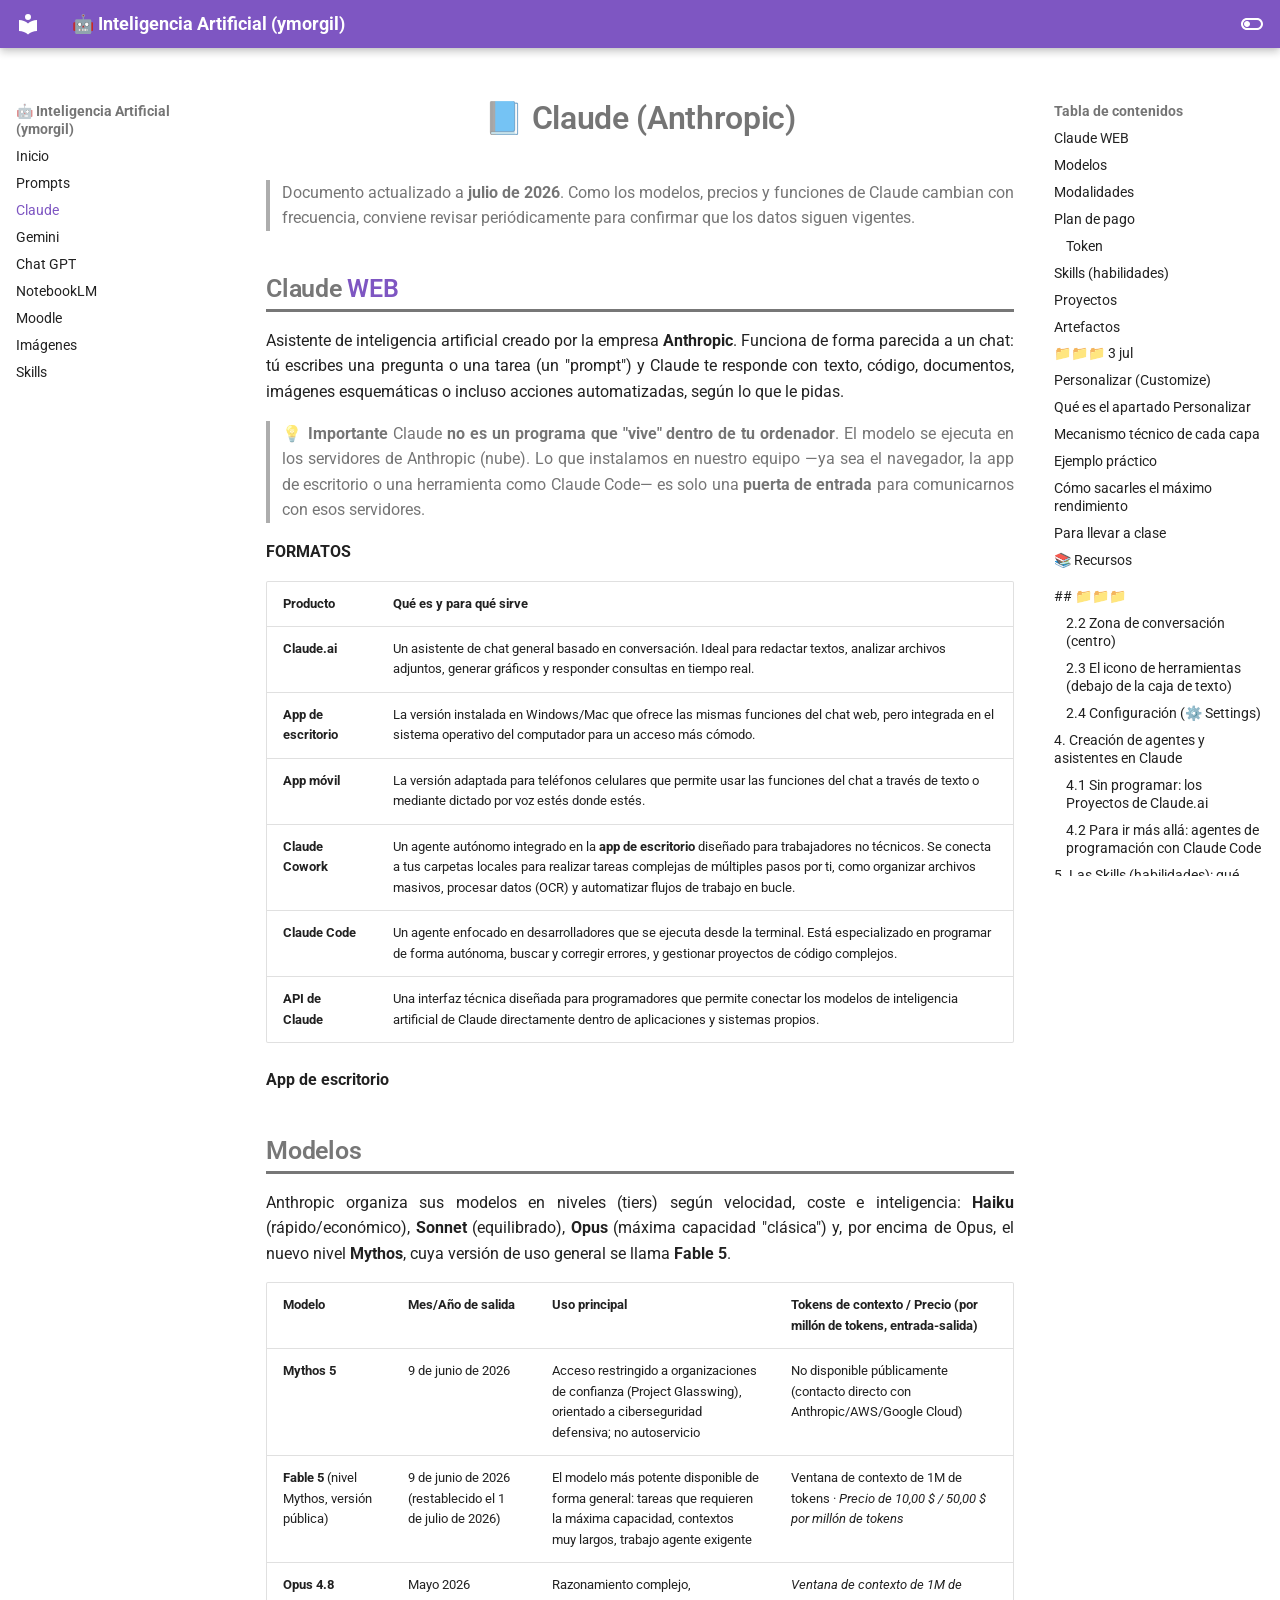
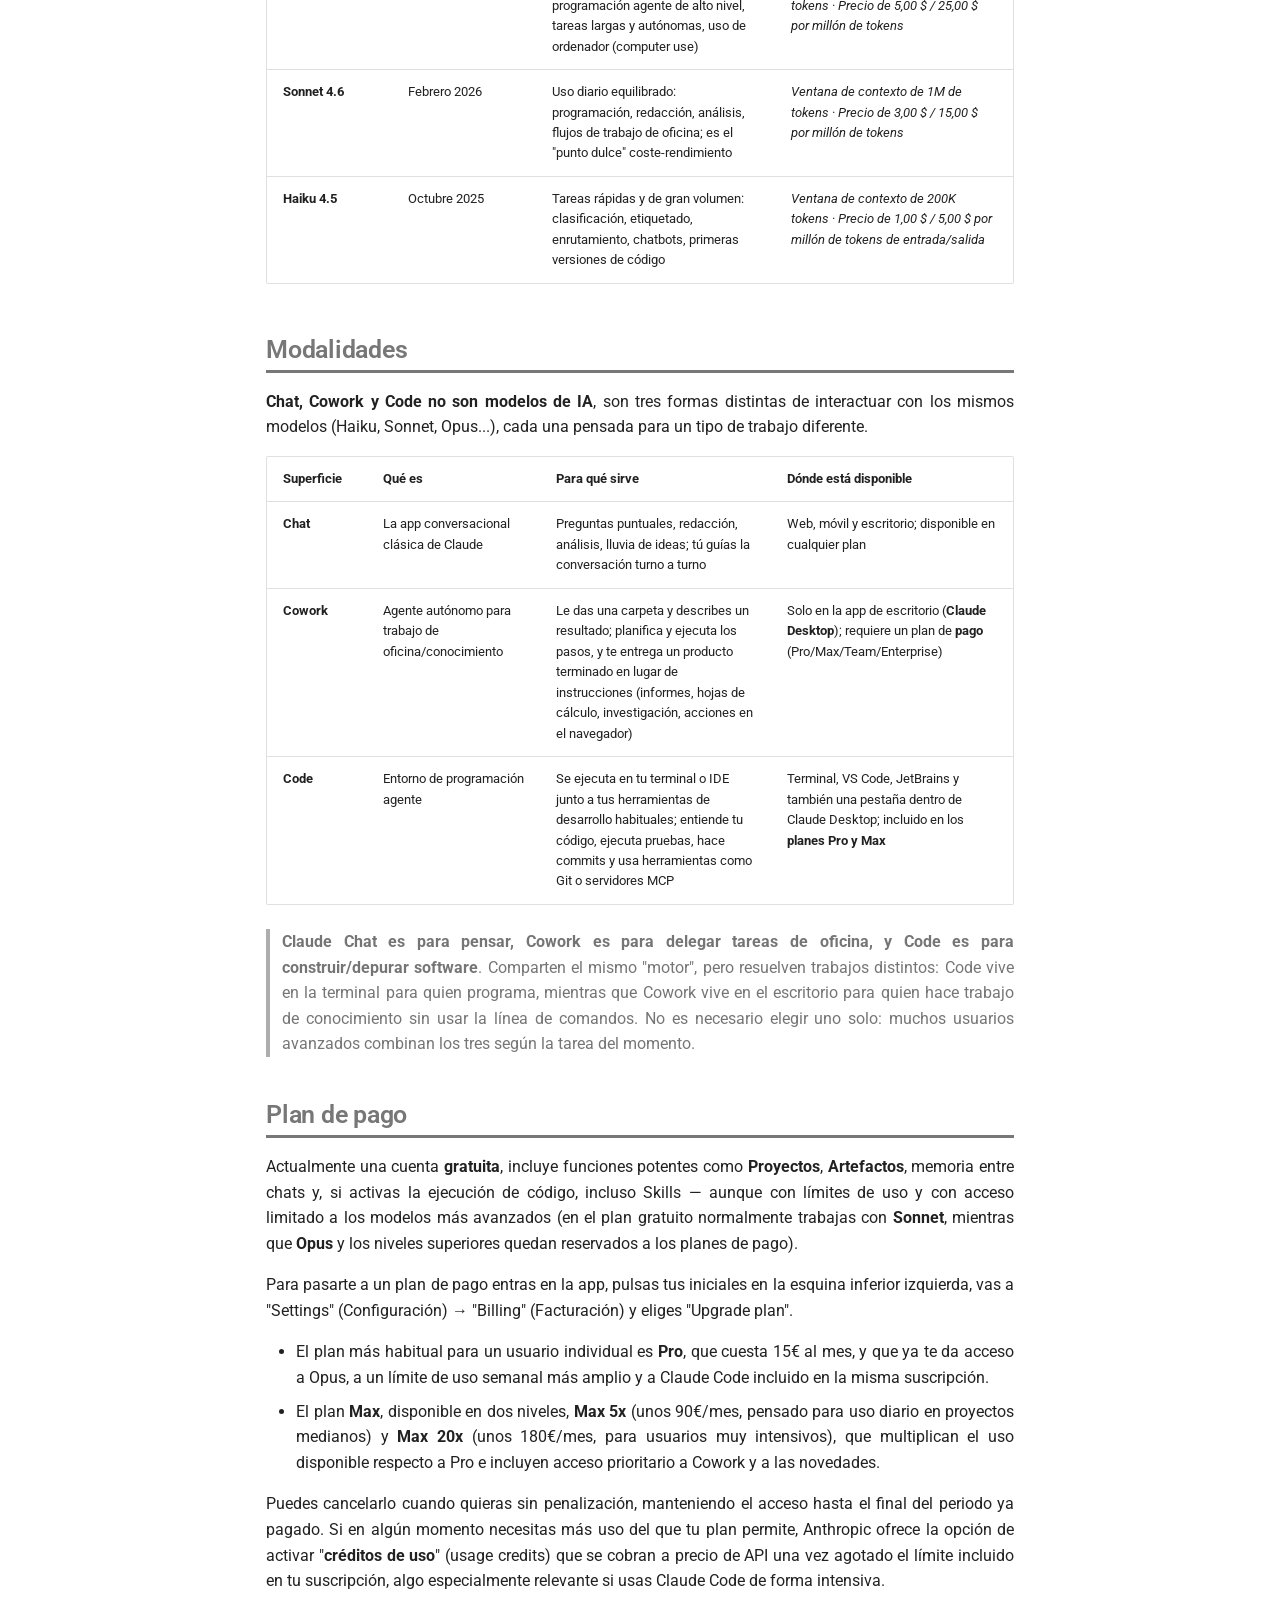
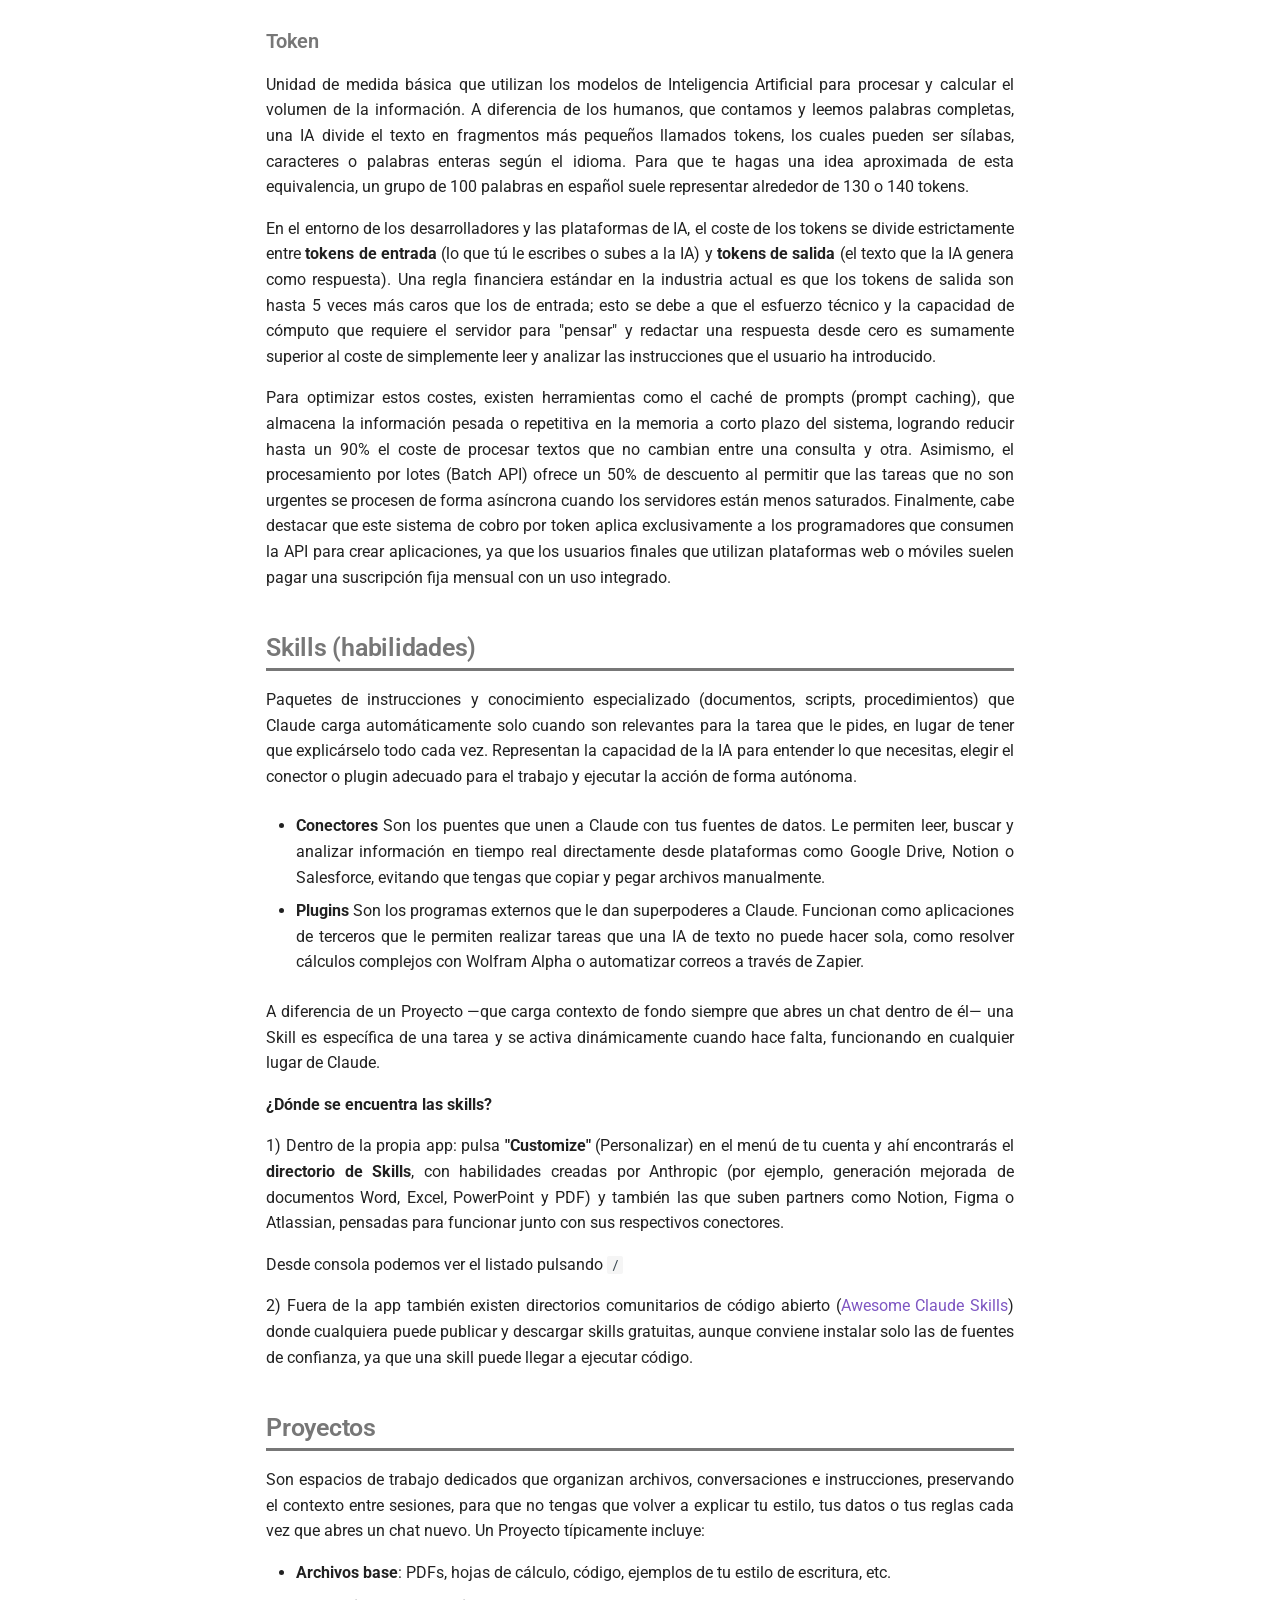
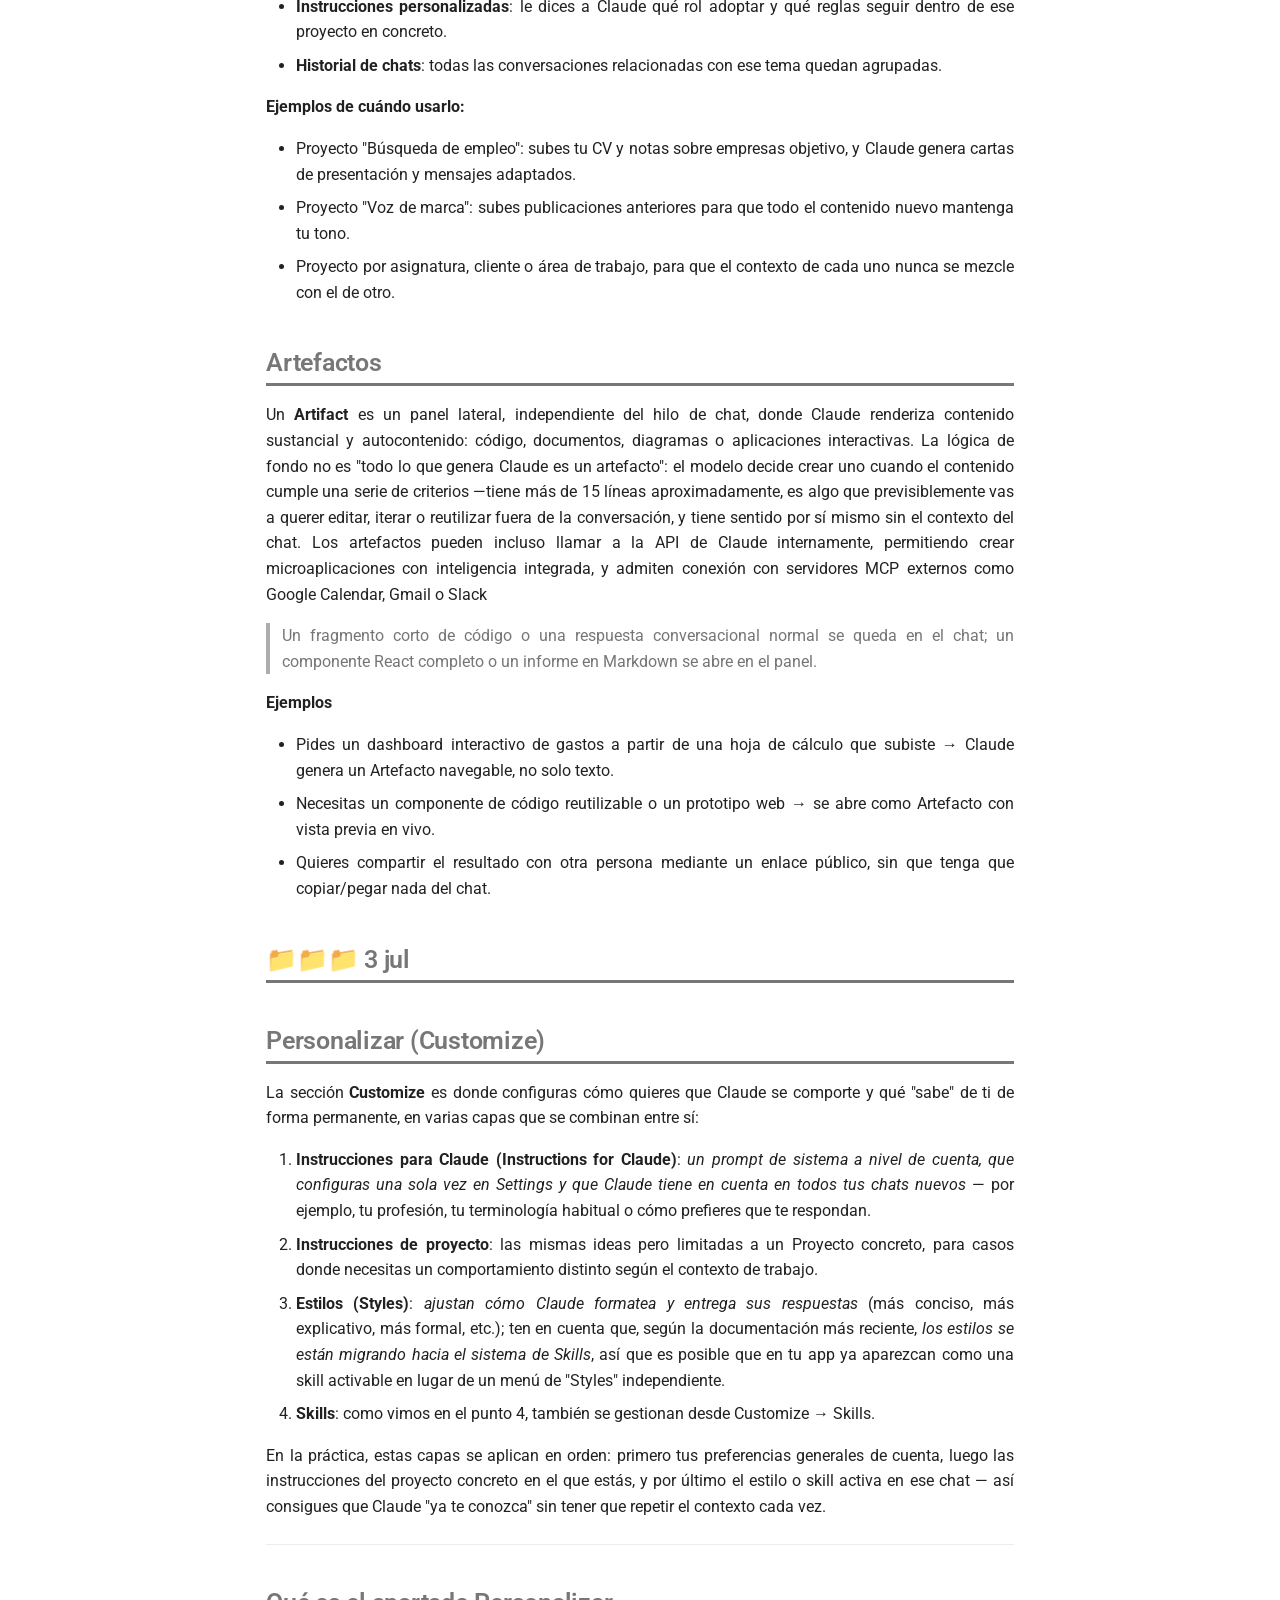
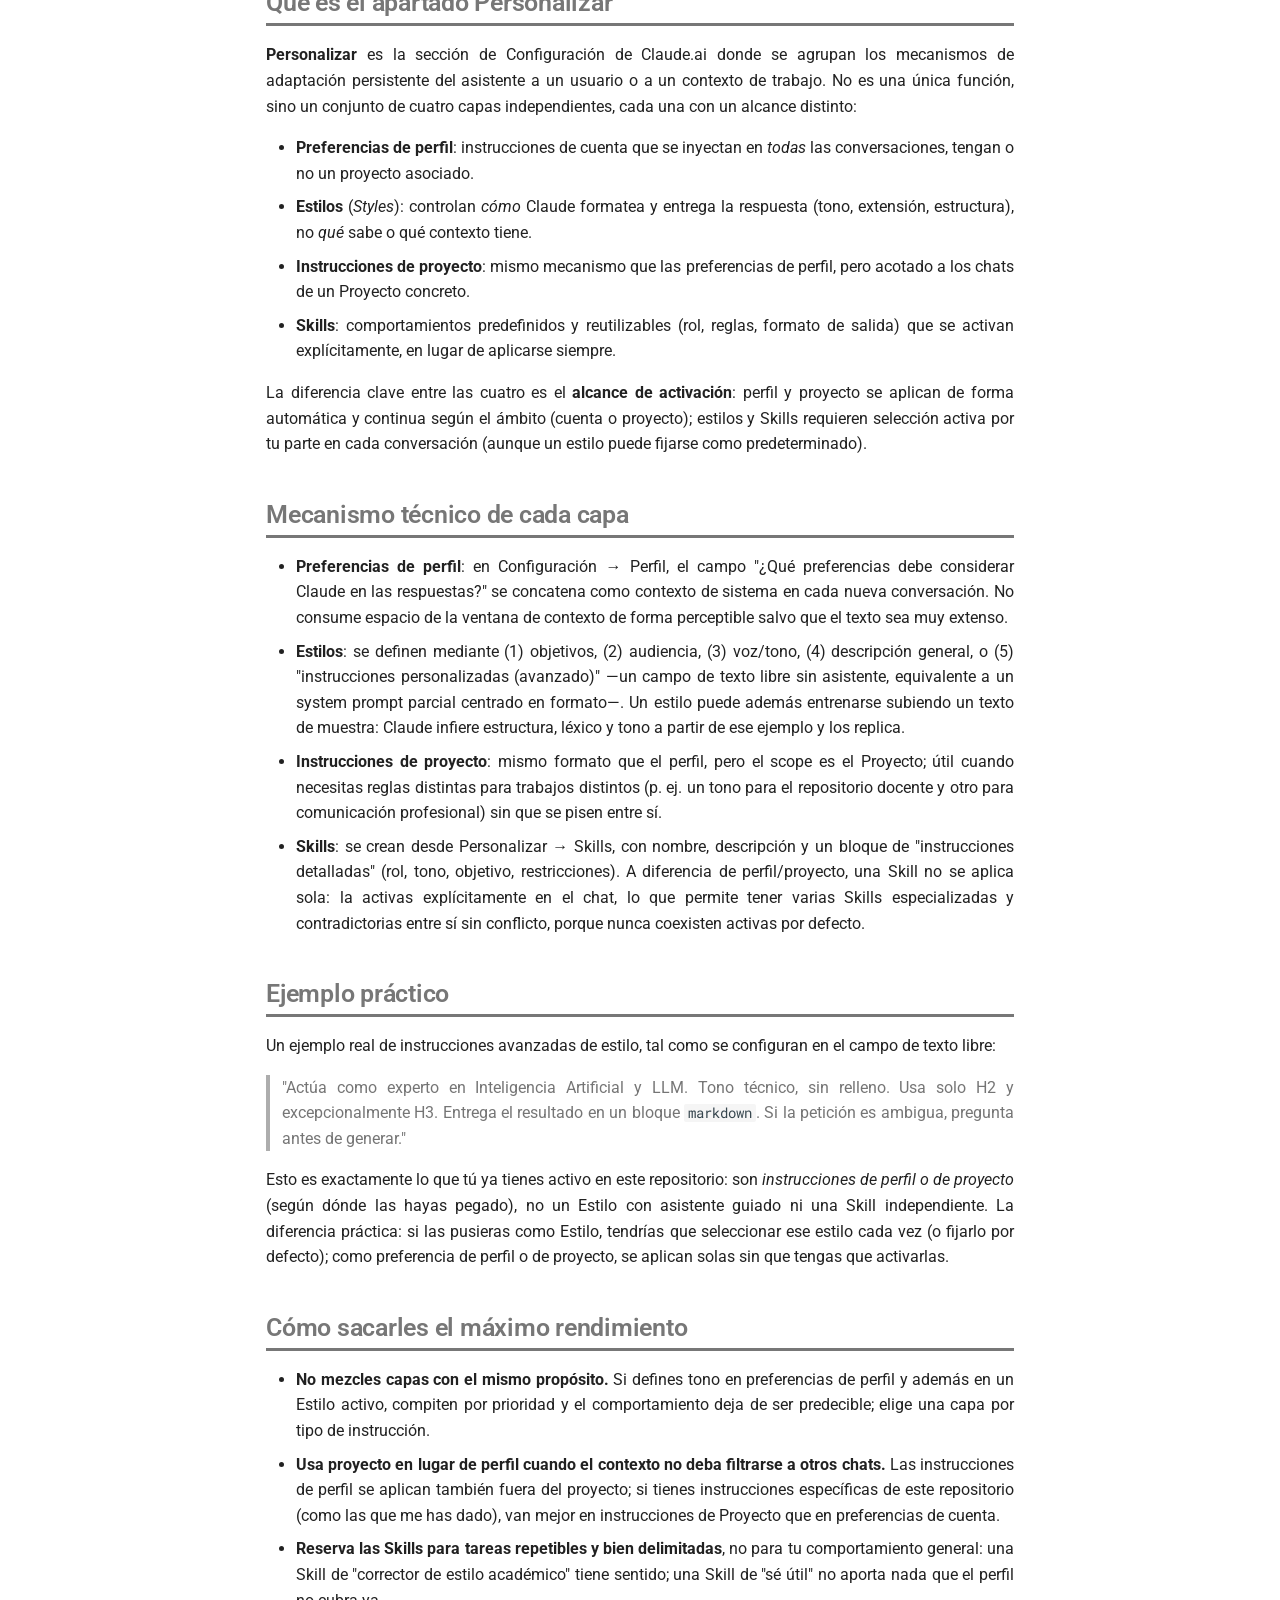
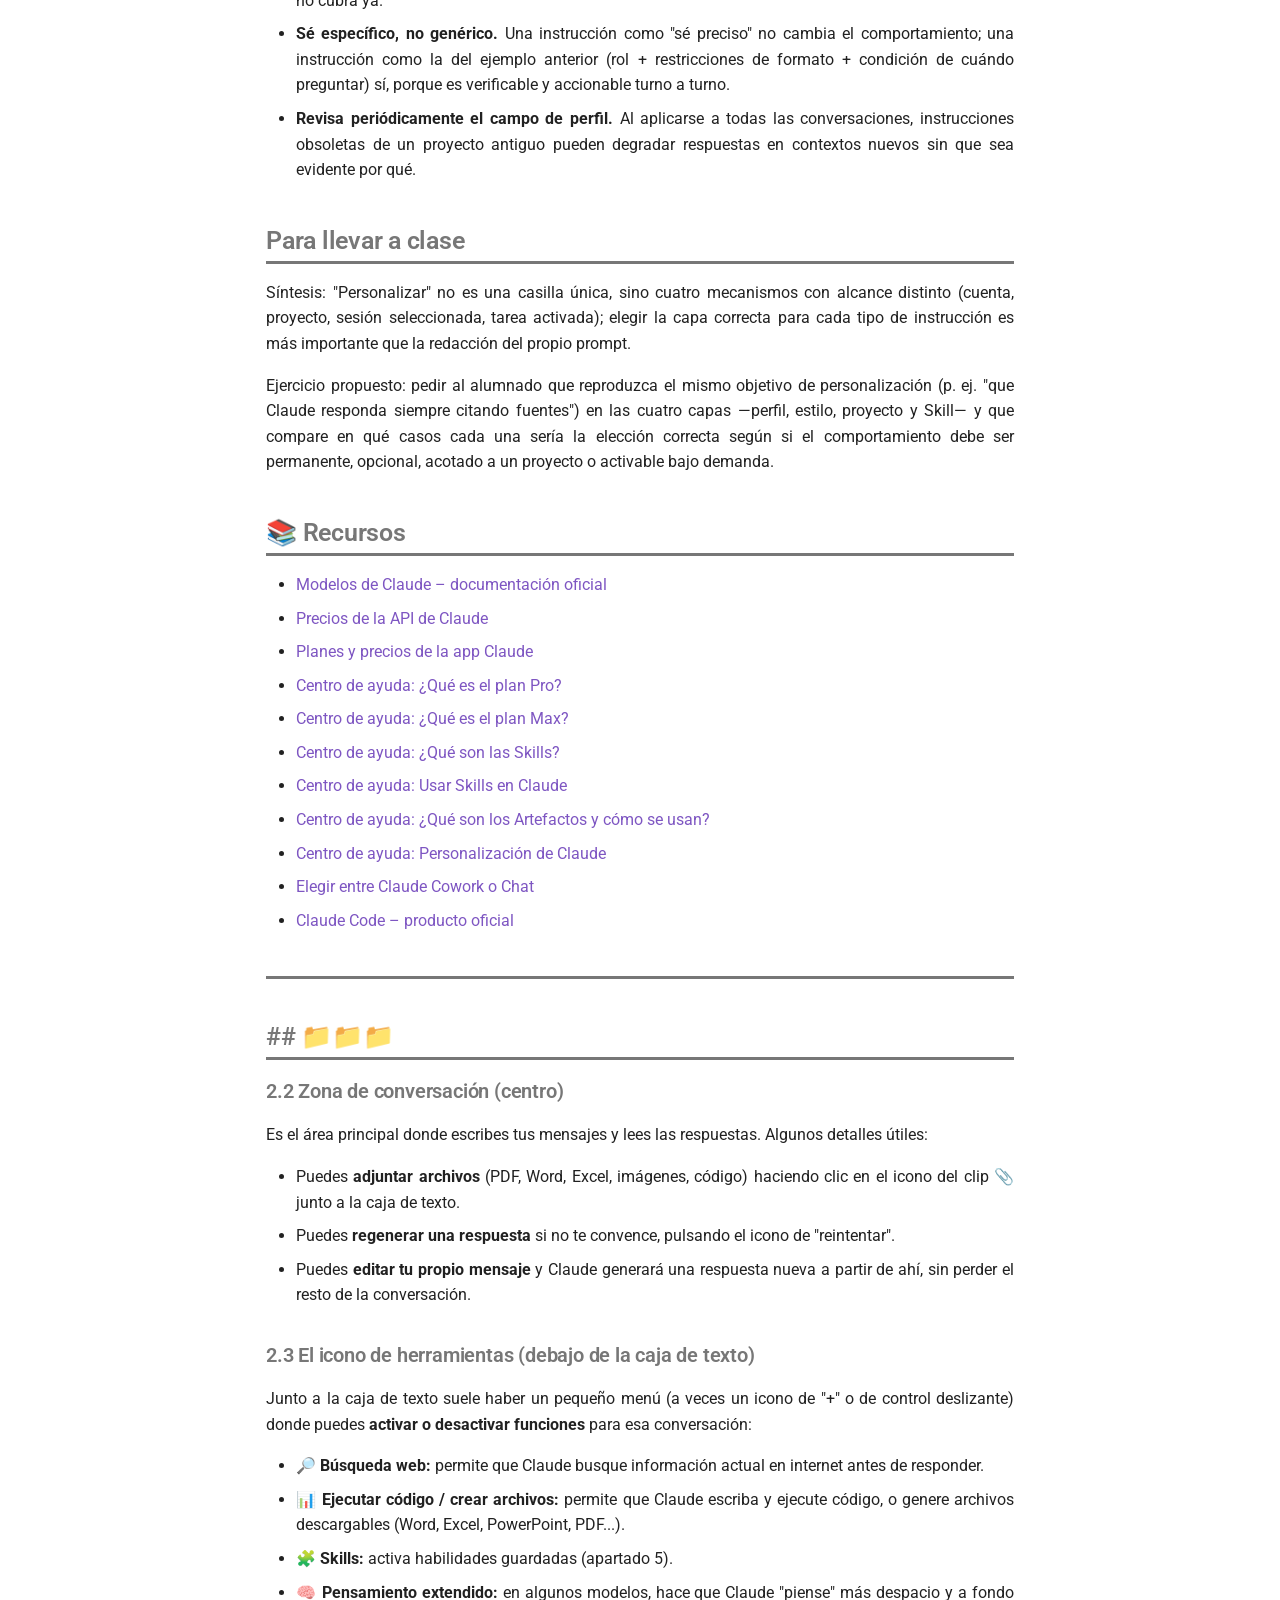
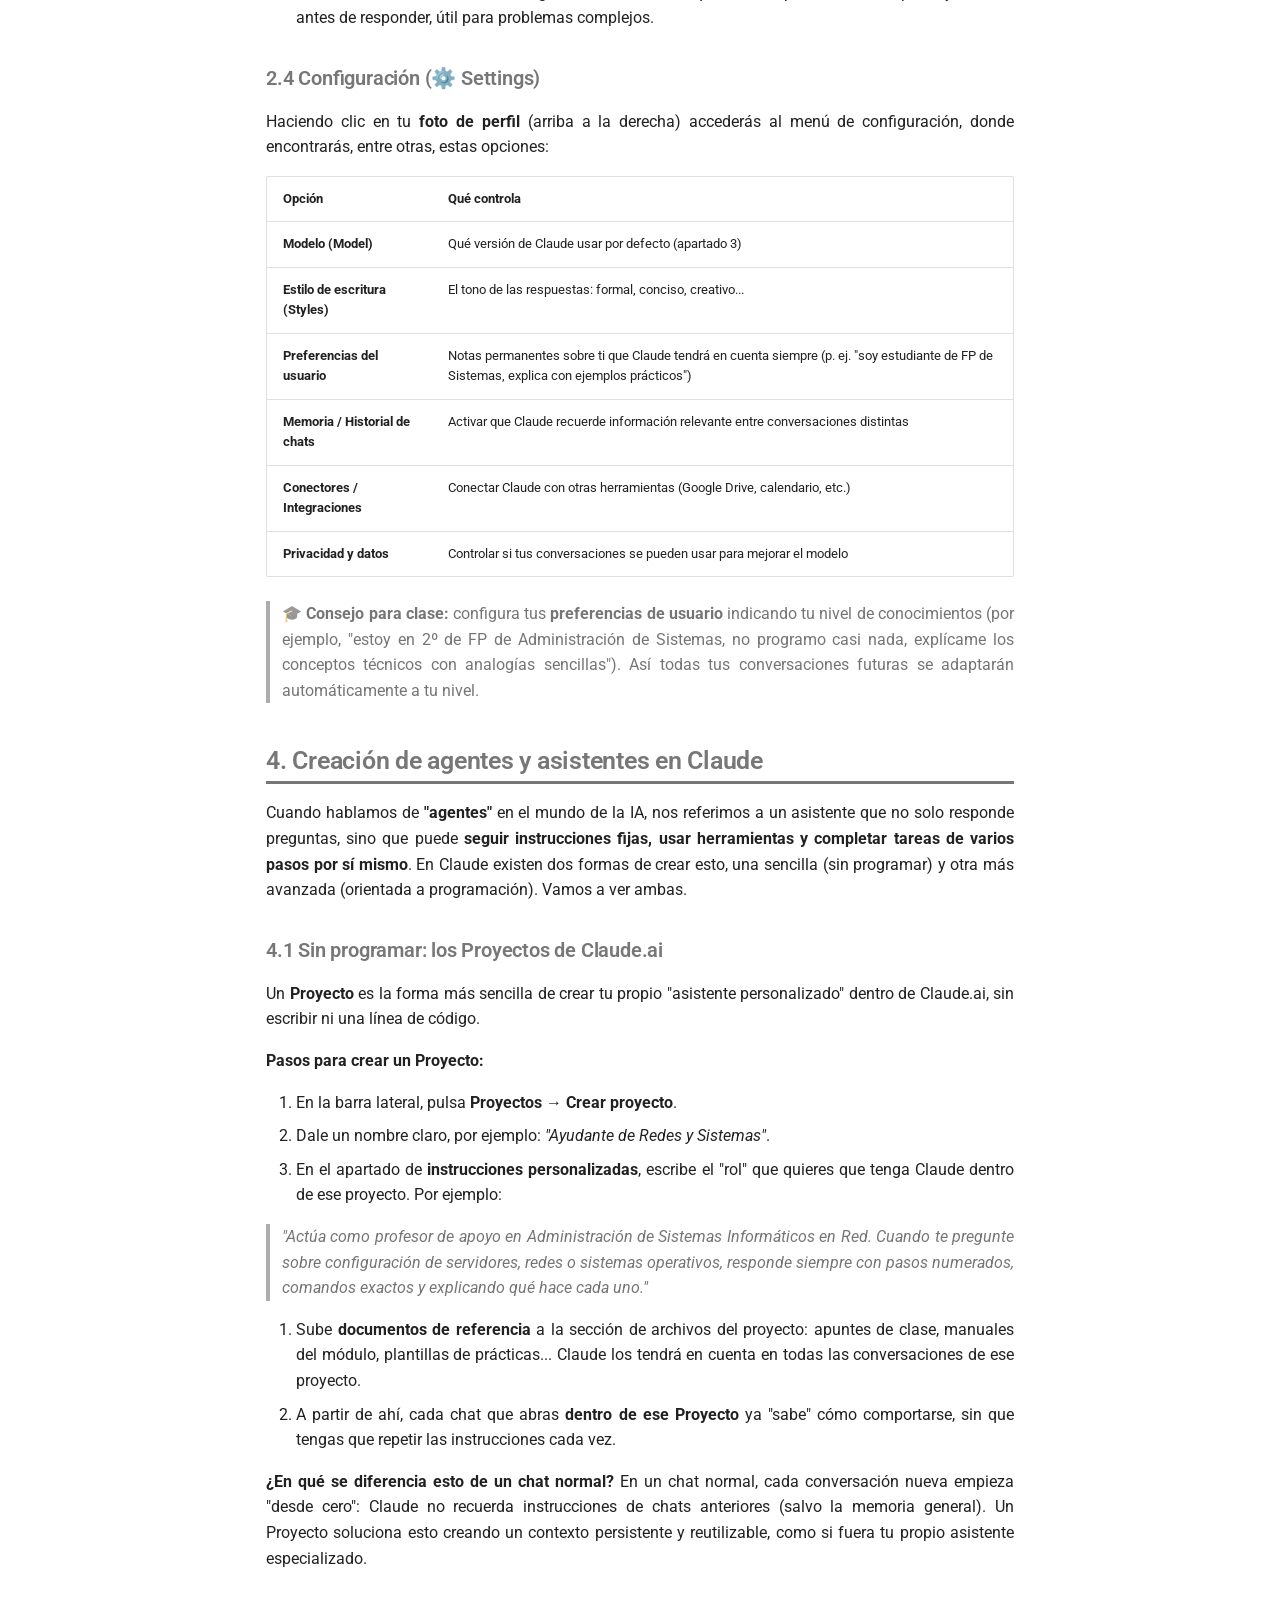
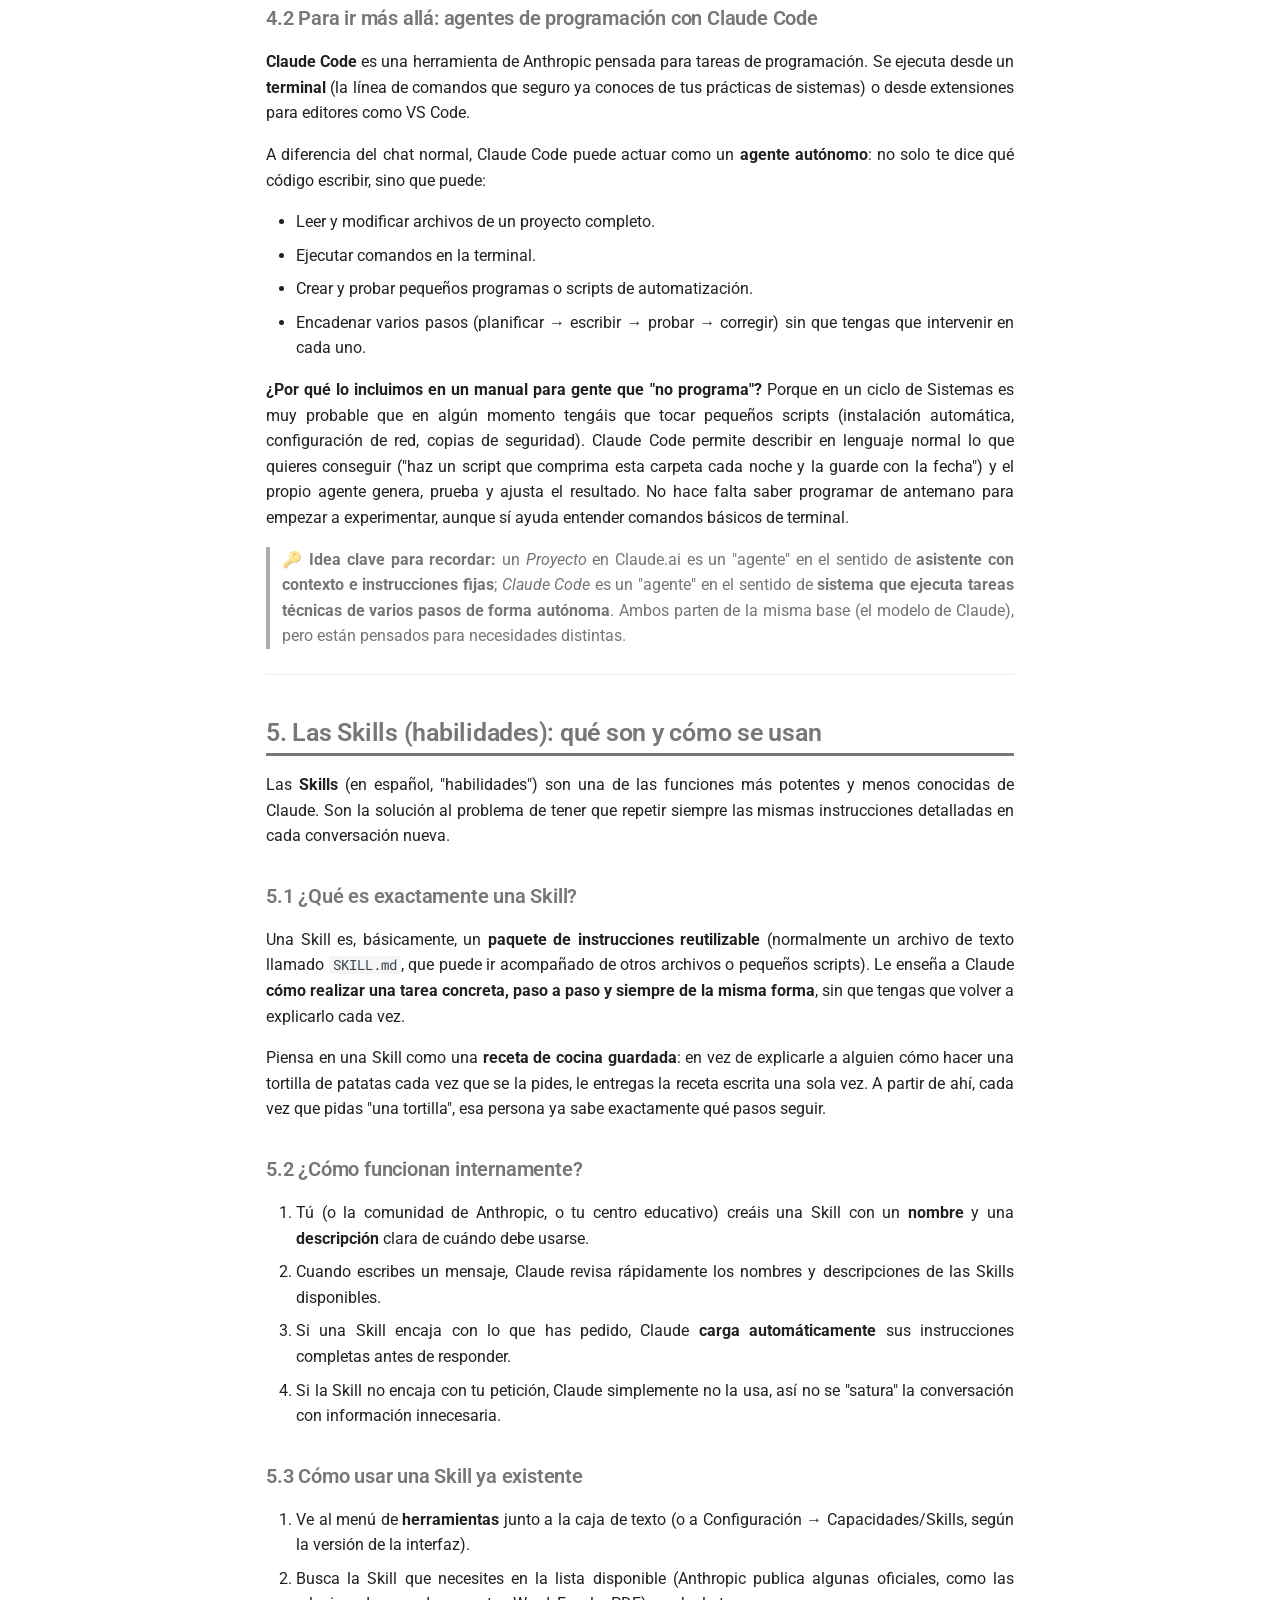
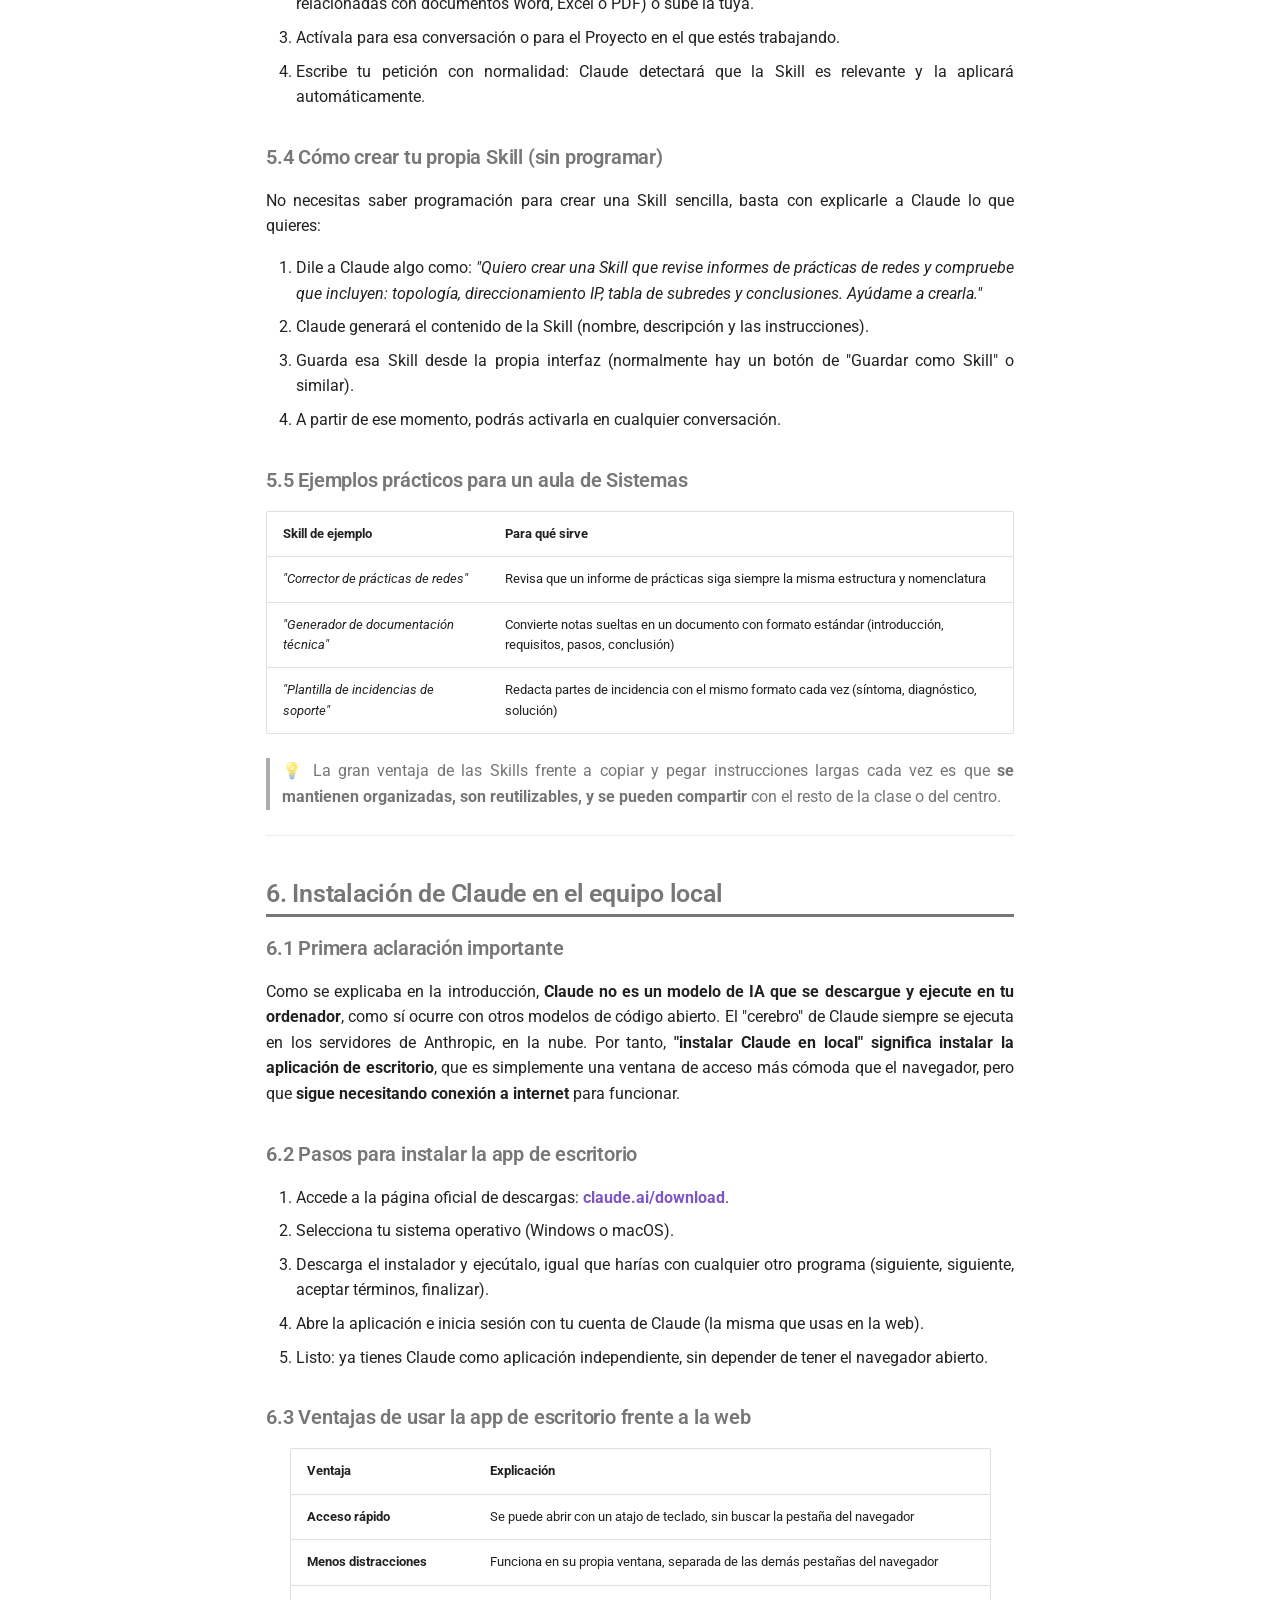
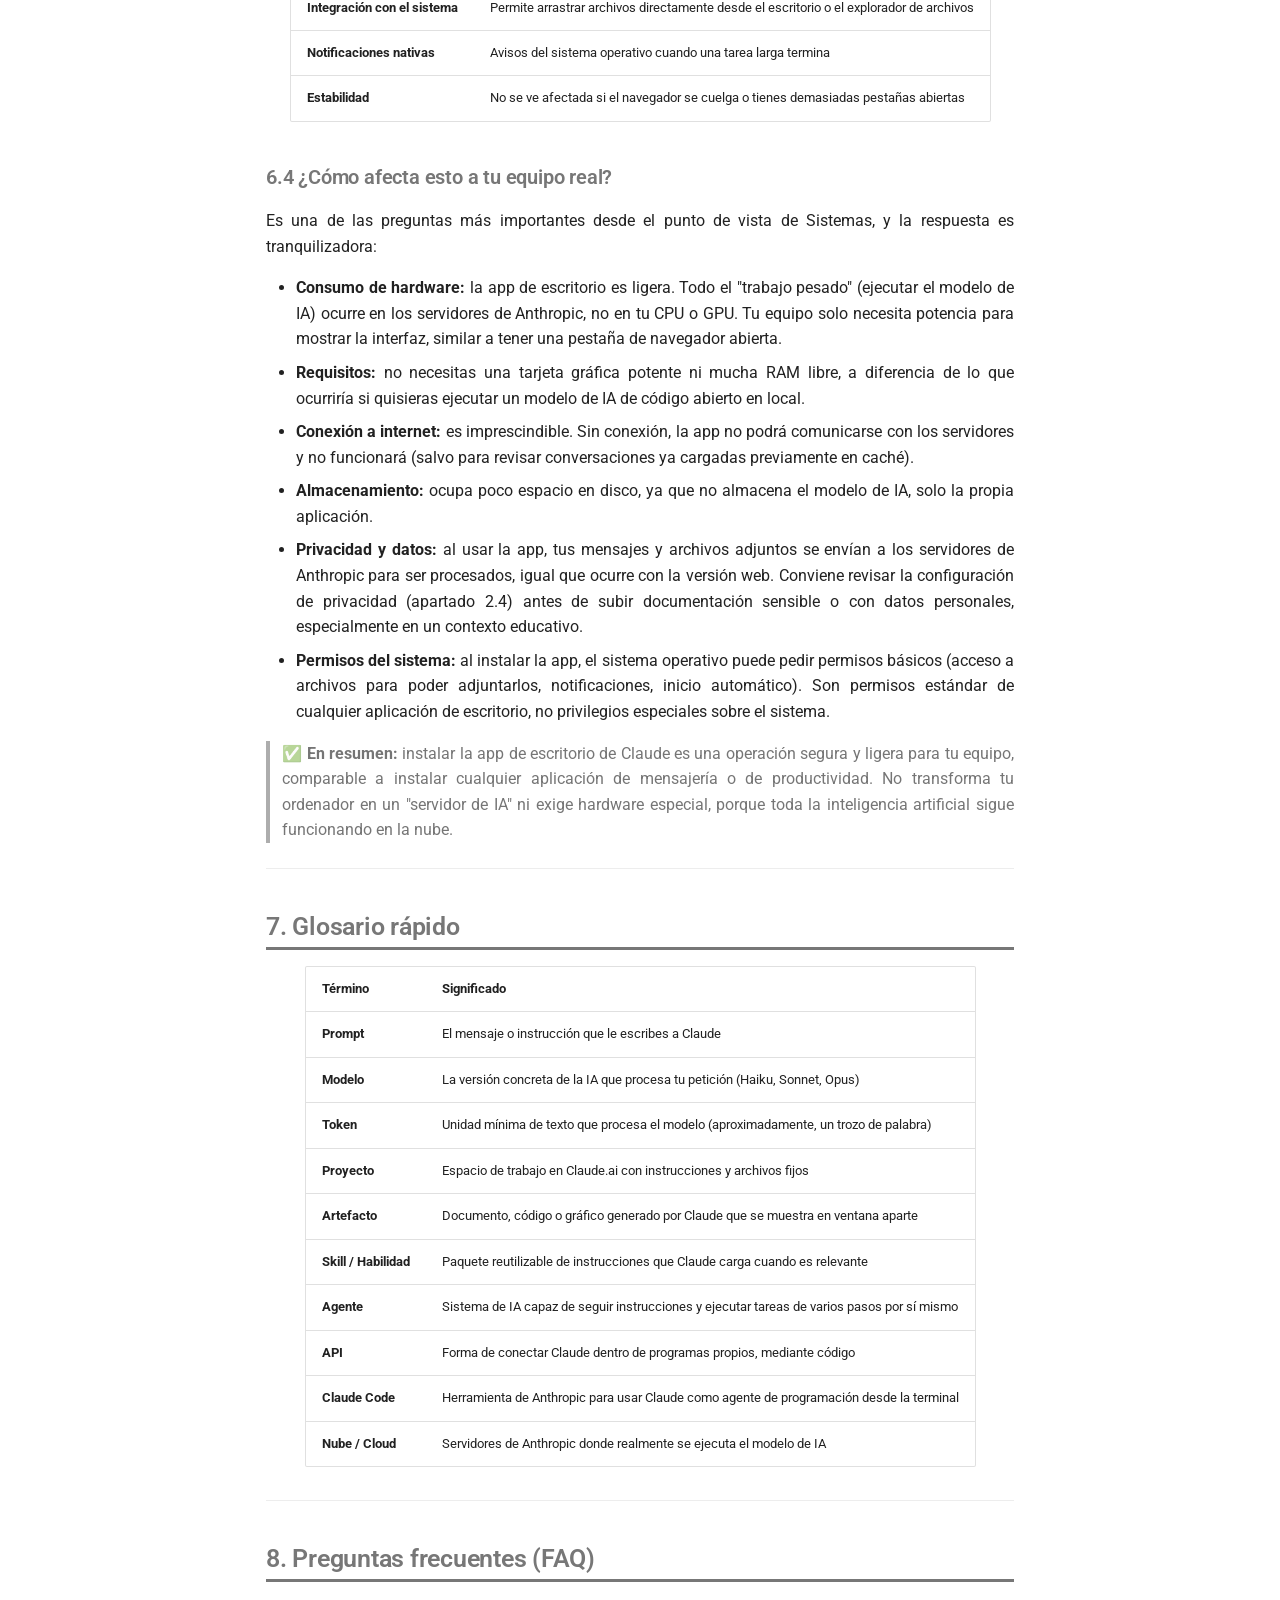
==== commit fd4a7802: "Deployed d823b52 with MkDocs version: 1.6.1" ====
--- a/02claude/index.html
+++ b/02claude/index.html
@@ -1448,7 +1448,7 @@
 </tbody>
 </table>
 <p><strong>App de escritorio</strong></p>
-<p><a class="glightbox" data-type="image" data-width="auto" data-height="auto" href="../assets/img/cla/cla-01.png" data-desc-position="bottom"><img alt="Claude" src="../assets/img/cla/cla-01.png"></a> </p>
+<p> </p>
 <h2 id="modelos">Modelos</h2>
 <p>Anthropic organiza sus modelos en niveles (tiers) según velocidad, coste e inteligencia: <strong>Haiku</strong> (rápido/económico), <strong>Sonnet</strong> (equilibrado), <strong>Opus</strong> (máxima capacidad "clásica") y, por encima de Opus, el nuevo nivel <strong>Mythos</strong>, cuya versión de uso general se llama <strong>Fable 5</strong>.</p>
 <table>
@@ -1555,9 +1555,9 @@
 <p>A diferencia de un Proyecto —que carga contexto de fondo siempre que abres un chat dentro de él— una Skill es específica de una tarea y se activa dinámicamente cuando hace falta, funcionando en cualquier lugar de Claude.</p>
 <p><strong>¿Dónde se encuentra las skills?</strong> </p>
 <p>1) Dentro de la propia app: pulsa <strong>"Customize"</strong> (Personalizar) en el menú de tu cuenta y ahí encontrarás el <strong>directorio de Skills</strong>, con habilidades creadas por Anthropic (por ejemplo, generación mejorada de documentos Word, Excel, PowerPoint y PDF) y también las que suben partners como Notion, Figma o Atlassian, pensadas para funcionar junto con sus respectivos conectores. </p>
-<p><a class="glightbox" data-type="image" data-width="auto" data-height="auto" href="../assets/img/cla/cla-02.png" data-desc-position="bottom"><img alt="Claude" src="../assets/img/cla/cla-02.png"></a> </p>
+<p> </p>
 <p>Desde consola podemos ver el listado pulsando <code>/</code></p>
-<p><a class="glightbox" data-type="image" data-width="auto" data-height="auto" href="../assets/img/cla/cla-03.png" data-desc-position="bottom"><img alt="Claude" src="../assets/img/cla/cla-03.png"></a> </p>
+<p> </p>
 <p>2) Fuera de la app también existen directorios comunitarios de código abierto (<a href="https://awesome-skills.com/" target="blank">Awesome Claude Skills</a>) donde cualquiera puede publicar y descargar skills gratuitas, aunque conviene instalar solo las de fuentes de confianza, ya que una skill puede llegar a ejecutar código.</p>
 <h2 id="proyectos">Proyectos</h2>
 <p>Son espacios de trabajo dedicados que organizan archivos, conversaciones e instrucciones, preservando el contexto entre sesiones, para que no tengas que volver a explicar tu estilo, tus datos o tus reglas cada vez que abres un chat nuevo. Un Proyecto típicamente incluye:</p>
@@ -1572,13 +1572,13 @@
 <li>Proyecto "Voz de marca": subes publicaciones anteriores para que todo el contenido nuevo mantenga tu tono.</li>
 <li>Proyecto por asignatura, cliente o área de trabajo, para que el contexto de cada uno nunca se mezcle con el de otro.</li>
 </ul>
-<p><a class="glightbox" data-type="image" data-width="auto" data-height="auto" href="../assets/img/cla/cla-04.png" data-desc-position="bottom"><img alt="Claude" src="../assets/img/cla/cla-04.png"></a> </p>
+<p> </p>
 <h2 id="artefactos">Artefactos</h2>
 <p>Un <strong>Artifact</strong> es un panel lateral, independiente del hilo de chat, donde Claude renderiza contenido sustancial y autocontenido: código, documentos, diagramas o aplicaciones interactivas. La lógica de fondo no es "todo lo que genera Claude es un artefacto": el modelo decide crear uno cuando el contenido cumple una serie de criterios —tiene más de 15 líneas aproximadamente, es algo que previsiblemente vas a querer editar, iterar o reutilizar fuera de la conversación, y tiene sentido por sí mismo sin el contexto del chat. Los artefactos pueden incluso llamar a la API de Claude internamente, permitiendo crear microaplicaciones con inteligencia integrada, y admiten conexión con servidores MCP externos como Google Calendar, Gmail o Slack</p>
 <blockquote>
 <p>Un fragmento corto de código o una respuesta conversacional normal se queda en el chat; un componente React completo o un informe en Markdown se abre en el panel.</p>
 </blockquote>
-<p><a class="glightbox" data-type="image" data-width="auto" data-height="auto" href="../assets/img/cla/cla-05.png" data-desc-position="bottom"><img alt="Claude" src="../assets/img/cla/cla-05.png"></a> </p>
+<p> </p>
 <p><strong>Ejemplos</strong></p>
 <ul>
 <li>Pides un dashboard interactivo de gastos a partir de una hoja de cálculo que subiste → Claude genera un Artefacto navegable, no solo texto.</li>
